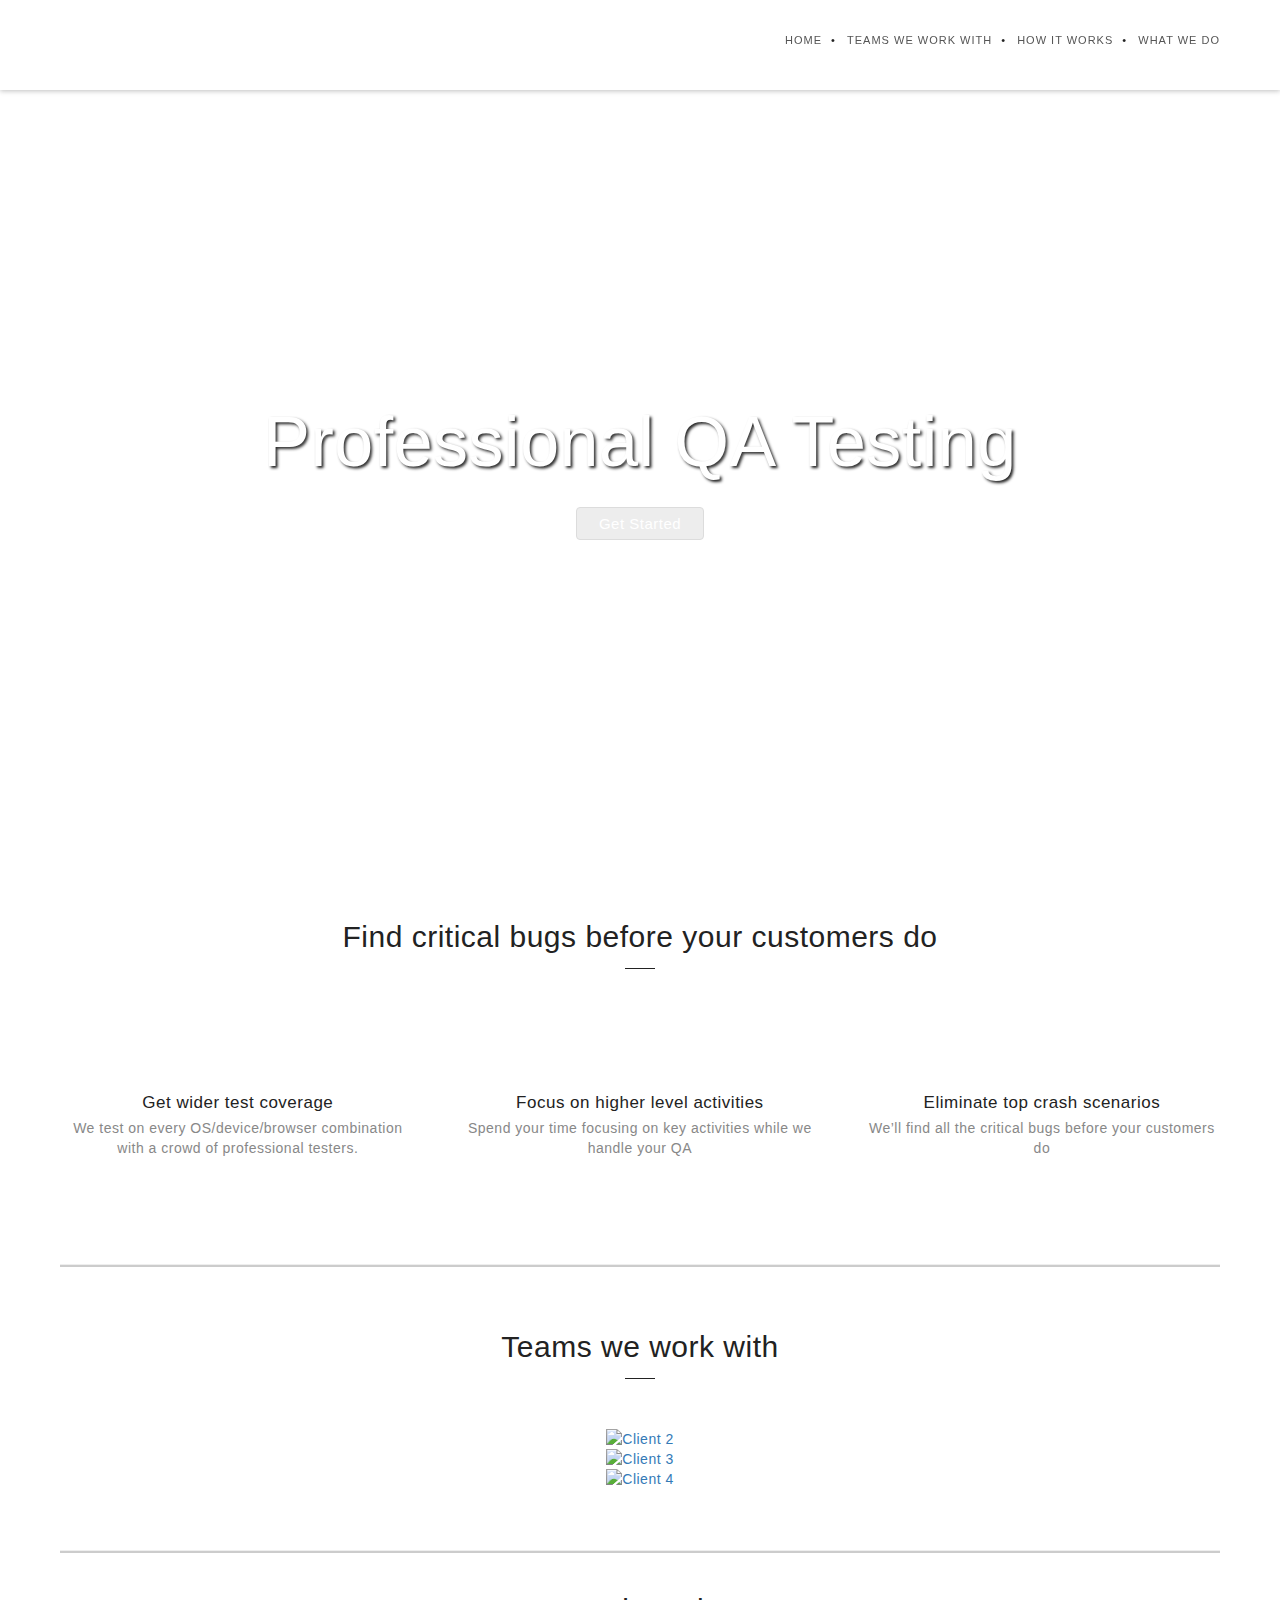
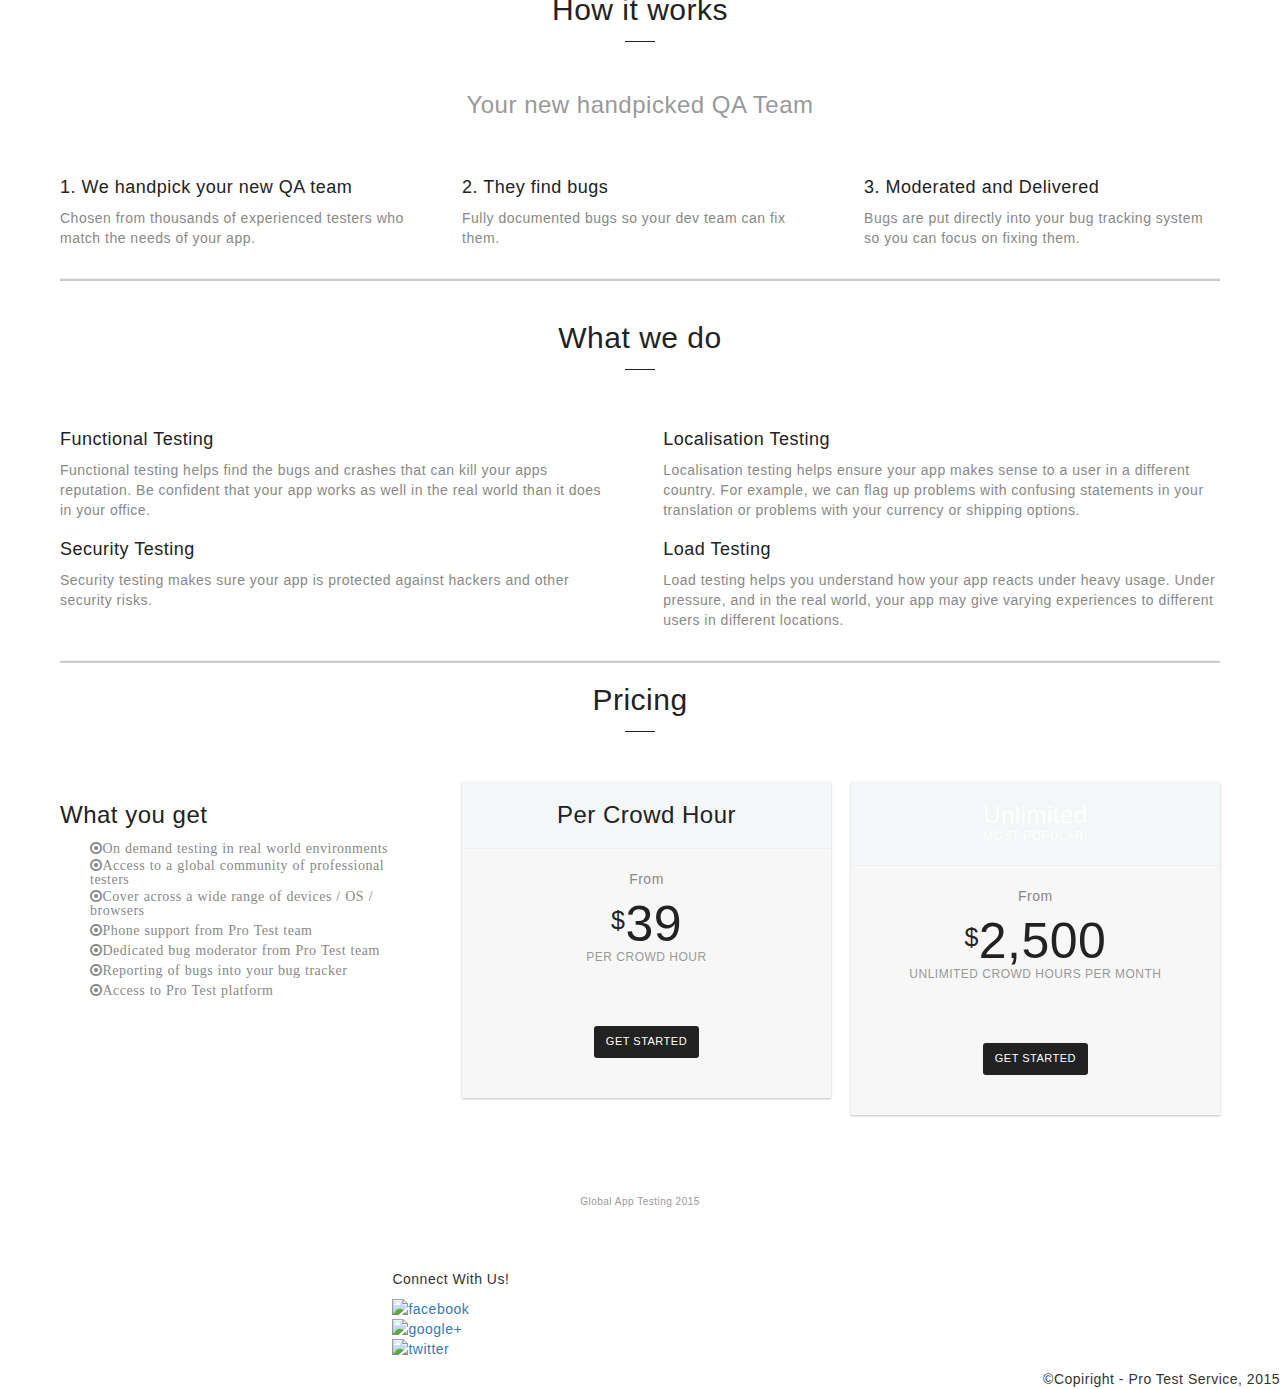
==== scratch.html @ 456d8013 "file adding" ====
<!DOCTYPE html>
<html lang="en-US">

<head>
  <meta charset="UTF-8">
  <meta name="viewport" content="width=device-width, initial-scale=1.0">
  <title>Professional Test Service</title>
  <link rel="shortcut icon" href="../favicon.ico">
  <link rel="stylesheet" type="text/css" href="css/normalize.css">
  <link rel="stylesheet" type="text/css" href="css/component1.css">
  <link rel="stylesheet" type="text/css" href="css/ut.shortcode.css">
  <link rel="stylesheet" type="text/css" href="css/responsive-grid.css">
  <!--link rel="stylesheet" type="text/css" href="css/component.css"-->
  <link rel="stylesheet" type="text/css" href="css/style.css">
  <link rel="stylesheet" type="text/css" href="css/settings.css">
  <link rel="stylesheet" type="text/css" href="css/table.css">
  <link rel="stylesheet" type="text/css" href="css/webkit.css">
  <link rel="stylesheet" type="text/css" href="css/animated_webkit.css">
  <link rel="stylesheet" href="https://maxcdn.bootstrapcdn.com/font-awesome/4.3.0/css/font-awesome.min.css">
  <link rel="stylesheet" href="https://maxcdn.bootstrapcdn.com/bootstrap/3.3.4/css/bootstrap.min.css">
  <link rel="stylesheet" href="https://maxcdn.bootstrapcdn.com/bootstrap/3.3.4/css/bootstrap-theme.min.css">
  <link rel='stylesheet' id='ut-fontawesome-css'  href='http://globalapptesting.com/wp-content/plugins/ut-pricing/assets/css/font-awesome.css?ver=4.1.1' type='text/css' media='all' />
<link rel='stylesheet' id='ut-responsive-grid-css'  href='http://globalapptesting.com/wp-content/plugins/ut-pricing/assets/css/ut-responsive-grid.css?ver=4.1.1' type='text/css' media='all' />
<link rel='stylesheet' id='ut-table-css'  href='http://globalapptesting.com/wp-content/themes/brooklyn/css/ut.table.style.css?ver=4.1.1' type='text/css' media='all' />
<link rel='stylesheet' id='ut-animate-css'  href='http://globalapptesting.com/wp-content/plugins/ut-shortcodes/css/ut.animate.css?ver=4.1.1' type='text/css' media='all' />
<link rel='stylesheet' id='ut-elastislide-css'  href='http://globalapptesting.com/wp-content/themes/brooklyn/css/ut.elastislide.css?ver=4.1.1' type='text/css' media='all' />
<link rel='stylesheet' id='ut-fancyrotator-css'  href='http://globalapptesting.com/wp-content/plugins/ut-shortcodes/css/ut.fancyrotator.css?ver=4.1.1' type='text/css' media='all' />
<link rel='stylesheet' id='ut-shortcodes-css'  href='http://globalapptesting.com/wp-content/themes/brooklyn/css/ut.shortcode.css?ver=4.1.1' type='text/css' media='all' />
<link rel='stylesheet' id='rs-plugin-settings-css'  href='http://globalapptesting.com/wp-content/plugins/revslider/rs-plugin/css/settings.css?ver=4.6.3' type='text/css' media='all' />
  <script src="js/waypoints.min.js"></script> 
  <script src="js/modernizr.custom.js"></script>
<style id='rs-plugin-settings-inline-css' type='text/css'>
.tp-caption a{color:#ff7302;text-shadow:none;-webkit-transition:all 0.2s ease-out;-moz-transition:all 0.2s ease-out;-o-transition:all 0.2s ease-out;-ms-transition:all 0.2s ease-out}.tp-caption a:hover{color:#ffa902}</style>

<style type="text/css" media="screen">.fullstripe-form-title{ font-size: 120%;  color: #363636; font-weight: bold;}

.fullstripe-form-input{}
.fullstripe-form-label{font-weight: bold;}</style>
<style>
.btn {
	background-color:#ededed;
	border:1px solid #dcdcdc;
	display:inline-block;
	cursor:pointer;
	color:#777777;
	font-family:arial;
	font-size:15px;
	padding:5px 22px;
	text-decoration:none;
}
.btn:hover {
	background-color:#dfdfdf;
}
.btn:active {
	position:relative;
	top:1px;
}
.fa-code:before {
  content: "\f121";
}

</style>
</head>

<body id="ut-sitebody" class="home page page-id-11 page-parent page-template-default" data-scrolleffect="easeInOutExpo" data-scrollspeed="650">
	<a class="ut-offset-anchor" id="top" style="top:0px !important;"></a>
	<!-- header section -->
	<header id="header-section" class="ha-header centered ">
	    <div class="grid-container">
	        <div class="ha-header-perspective">
	        	<div class="ha-header-front">
	        		<!-- site log place -->
	            	<!--div class="grid-20 tablet-grid-50 mobile-grid-50 ">
	                    <div class="site-logo">
	                        <a href="scratch.html" title="Pro Test Service" rel="home"><img data-altlogo="Pro Test Service" src="img/logo3.png" alt="Pro Test Service"></a>
	                    </div>
	                </div-->
					<nav id="navigation" class="grid-80 hide-on-tablet hide-on-mobile ">
						<ul id="menu-1" class="menu">
							<li class="ut-home-link"><a href="index0.html" class="external">Home</a></li>
							<li class="menu-item menu-item-type-post_type menu-item-object-page"><a href="#section-our-customers">Teams we work with</a></li>
							<li class="menu-item menu-item-type-post_type menu-item-object-page "><a href="#section-how-it-works">How it works</a></li>
							<li class="menu-item menu-item-type-post_type menu-item-object-page "><a href="#section-what-we-do">What we do</a></li>
						</ul>
					</nav>
					<!--  mobile version -->
					<div class="ut-mm-trigger tablet-grid-50 mobile-grid-50 hide-on-desktop">
	                  	<button class="ut-mm-button"></button>
	                </div>
	                <nav id="ut-mobile-nav" class="ut-mobile-menu mobile-grid-100 tablet-grid-100 hide-on-desktop">
						<div class="ut-scroll-pane">
							<ul id="ut-mobile-menu" class="ut-mobile-menu">
								<li class="ut-home-link"><a href="index0.html" class="external">Home</a></li>
								<li class="menu-item menu-item-type-post_type menu-item-object-page"><a href="#section-our-customers">Teams we work with</a></li>
								<li class="menu-item menu-item-type-post_type menu-item-object-page "><a href="#section-how-it-works">How it works</a></li>
								<li class="menu-item menu-item-type-post_type menu-item-object-page "><a href="#section-what-we-do">What we do</a></li>
							</ul>
						</div>
					</nav>
				</div>	                                     
	        </div><!-- close .ha-header-perspective -->
	    </div> 
	    <link rel="stylesheet" href="//maxcdn.bootstrapcdn.com/font-awesome/4.3.0/css/font-awesome.min.css">    
	</header><!-- close header -->
	<div class="clear"></div>
	<!--div id="wrapper">
		<nav>
			<ul>
				<li class="active"><a href="index0.html">Home</a></li>
				<li><a href="#section-our-customers">Teams we work with</a></li>
				<li><a href="#section-how-it-works">How it works</a></li>
				<li><a href="#section-what-we-do">What we do</a></li>
			</ul>
			<div class="clearfix"></div>
		</nav>
		<div id="callout">
			<p> some text </p>

		</div-->


    <section id="ut-hero" class=" hero ha-waypoint parallax-section parallax-background" data-animate-up="ha-header-hide" data-animate-down="ha-header-hide">
    	<div class="parallax-overlay parallax-overlay-pattern style_one">
        <div class="grid-container">
        <!-- hero holder -->
        <div class="hero-holder grid-100 mobile-grid-100 tablet-grid-100 ut-hero-style-1">
            <div class="hero-inner" style="text-align:center;">                
                <!--img style="margin-bottom: 30px;max-width: 150px;" src="/img/gat_logo_250x217.png"-->                                
                <div class="hdh"><span class="hero-description">Find bugs before your customers do</span></div>
                <div class="hth"><h1 class="hero-title ut-glow">Professional QA Testing</h1></div>
                <span class="hero-btn-holder">
                    <a id="to-about-section" target="_self" href="get_started.html" class="btn">
                        Get Started                        
                    </a>
                </span>
            </div>
        </div><!-- close hero-holder -->
    </div>
    </div> 
    
        
    <div data-section="top" class="ut-scroll-up-waypoint"></div>
</section>
		<!-- hero section -->
<div class="clear"></div>      

		<!--header>
			<a href= "#"> <img src="img/home-image-2.jpg" alt ="Protestservice" title="Protestservice"/></a>
			<div class="grid-container">
		        < hero holder >
		        <div class="hero-holder grid-100 mobile-grid-100 tablet-grid-100 ut-hero-style-1">
		            <div class="hero-inner" style="text-align:center;">                
                        <div class="hth"><h2 class="hero-title ut-glow">Professional QA Testing</h2></div>
		                <span class="hero-btn-holder">
		                    <a href="get_started.html" class="btn">
		                		Get Started                        
		                    </a>
		                </span>
		            </div>
		        </div>
		    </div>
		</header-->
			<!--		<nav>
			<ul>
				<li class='active'><a href="#">Home</a></li>
				<li><a href="#">Teams we work with</a></li>
				<li><a href="#">How it works</a></li>
				<li><a href="#">What we do</a></li>
			</ul>
			<div class="clearfix"></div>
		</nav//--> 

		<div id="main-content" class="wrap ha-waypoint" data-animate-up="ha-header-hide" data-animate-down="ha-header-small">
	    <a class="ut-offset-anchor" id="to-main-content"></a>
		<div class="main-content-background">    
		<section id="our-customers" data-effect="fadeIn" data-width="centered" class="page-id-26 entry-content normal-background  dark   ">
		    <a class="ut-offset-anchor"  id="section-our-customers"></a>
		    <div class="grid-container section-header-holder">
		    	<!-- section header -->
		        <div class="grid-70 prefix-15 mobile-grid-100 tablet-grid-100">
		        	<header class="parallax-header pt-style-2 ">
		                <h2 class="parallax-title "><span>Find critical bugs before your customers do</span></h2>
		            </header>
		        </div>
		            <!-- close section header -->
			</div>
		    <div class="clear"></div>

			<div class="grid-container section-content"><div class="grid-100 mobile-grid-100 tablet-grid-100">
			<div class="header_points" style="min-height:225px;">
			<div class="section">
				<div class="ut-one-third   ut-vertical-style" ><figure data-effect="swing" class="ut-service-icon ut-animate-element animated" style="text-align:center;"><i style="color: #0BB697" class="fa fa-globe"></i></figure><div class="ut-service-column ut-vertical"><h3>Get wider test coverage</h3>
				<p>We test on every OS/device/browser combination with a crowd of professional testers.</p></div></div>
			</div>
	 		
	 		<div class="section">
	 			<div class="ut-one-third   ut-vertical-style" >
	 				<figure data-effect="swing" class="ut-service-icon ut-animate-element animated" style="text-align:center;">
	 					<i style="color: #0BB697" class="fa fa-code"></i>
	 				</figure>
	 				<div class="ut-service-column ut-vertical">
	 					<h3>Focus on higher level activities</h3>
	 					<p>Spend your time focusing on key activities while we handle your QA</p></div></div>
			</div>
			<div class="section">
				<div class="ut-one-third  ut-column-last ut-vertical-style" ><figure data-effect="swing" class="ut-service-icon ut-animate-element animated" style="text-align:center;"><i style="color: #0BB697" class="fa fa-bug"></i></figure><div class="ut-service-column ut-vertical"><h3>Eliminate top crash scenarios</h3>
				<p>We’ll find all the critical bugs before your customers do</p></div></div>
			</div>

			</div>
			<hr style="height: 2px;margin-bottom: 4.5em;">
			<div class="team" style="min-height:200px;" >

			<header class="parallax-header pt-style-2 ">
				<h2 class="parallax-title"><span> Teams we work with </span></h2>
			</header>
			<!--/header-->
			<div class="ut-brands ">
				<!--div id="brand1"><a target="_blank" href="#"><img alt="Client 1" src="img/BlackHaw2.png"></a></div-->
				<div><a href="#"><img alt="Client 2" src="http://gatmarketing.wpengine.com/img/team_quizup.jpg"></a></div>
				<div><a href="#"><img alt="Client 3" src="http://gatmarketing.wpengine.com/img/team_spotify.jpg"></a></div>
				<div><a href="#"><img alt="Client 4" src="http://gatmarketing.wpengine.com/img/team_addison.jpg"></a></div>								
			</div>
		    </div>
		    <hr style="height:2px;">
		    </div>
		    </div>
		    
            <div class="ut-scroll-up-waypoint" data-section="section-our-customers" ></div>      
        </section>       


		<div class="clear"></div>


<!--         How it works section              -->
		
		<section id="how-it-works" data-effect="fadeIn" data-width="centered" class="page-id-18 entry-content normal-background  dark   ">
            <a class="ut-offset-anchor"  id="section-how-it-works"></a>

			<div class="grid-container section-header-holder">
			    <!-- section header -->
				<div class="grid-70 prefix-15 mobile-grid-100 tablet-grid-100">
                    <header class="parallax-header pt-style-2 ">
                        <h2 class="parallax-title "><span>How it works</span></h2>
					</header>
				</div>
				<!-- close section header -->
			</div>
            <div class="clear"></div>
            <div class="grid-container section-content"><div class="grid-100 mobile-grid-100 tablet-grid-100">

				<div class="how_it_works">
					<h3 style="text-align: center;margin-top: -30px;margin-bottom: 50px;color: #999;">Your new handpicked QA Team</h3>
					<div  class="ut-one-third  ">
						<h4>1. We handpick your new QA team</h4>
						<p>Chosen from thousands of experienced testers who match the needs of your app.</p>
					</div>
					<div  class="ut-one-third  ">
						<h4>2. They find bugs</h4>
						<p>Fully documented bugs so your dev team can fix them.</p>
					</div>
					<div  class="ut-one-third ut-column-last  ">
						<h4>3. Moderated and Delivered</h4>
						<p>Bugs are put directly into your bug tracking system so you can focus on fixing them.</p>
					</div>
					<div class="clear"></div>
				</div>
			<hr style="height:2px;">
			</div></div>
			<div class="ut-scroll-up-waypoint" data-section="section-how-it-works" ></div>      
        </section>
        <div class="clear"></div> 

<!--         What we do section                 -->

		<section id="what-we-do" data-effect="fadeIn" data-width="centered" class="page-id-20 entry-content normal-background  dark   ">
            <a class="ut-offset-anchor" data-parent="section-home2" id="section-what-we-do"></a>
			<div class="grid-container section-header-holder">
	            <!-- section header -->
	             <div class="grid-70 prefix-15 mobile-grid-100 tablet-grid-100">
            		<header class="parallax-header pt-style-2 ">
                        <h2 class="parallax-title "><span>What we do</span></h2>
                    </header>
                </div>
                <!-- close section header -->
            </div>
            <div class="clear"></div>

			<div class="grid-container section-content">
			<div class="grid-100 mobile-grid-100 tablet-grid-100">
            <div class="what_we_do">
			
				<div  class="ut-one-half  ">
					<h4>Functional Testing</h4>
					<p>Functional testing helps find the bugs and crashes that can kill your apps reputation. Be confident that your app works as well in the real world than it does in your office.</p>
				</div>
				<div  class="ut-one-half ut-column-last  ">
					<h4>Localisation Testing</h4>
					<p>Localisation testing helps ensure your app makes sense to a user in a different country. For example, we can flag up problems with confusing statements in your translation or problems with your currency or shipping options.</p>
				</div>
				<div class="clear"></div>
				<div  class="ut-one-half  ">
					<h4>Security Testing</h4>
					<p>Security testing makes sure your app is protected against hackers and other security risks.</p>
				</div>
				<div  class="ut-one-half ut-column-last  ">
					<h4>Load Testing</h4>
					<p>Load testing helps you understand how your app reacts under heavy usage. Under pressure, and in the real world, your app may give varying experiences to different users in different locations.</p>
				</div><div class="clear"></div>
				</div>
				<hr style="height:2px;">
				<div id="pricing" class="pricing">
					<header class="parallax-header pt-style-2 ">
						<h2 class="parallax-title "><span>Pricing</span></h2>
					</header>
				<div  class="ut-one-third  ">
					<div class="one_third align-left">
						<h3>What you get</h3>
							<div id="wave-15925253-15ff-484f-9ca1-b556b7c350e4" class="list stars">
								<ul class="fa-ul">
									<li class="fa fa-dot-circle-o">On demand testing in real world environments</li>
									<li class="fa fa-dot-circle-o">Access to a global community of professional testers</li>
									<li class="fa fa-dot-circle-o">Cover across a wide range of devices / OS / browsers</li>
									<li class="fa fa-dot-circle-o">Phone support from Pro Test team</li>
									<li class="fa fa-dot-circle-o">Dedicated bug moderator from Pro Test team</li>
									<li class="fa fa-dot-circle-o">Reporting of bugs into your bug tracker</li>
									<li class="fa fa-dot-circle-o">Access to Pro Test platform</li>
								</ul>
							</div>
					</div>
				</div>
				<div  class="ut-two-thirds ut-column-last  ">
				<div class="ut-pt-wrap ut-pt-wrap-style-2">
					<div class="grid-50 tablet-grid-50 mobile-grid-100">
						<div class="ut-pricing-table">
							<header class="ut-pt-header ut-level-one">
								<h2 class="ut-pt-title">Per Crowd Hour</h2>
							</header>
						<div class="ut-custom-row">
					<div class="price-container ut-pt-pricing">
						<div class="price-from">From</div>
						<div class="price-number ut-pt-price"><sup>$</sup>39</div>
						<div class="price-sub-text ut-pt-price-slogan">Per Crowd Hour</div>
					</div>
				</div>
				<footer class="ut-pt-pricing">
					<a class="ut-btn ut-pt-btn small round" target="_self" href="get_started.html">Get Started</a>
				</footer>
			</div>
			</div>
				<div class="grid-50 tablet-grid-50 mobile-grid-100">
					<div class="ut-pricing-table ut-pt-featured-table">
						<div class="ut-pt-featured">
							<i class="fa fa-star"></i><span class="ut-pt-mp">Unlimited</span>
						</div>
						<header class="ut-pt-header ut-level-one">
							<h2 class="ut-pt-title">Unlimited</h2>
							<span class="ut-pt-title-slogan">Most Popular!</span>
						</header>
						<div class="ut-custom-row">
							<div class="price-container ut-pt-pricing">
							<div class="price-from">From</div>
							<div class="price-number ut-pt-price"><sup>$</sup>2,500</div>
							<div class="price-sub-text ut-pt-price-slogan">Unlimited Crowd Hours Per Month</div>
						</div>
					</div>
					<footer class="ut-pt-pricing">
						<a class="ut-btn ut-pt-btn small round" target="_self" href="get_started.html/">Get Started</a>
					</footer>
			</div>
			</div>
	<div class="clear"></div>
</div>
<br />
</div>
<div class="clear"></div></div>
</div>
</div>
        <div class="ut-scroll-up-waypoint" data-section="section-what-we-do" data-parent="section-home2"></div>      
        </section>
        <div class="clear"></div> 
    </div><!-- close main-content-background -->
    <div class="clear"></div>
	<!-- Footer Section -->
    <footer class="footer ut-footer-light">        
        
        
                
        
                
        
        <div class="footer-content">        
            
            <div class="grid-container">
                
                <div class="grid-70 prefix-15 mobile-grid-100 tablet-grid-100">
                
                                            
                                            
                    <span class="copyright">
                        Global App Testing 2015
                    </span>
                        
                </div>
                    
            </div><!-- close container -->        
        </div><!-- close footer content -->
        
	</footer><!-- close footer -->
        
  
    </div><!-- close #main-content -->
		<div class="ut-one-third  ut-column-last ut-vertical-style" >
			<figure data-effect="swing" class="ut-service-icon ut-animate-element animated" style="text-align:center;">
				<i style="color: #0BB697" class="fa fa-bug"></i>
			</figure>
			<div class="ut-service-column ut-vertical">
				<h3>Eliminate top crash scenarios</h3>
				<p>We’ll find all the critical bugs before your customers do</p>
			</div>
		</div>


<!--         Pricing section  with what you get               -->




    	<!-- Footer Section -->
		<footer class="footer ut-footer-light">        
		    <div class="section">
		      	<p> Connect With Us!</p>
		       	<ul>
		       		<li><a href="#"><img alt="facebook" src="img/png/wg_dark_sm_1.png"></a></li>
					<li><a href="#"><img alt="google+" src="img/png/wg_dark_sm_3.png"></a></li>
					<li><a href="#"><img alt="twitter" src="img/png/wg_dark_sm_8.png"></a></li>
		       	</ul>
			</div>
		</footer>
		<!-- close footer -->

			<p style ="text-align: right; padding: 0px, margin: 1px, font-size: 1px;">&#169;Copiright - Pro Test Service, 2015</p>
</body>
</html>
---- css/component1.css ----
/* #Reset
================================================== */

html, body, div, span, applet, object, iframe, h1, h2, h3, h4, h5, h6, p, blockquote, pre, a, abbr, acronym, address, big, cite, code, del, dfn, em, font, ins, kbd, q, s, samp, small, strike, strong, sub, sup, tt, var, dl, dt, dd, ol, ul, li, fieldset, form, label, legend, table, caption, tbody, tfoot, thead, tr, th, td {
 border: 0;
 font-family: inherit;
 font-size: 100%;
 font-style: inherit;
 font-weight: inherit;
 margin: 0;
 outline: 0;
 padding: 0;
 vertical-align: baseline;
}
html {
	font-size: 100%; /* Corrects text resizing oddly in IE6/7 when body font-size is set using em units http://clagnut.com/blog/348/#c790 */
	-webkit-text-size-adjust: 100%; /* Prevents iOS text size adjust after orientation change, without disabling user zoom */
	-ms-text-size-adjust: 100%; /* www.456bereastreet.com/archive/201012/controlling_text_size_in_safari_for_ios_without_disabling_user_zoom/ */
}
body {
	line-height:1;
}
article, 
aside, 
details, 
figcaption, 
figure, 
footer, 
header, 
nav, 
section {
	display: block;
}
ol, ul {
	list-style: none;
}
table { /* tables still need 'cellspacing="0"' in the markup */
	border-collapse: separate;
	border-spacing: 0;
}
caption, 
th, 
td {
	font-weight: normal;
	text-align: left;
}
blockquote:before, 
blockquote:after, 
q:before, 
q:after {
	content: "";
}
blockquote, 
q {
	quotes: "" "";
}
a:focus {
	outline: 0;
}
a:hover, 
a:active { /* Improves readability when focused and also mouse hovered in all browsers people.opera.com/patrickl/experiments/keyboard/test */
	outline: 0;
}
a img {
	border: 0;
}

/* #General
================================================== */

* {
	margin:0;
	padding:0;
}
*, *:after, *::before {
	-webkit-box-sizing:border-box;
	-moz-box-sizing:border-box;
	box-sizing:border-box;
}
html {
	height:100% !important;
	min-height:100% !important;
}
body {
	margin:0;
	padding:0;
	height:100%;
	min-height:100%;
	width:100%;
	background: #FFFFFF;
	font: 14px/22px "ralewayregular", Helvetica Neue, Helvetica, Arial, sans-serif;
	color: #888888;
	-webkit-font-smoothing: antialiased; /* Fix for webkit rendering */
	-webkit-text-size-adjust: 100%;
	letter-spacing:0.5px;
    overflow-x:hidden;
}
.wrap {
	position:relative;
    z-index:inherit;
}
::-moz-selection {
color: #FFFFFF;
}
::selection {
	color: #FFFFFF;
}

/* #Typography & HTML Standard Tags
================================================== */

h1, 
h2, 
h3, 
h4, 
h5, 
h6 {
	color: #222222;
	line-height:150%;
	font-weight: normal;
	margin-top:0;
}
h1 {
	font-size:30px;
	margin-bottom:5px;
}
h2 {
	font-size:22px;
	margin-bottom:10px;
}
h3 {
	font-size:17px;
	margin-bottom:15px;
}
h4 {
	font-size:15px;
	margin-bottom:12px;
}
h5 {
	font-size:14px;
	margin-bottom:5px;
}
h6 {
	font-size:12px;
	margin-bottom:5px;
}
h1 a, 
h2 a, 
h3 a, 
h4 a, 
h5 a, 
h6 a {
	color:#222222;
}
p img {
	margin: 0;
}
.children, 
.entry-content ol ol, 
.entry-content ol ul, 
.entry-content ul ul, 
.entry-content ul ol, 
.comment-content ol ol, 
.comment-content ol ul, 
.comment-content ul ul, 
.comment-content ul ol {
	margin-bottom: 0;
}
.comment-content ul, 
.entry-content ul {
	list-style-type: disc;
}
.comment-content ol, 
.entry-content ol {
	list-style-type: decimal;
}
ul, 
ol, 
dl {
	margin-left: 30px;
}
table {
	border: 1px solid #EFEFEF;
	border-collapse: collapse;
	border-spacing: 0;
	margin: 0 0 20px 0;
	text-align: left;
	padding: 0 5px;
	width:100%;
}
.ut-footer-dark .ut-footer-area table {
	border-color:#222222;
}
table .even {
	background: #DDDDDD;
}
tr {
	border-bottom: 1px solid #EFEFEF;
}
.ut-footer-dark .ut-footer-area tr {
	border-color: #222222;
}
th {
	font-weight:bold;
}
th, 
td {
	padding: 5px;
	vertical-align: middle;
	text-align: center;
}
caption {
	text-align: left;
}
var, 
kbd, 
samp, 
code, 
pre {
	font: 12px/18px Consolas, "Andale Mono", Courier, "Courier New", monospace;
	background: #F1F1F1;
}
b, 
strong, 
dfn, 
kbd {
	font-weight: bold;
	color:#222222;
}
.hero-description strong,
.hero-description-bottom strong {
    color:inherit;   
}
dfn, 
cite, 
em, 
i, 
address, 
q, 
samp, 
var {
	font-style: italic;
}
address {
	color:#222222;
}
q {
	color:#222222;
	-webkit-hyphens: none;
	-moz-hyphens: none;
	-ms-hyphens: none;
	hyphens: none;
	quotes: none;
}
blockquote {
	color:#222222;
	position:relative;
	-webkit-hyphens: none;
	-moz-hyphens: none;
	-ms-hyphens: none;
	hyphens: none;
	quotes: none;
	font-size:20px;
	line-height:150%;
	padding-left:10px;
	border-left:2px solid;
	text-transform:uppercase;
	letter-spacing:0.5px;
}
blockquote cite {
	font-size:11px;
	font-style:normal;
	display:block;
}
.format-quote blockquote {
	margin-left: 0;
	margin-right: 0;
	font-size:26px;
	line-height:150%;
}
pre {
	white-space: pre;
	overflow: auto;
	padding: 20px;
	clear: both;
	-webkit-border-radius:3px;
	-moz-border-radius:3px;
	border-radius:3px;
}
var, 
kbd, 
code {
	padding: 3px;
}
abbr[title], 
acronym[title], 
dfn[title] {
	cursor: help;
	border-bottom: 1px dotted #666666;
}
del {
	text-decoration: line-through;
}
ins {
	text-decoration: underline;
}
mark, ins {
	text-decoration: none;
	padding:3px;
	color:#FFFFFF;
}
sup {
	font-size: 11px;
	vertical-align: top;
}
sub {
	font-size: 11px;
	vertical-align: bottom;
}
small {
	font-size: 11px;
}
big {
	font-size: 150%;
    font-weight:bold;
}
figure {
	margin: 0;
}
p, 
pre, 
ul, 
ol, 
dl, 
dd, 
blockquote, 
address, 
table, 
fieldset, 
form {
	margin-bottom: 20px;
}
hr {
	background-color: #ccc;
	border: 0;
	height: 1px;
	margin-bottom: 1.5em;
}

/* Removing the dotted outline */

object, embed {
	outline: 0;
}
button::-moz-focus-inner, 
input::-moz-focus-inner {
 border: 0;
 padding: 0;
}

/* #Links
================================================== */

a {
	text-decoration: none;
	outline: 0;
	-webkit-transition:0.2s color linear;
	-moz-transition:0.2s color linear;
	transition:0.2s color linear;
	cursor:pointer;
}
a:hover {
	color: #222222;
	cursor:pointer;
}
.light a:hover {
    color:#FFFFFF;
}
a img {
	border: none;
	vertical-align: bottom;
}

/* #Images & Media
================================================== */

img {
	height: auto; /* Make sure images are scaled correctly. */
	max-width: 100%; /* Adhere to container width. */
	width: auto\9; /* ie8 */
	-ms-interpolation-mode: bicubic;
	border: 0;
	vertical-align:bottom;
}
.alignleft {
	float: left;
}
.alignright {
	float: right;
}
.aligncenter {
	display: block;
	margin-left: auto;
	margin-right: auto;
}
i.alignleft, img.alignleft {
	margin: 5px 20px 5px 0;
}
i.alignright, img.alignright {
	margin: 5px 0 5px 20px;
}
.alignright.ut-custom-icon {
	margin:0 0 0 10px;
}
.alignleft.ut-custom-icon {
	margin:0 10px 0 0;
}
img.aligncenter {
	margin: 5px auto;
}
img.alignnone {
	margin: 0;
}
.wp-caption.alignleft {
	margin: 5px 20px 5px 0;
}
.wp-caption.alignright {
	margin: 5px 0 5px 20px;
}
.wp-caption.alignnone {
	margin: 5px 0 20px 0;
}
img.wp-smiley, 
.rsswidget img {
	border: 0;
	border-radius: 0;
	box-shadow: none;
	margin-bottom: 0;
	margin-top: 0;
	padding: 0;
}
.wp-caption.alignleft + ul, 
.wp-caption.alignleft + ol {
	list-style-position: inside;
}
/* Override the Twitter embed fixed width. */
.entry-content .twitter-tweet-rendered {
	width: 100% !important;
	margin:0 0 20px !important;
}

/* =Media
----------------------------------------------- */

.page-content img.wp-smiley, 
.entry-content img.wp-smiley, 
.comment-content img.wp-smiley {
	border: none;
	margin-bottom: 0;
	margin-top: 0;
	padding: 0;
	vertical-align:middle;
}
.wp-caption {
	position:relative;
	height:auto !important;
	overflow:hidden;
	max-width: 100%;
	padding:0;
	text-align:left;
	margin-bottom:20px;
}
.gallery-item a img, 
.wp-caption a img {
	-webkit-box-shadow:0 0 0 #222222;
	-moz-box-shadow:0 0 0 #222222;
	box-shadow:0 0 0 #222222;
}
.gallery-item {
	margin-left:0 !important;
}
.gallery-item a img:hover, 
.wp-caption a img:hover {
}
.wp-caption img[class*="wp-image-"] {
	display: block;
	margin: 0;
}
.wp-caption img, 
img[class*="wp-image-"] {
	-webkit-border-radius:3px;
	-moz-border-radius:3px;
	border-radius:3px;
	max-width: 100%;
}
.wp-caption .wp-caption-text {
	margin:0;
	padding:5px;
}
.wp-caption-text {
	background: #222222;
	bottom: -50px;
	left: 0;
	margin: 0 !important;
	opacity: 0;
	padding: 1em 0;
	position: absolute;
	-webkit-transition: all 0.2s cubic-bezier(0.25, 0.46, 0.45, 0.94) 0s;
	-moz-transition: all 0.2s cubic-bezier(0.25, 0.46, 0.45, 0.94) 0s;
	transition: all 0.2s cubic-bezier(0.25, 0.46, 0.45, 0.94) 0s;
	width: auto;
	color:#FFFFFF;
	font-size:11px;
	-webkit-border-radius:0 0 0 3px;
	-moz-border-radius:0 0 0 3px;
	border-radius:0 0 0 3px;
}
.wp-caption:hover .wp-caption-text {
	bottom:0;
	opacity:0.8;
}
.gallery-caption {
	position:inherit !important;
	-webkit-transition:inherit !important;
	-moz-transition:inherit !important;
	transition:inherit !important;
	opacity:1 !important;
	background:none !important;
	color:#999999;
}
.site-content .gallery {
	margin-bottom: 20px;
}
.gallery-caption {
}
.gallery img {
	border:none !important;
}
.gallery-item {
	margin-top:0 !important;
	overflow:hidden;
}
.site-content .gallery a img {
	border: none;
	height: auto;
	width: 100%;
}
.site-content .gallery dd {
	margin: 0;
}
.site-content .gallery-columns-4 .gallery-item {
}
.site-content .gallery-columns-4 .gallery-item img {
}
.size-auto, .size-full, .size-large, .size-medium, .size-thumbnail {
	max-width: 100%;
	height: auto;
}
embed, iframe, object {
	max-width: 100%;
}
.ut-video {
	margin-bottom:20px;
}

/* #Header Section
================================================== */

#header-section {
	line-height:80px;
}
.ha-header {
	position: fixed;
	top: 0;
	left: 0;
	width: 100%;
	width:100%;
	padding: 0;
	z-index: 10000;
	-webkit-transform: translateY(0%);
	-moz-transform: translateY(0%);
	transform: translateY(0%);
	-webkit-transition: all 0.5s;
	-moz-transition: all 0.5s;
	transition: all 0.5s;
	-webkit-box-shadow:0 1px 5px rgba(0, 0, 0, 0.25);
	-moz-box-shadow:0 1px 5px rgba(0, 0, 0, 0.25);
	box-shadow:0 1px 5px rgba(0, 0, 0, 0.25);
}
.ha-header.ha-transparent {
	background:transparent;
	-webkit-box-shadow:none;
	-moz-box-shadow:none;
	box-shadow:none;
}
.ha-header.ha-transparent:hover {
	background:rgb(18,18,18);
	background:rgba(18,18,18,0.5);
	-webkit-transition: background 0.5s;
	-moz-transition: background 0.5s;
	transition: background 0.5s;
}
.ha-header.ut-header-light {
	background:rgb(255,255,255);
	background:rgba(255,255,255,0.95);
}
.ha-header.ut-header-dark {
	background:rgb(18,18,18);
	background:rgba(18,18,18,0.95);
}
.ha-header-perspective {
	width: 100%;
	height: 100%;
	position: relative;
	-webkit-perspective: 1100px;
	-moz-perspective: 1100px;
	perspective: 1100px;
	-webkit-perspective-origin: 50% 0;
	-moz-perspective-origin: 50% 0;
	perspective-origin: 50% 0;
}
.ha-header-perspective > div {
	position: relative;
	-webkit-backface-visibility: hidden;
	-moz-backface-visibility: hidden;
	backface-visibility: hidden;
	-webkit-transition: all 0.5s;
	-moz-transition: all 0.5s;
	transition: all 0.5s;/*overflow: hidden; */
}
.ha-header-front {
	z-index: 2;
	-webkit-transform-origin: 50% 100%;
	-moz-transform-origin: 50% 100%;
	transform-origin: 50% 100%;
}
.ha-header-small {
	height: 80px;
}
.ha-header-hide {
	height: 80px;
	overflow:hidden;
	-webkit-transform: translateY(-100%);
	-moz-transform: translateY(-100%);
	transform: translateY(-100%);
}
.ha-header-show {
	height: 80px;
	-webkit-transform: translateY(0%);
	-moz-transform: translateY(0%);
	transform: translateY(0%);
}
.site-logo {
	text-align:left;
	margin:0;
	height:80px;
	color:#222222;
	text-transform:uppercase;
	line-height:80px;
	position:relative;
}
.ha-header.ha-transparent .site-logo .logo a,
.ut-header-dark .site-logo .logo a {
	color:#FFFFFF;
}
.site-logo .logo {
	font-size:20px;
	margin:0;
	-ms-word-wrap: break-word;
	word-wrap: break-word;
	display:block;
	position:absolute;
	top:50%;
	margin-top:-12px;
	left:0;
}
.site-logo img {
	max-height:60px;
	vertical-align:middle;
}
.page-header, 
.parallax-header, 
.section-header {
	text-align:center;
	padding-bottom:30px;
	position:relative;
}
.page-title, 
.parallax-title, 
.section-title {
	font-size:30px;
	margin-bottom:20px;
	position:relative;
}
.header-left {
    text-align:left;
}
.header-right {
    text-align:right;
}
.pt-style-1 .parallax-title {
	background-attachment: scroll;
	background-image: url('images/divider.png');
	background-repeat: repeat-x;
	background-position: top center;
	padding-top:20px;
	display:inline-block;
}
.pt-style-1 .page-title, 
.pt-style-1 .section-title {
	background-attachment: scroll;
	background-image: url('images/divider.png');
	background-repeat: repeat-x;
	background-position: center center;
}
.pt-style-1 .page-title span, 
.pt-style-1 .section-title span {
	padding:0 20px;
}
.pt-style-1.header-left .page-title span, 
.pt-style-1.header-left .section-title span {
    padding-left:0;
}
.pt-style-2 .page-title:after, 
.pt-style-2 .parallax-title:after, 
.pt-style-2 .section-title:after {
	content: "";
	display: block;
	background-color: #222222;
	width: 30px;
	height: 1px;
	margin: 15px auto 0;
}
.light .pt-style-2 .page-title:after, 
.light .pt-style-2 .parallax-title:after, 
.light .pt-style-2 .section-title:after {
	background-color: #FFFFFF;
}
.pt-style-2.header-left .page-title:after, 
.pt-style-2.header-left .parallax-title:after, 
.pt-style-2.header-left .section-title:after {
    margin:15px 0 0;
}
.pt-style-3 .page-title, 
.pt-style-3 .parallax-title, 
.pt-style-3 .section-title {
	margin-bottom:25px;
}
.pt-style-3 .page-title span, 
.pt-style-3 .parallax-title span, 
.pt-style-3 .section-title span {
	color:#FFFFFF;
	padding:5px 10px;
	border: 3px solid #FFFFFF;
	display:inline-block;
}
.pt-style-4 .page-title span, 
.pt-style-4 .parallax-title span, 
.pt-style-4 .section-title span {
	display:inline-block;
	border:3px solid #222222;
	padding:4px 8px;
}
.light .pt-style-4 .parallax-title span, 
.light .pt-style-4 .section-title span {
	display:inline-block;
	border:3px solid #FFFFFF;
	padding:4px 8px;
}
.pt-style-5 .page-title, 
.pt-style-5 .parallax-title, 
.pt-style-5 .section-title {
	margin-bottom:25px;
}
.pt-style-5 .page-title span, 
.pt-style-5 .section-title span {
	color:#FFFFFF;
	padding:5px 10px;
	border: 3px solid #FFFFFF;
	display:inline-block;
	background:#222222;
	-webkit-box-shadow:0 0 0 3px #222222;
	-moz-box-shadow:0 0 0 3px #222222;
	box-shadow:0 0 0 3px #222222;
}
.pt-style-5 .parallax-title span {
	color:#222222;
	padding:5px 10px;
	border: 3px solid #222222;
	display:inline-block;
	background:#FFFFFF;
	-webkit-box-shadow:0 0 0 3px #FFFFFF;
	-moz-box-shadow:0 0 0 3px #FFFFFF;
	box-shadow:0 0 0 3px #FFFFFF;
}
.pt-style-6 .page-title:after, 
.pt-style-6 .parallax-title:after, 
.pt-style-6 .section-title:after {
	content: "";
	display: block;
	border-bottom:1px dotted #222222;
	width: 30px;
	height: 1px;
	margin: 15px auto 0;
}
.light .pt-style-6 .page-title:after, 
.light .pt-style-6 .parallax-title:after, 
.light .pt-style-6 .section-title:after {
	border-bottom:1px dotted #FFFFFF;
}
.pt-style-6.header-left .page-title:after, 
.pt-style-6.header-left .parallax-title:after, 
.pt-style-6.header-left .section-title:after {
    margin:15px 0 0;
}
.page-title span span, 
.page-title .vcard {
	padding:0 !important;
}
.page-title .vcard a:hover {
	color:#222222;
}
.lead, 
.taxonomy-description {
	font-size:1.125em;
	line-height:150%;
}

/* #Hero Section
================================================== */

.home section {
	overflow:hidden;
}
.ut-offset-anchor {
	width:0px;
	height:0px;
	position:relative;
	display:block;
	overflow:hidden;
	visibility:hidden;
	top: -79px; /* must be the same pixel value as for header height */
}

/* Hero Slider */

.ut-hero-slider {
	border:none !important;
	height:100%;
	position:relative;
}
.hero.slider {
	background:#FFFFFF;
}
.hero.slider .parallax-overlay {
	z-index:3;
	display:none;
}
.ut-hero-slider .flex-viewport {
	width:100%;
	height:100%;
}
.ut-hero-slider .slides {
	height: 100%;
	position: relative;
	width: 100%;
}
.ut-hero-slider .slides li {
	background-position: center center !important;
	-webkit-background-size:cover !important;
	-moz-background-size:cover !important;
	background-size: cover !important;
	height: 100%;
	position: relative;
}
.ut-hero-captions {
	position:absolute !important;
	width: 100%;
	z-index:10;
	background: none;
	border: none;
	top: 0;
}
a.ut-flex-control  { 
	display: block; 
	width: 60px; 
	height: 60px; 
	margin: 0; 
	position: absolute;
	top:50%; 
	z-index: 11;
	margin-top:-30px;
	overflow: hidden; 
	opacity: 1; 
	cursor: pointer; 
	color:#ffffff; 
	-webkit-transition: all .3s ease; 
	-moz-transition: all .3s ease; 
	transition: all .3s ease; 
	text-align:center;
}
a.ut-flex-control:before  { font-family: 'FontAwesome'; font-size: 40px; line-height:60px; display: inline-block; content: '\f104'; }
a.ut-flex-control.next:before  { content: '\f105'; }

a.ut-flex-control.prev { left:0; -webkit-border-radius:0 3px 3px 0; -moz-border-radius:0 3px 3px 0; border-radius:0 3px 3px 0; }
a.ut-flex-control.next { right:0; -webkit-border-radius:3px 0 0 3px; -moz-border-radius:3px 0 0 3px; border-radius:3px 0 0 3px; }

a.ut-flex-control.prev:hover { background:rgba(255, 255, 255, 0.15); color:#FFFFFF; }
a.ut-flex-control.next:hover { background:rgba(255, 255, 255, 0.15); color:#FFFFFF; }

.hero-title.extralight {
	font-family: 'ralewayextralight', "Helvetica Neue", Helvetica, Arial, sans-serif; 
}
.hero-title.light {
	font-family: 'ralewaylight', "Helvetica Neue", Helvetica, Arial, sans-serif; 
}
.hero-title.regular {
	font-family: 'ralewayregular', "Helvetica Neue", Helvetica, Arial, sans-serif; 
}
.hero-title.medium {
	font-family: 'ralewaymedium', "Helvetica Neue", Helvetica, Arial, sans-serif; 
}
.hero-title.semibold {
	font-family: 'ralewaysemibold', "Helvetica Neue", Helvetica, Arial, sans-serif; 
}
.hero-title.bold {
	font-family: 'ralewaybold', "Helvetica Neue", Helvetica, Arial, sans-serif; 
}

/* Hero Unit */

.hero {
	height:100%;
	min-height:100%;
	position:relative;
	overflow:hidden;
	text-align:center;
}
.hero .grid-container {
	height:100%;
	min-height:100%;
	position:relative;
}
.hero-holder {
	display:table;
	position:relative;
	position:relative;
	width:100%;
	height:100%;
}
.hero-inner {
	display:table-cell;
	vertical-align:middle;
	position:relative;
	width:100%;
}
.hero-inner .grid-50 {
    vertical-align:middle;
    display:table-cell;   
}
.hero-inner a {
	color:#FFFFFF;
}
.hero-inner a:hover {
	color:#FFFFFF;
}
.hero-inner p {
	font-size:20px;
	line-height:150%;
}
.ut-split-image img {
    margin:0 auto;
    display:block;
}
.hdh, 
.hth, 
.hdb {
	display:block;
	margin:0 auto;
	width:100%;
}
.hero-title {
	margin:0;
	color:#FFFFFF;
	display:inline-block;
	font-size:5.000em;
    line-height:125%;
	-ms-word-wrap: break-word;
	word-wrap: break-word;
}
.ut-split-hero .hero-title {
    font-size:3.571em;
}
.hero-title span {
	font-weight:normal;
}
.hero-description {
	color:#FFFFFF;
	letter-spacing:0.5px;
	font-size:0.857em;
	margin:0 auto;
	text-transform:uppercase;
	display:inline-block;
    padding-bottom:5px;
}
.hero-description-bottom {
	color:#FFFFFF;
	letter-spacing:0.5px;
	font-size:1.125em;
	margin:10px auto 0 auto;
	display:inline-block;
}
.ut-hero-style-4 .hero-description-bottom,
.ut-hero-style-6 .hero-description-bottom,
.ut-hero-style-7 .hero-description-bottom,
.ut-hero-style-8 .hero-description-bottom,
.ut-hero-style-9 .hero-description-bottom,
.ut-hero-style-10 .hero-description-bottom {
    margin:20px auto 0 auto;
}
.ut-hero-style-1 .hero-title {
	background-attachment: scroll;
	background-image: url('images/divider.png');
	background-repeat: repeat-x;
	background-position: top center;
	padding-top:14px;
}
.ut-hero-style-3 .hero-description {
	border-bottom:3px solid rgb(255, 255, 255);
	border-bottom:3px solid rgba(255, 255, 255, 0.15);
	margin-bottom:5px;
}
.ut-hero-style-4 .hero-title {
	background:#FFFFFF;
	padding:8px 12px;
	color:#222222;
	border:3px solid #222222;
	-webkit-box-shadow:0 0 0 3px #FFFFFF;
 	-moz-box-shadow:0 0 0 3px #FFFFFF;
	box-shadow:0 0 0 3px #FFFFFF;
}
.ut-hero-style-5 .hero-description {
	font-size:1.214em;
	border-bottom:3px solid;
	margin-bottom:5px;
}
.ut-hero-style-6 .hero-title {
	padding:0.429em;
	border:1px solid rgb(255, 255, 255);
	border:1px solid rgba(255, 255, 255, 0.15);
}
.ut-hero-style-4 .hero-description,
.ut-hero-style-6 .hero-description,
.ut-hero-style-7 .hero-description,
.ut-hero-style-8 .hero-description {
	margin-bottom:10px;
    padding-bottom:0;
}
.ut-hero-style-7 .hero-title {
	padding:8px 12px;
	border:3px solid rgb(255, 255, 255);
}
.ut-hero-style-8 .hero-title {
	border-top:2px solid rgb(255, 255, 255);
	border-bottom:2px solid rgb(255, 255, 255);
	padding:10px 0;
}
.ut-hero-style-9 .hero-title {
	border-right:3px solid rgb(255, 255, 255);
	border-left:3px solid rgb(255, 255, 255);
	padding:0 20px;
	margin-top:0;
}
.ut-hero-style-10 .hero-title {
	border-right:3px dashed rgb(255, 255, 255);
	border-left:3px dashed rgb(255, 255, 255);
	padding:0 20px;
	margin-top:0;
}
.ut-hero-style-11 .hero-description {
	 font-size:72px;
     line-height:100%;
     width:100%;
}
.ut-hero-style-11 .hero-title {
	 font-size:130px;
     margin:0;
     width:100%;
}
.ut-hero-style-11 .hero-description-bottom {
    font-size:1.429em;
    font-style:italic;
    width:100%; 
}
.ut-hero-style-11 .hero-btn,
.ut-hero-style-11 .hero-second-btn {
	background:rgb(0,0,0);
    background:rgba(0,0,0, 0.8);
	color:#DDDDDD;
	padding:12px 14px;
	font-size:1.000em;
    letter-spacing:1px;
	font-family: 'ralewaysemibold', Helvetica, Arial, sans-serif;
	text-decoration:none !important;
    border:none !important;
    -webkit-border-radius:6px;
    -moz-border-radius:6px;
    border-radius:6px;
    -webkit-transition:0.2s all linear;
	-moz-transition:0.2s all linear;
	transition:0.2s all linear;
}
.ut-hero-style-11 .hero-btn:hover,
.ut-hero-style-11 .hero-second-btn:hover {
	color:#FFFFFF;
    background:rgb(0,0,0);
	background:rgba(0,0,0, 1);
}
.hero-btn-holder {
	display:block;
	margin-top:20px;
}
.hero-btn,
.hero-second-btn {
	background:transparent;
	color:#FFFFFF;
	border:1px solid rgb(255, 255, 255);
	border:1px solid rgba(255, 255, 255, 0.15);
	padding:8px 12px;
	font-size:0.786em;
	cursor:pointer;
	text-transform:uppercase;
	letter-spacing:2px;
	text-align:center;
	display:inline-block;
	-webkit-transition:0.2s background linear;
	-moz-transition:0.2s background linear;
	transition:0.2s background linear;
	font-family: 'ralewaymedium', Helvetica, Arial, sans-serif;
	text-decoration:none !important;
}
.hero-second-btn {
    margin-left:10px;
}
.hero-btn strong,
.hero-second-btn strong {
    color:#FFFFFF !important;
}
.hero-btn:hover,
.hero-second-btn:hover {
	color:#FFFFFF;
	background:rgba(255, 255, 255, 0.15);
}
.ut-hero-style-5 .hero-btn,
.ut-hero-style-5 .hero-second-btn {
	border:1px solid rgb(255, 255, 255);
	border:1px solid rgba(255, 255, 255, 0.15);
}
.ut-hero-style-4 .hero-btn, 
.ut-hero-style-7 .hero-btn, 
.ut-hero-style-8 .hero-btn, 
.ut-hero-style-9 .hero-btn,
.ut-hero-style-4 .hero-second-btn, 
.ut-hero-style-7 .hero-second-btn, 
.ut-hero-style-8 .hero-second-btn, 
.ut-hero-style-9 .hero-second-btn  {
	border:1px solid rgb(255, 255, 255);
}
.ut-hero-style-10 .hero-btn,
.ut-hero-style-10 .hero-second-btn {
	border:1px dashed rgb(255, 255, 255);
}

/* Ut Hero Split Video */

.ut-hero-video .ut-video {
    margin-bottom:0;
}
.ut-hero-video-boxed {
    padding:20px;
    margin:0;
    -webkit-box-shadow:0 10px 10px rgba(0, 0, 0, 0.25);
    -moz-box-shadow:0 10px 10px rgba(0, 0, 0, 0.25);
    box-shadow:0 10px 10px rgba(0, 0, 0, 0.25);
}
.ut-hero-video-boxed.ut-hero-video-dark {
    background:rgba(0,0,0,0.2);
    border:1px solid rgba(0,0,0,0.4);
}
.ut-hero-video-boxed.ut-hero-video-light {
    background:rgba(255,255,255,0.2);
    border:1px solid rgba(255,255,255,0.4);
}

/* UT Slider Tablet */
.ut-tablet-holder {
	height: 100%;
	width: 100%;
	display: table;
}
.ut-tablet-inner {
    display:table-cell;
    position: relative;
    vertical-align: bottom;
    width: 100%;
	text-align:left;
	color:#FFFFFF;
}
.ut-tablet-title {
	color:#FFFFFF;
	margin-bottom:30px;
}
.ut-right-tablet-button {
	margin-right:0;
}
ul.ut-tablet-nav {
	margin:0 0 40px 0;
	padding:0;
}
ul.ut-tablet-nav a {
	color:#FFFFFF;
}
ul.ut-tablet-nav li {
	position:relative;
	padding:0 0 0 15px;
	margin:0;
}
ul.ut-tablet-nav li:before {
    content: "\f096";
    font-family: "FontAwesome";
    font-size: 12px;
	top: 0;
    left: 0;
    position: absolute;
}
ul.ut-tablet-nav li.selected:before {
    content: "\f046";
    font-family: "FontAwesome";
    font-size: 12px;
	top: 0;
    left: 0;
    position: absolute;
}
.ut-tablet-headline {
}
ul.ut-tablet {
	margin:0;
	padding:0;
	background: #444444;
    border-radius: 12px 12px 0 0;
    box-shadow: 0 1px 1px 1px #000000 inset,  
				0 0 0 0 #666666, 0 0 0 0 rgba(0, 0, 0, 0.2);
	border-top:25px solid #141414;	
	border-right:25px solid #141414;		
	border-left:25px solid #141414;
	overflow:hidden;
}
ul.ut-tablet li {
	display:none;
	position:relative;
	padding:2px 2px 0;
	margin:0;
	width:100%;
	height:100%;
	overflow:hidden;
}
ul.ut-tablet li img {
	width:100%;
	margin:0;
	padding:0;
}
ul.ut-tablet li.show {
	display:block;
}
.ut-tablet-single-title {
	color:#FFFFFF;
}
.ut-tablet-overlay {
	position:absolute;
	top:0;
	left:0;
	width:100%;
	height:100%;
	background:rgb(0, 0, 0);
	background:rgba(0, 0, 0, 0.9);
	opacity:0;
	-webkit-transition:0.2s linear;
	-moz-transition:0.2s linear;
	transition:0.2s linear;
	padding:120px 50px 50px;
	text-align:center;
	color:#FFFFFF !important;
	overflow:hidden;
}
.ut-tablet .show:hover .ut-tablet-overlay {
	opacity:1;
}
.ut-tablet-overlay-content {
	height:100%;
}
.ut-tablet-overlay .ut-btn {
	font-weight:bold;
}

/* Hero Video */

.ut-video-container {
  min-height: 100%;
  width: 100%;
  top: 0;
  left: 0;
  right: 0;
  z-index:-1;
}
.ut-video-container video {
    min-width: 100%;
    min-height: 100%;
    position: absolute;
    top: 50%;
    left: 50%;
    -webkit-transform: translate(-50%, -50%);
    -moz-transform: translate(-50%, -50%);
    -ms-transform: translate(-50%, -50%);
    -o-transform: translate(-50%, -50%);
    transform: translate(-50%, -50%);
}
.ut-hero-video-position {
    top:-100% !important;
    position:relative !important;
    height: 100%;
}

/* #Navigation
================================================== */

#navigation {
	font-family: 'ralewaymedium', Helvetica, Arial, sans-serif;
	float:right;
}
#navigation ul {
	position: relative;
	float:right;
}
#navigation ul li {
	position:relative;
	display:block;
	float:left;
}
#navigation ul li a {
	white-space:nowrap;
	padding-left:25px;
	color: #555555;
	text-transform: uppercase;
	letter-spacing: 1px;
	font-size:11px;
	position:relative;
	text-decoration: none;
	display:block;
}
.ha-transparent #navigation ul li a {
	color:#FFFFFF;
}
.ut-header-dark #navigation ul li a {
	color: #999999;
}
.ha-transparent #navigation ul li a:after {
	content:'•';
	position:absolute;
	top:0;
	color:#FFFFFF;
	left:9px;
}
#navigation ul li a:after {
	content:'•';
	position:absolute;
	top:0;
	color:#222222;
	left:9px;
}
.ut-header-dark #navigation ul li a:after {
	content:'•';
	position:absolute;
	top:0;
	color:#999999;
	left:9px;
}
#navigation ul li:first-child a:after {
	display: none;
}

/* Nav Sublevel  */

#navigation ul.sub-menu {
	margin-left:25px;
	-webkit-box-shadow: 0 1px 5px rgba(0, 0, 0, 0.25);
	-moz-box-shadow: 0 1px 5px rgba(0, 0, 0, 0.25);
	box-shadow: 0 1px 5px rgba(0, 0, 0, 0.25);
	-webkit-transition:0.2s all linear;
	-moz-transition:0.2s all linear;
	transition:0.2s all linear;
}
#navigation ul.sub-menu ul, #navigation ul.sub-menu li {
	margin-left:0;
}
#navigation ul.sub-menu li a:after {
	display: none;
}
#navigation ul.sub-menu li > a {
	height: 32px;
	line-height: 32px;
	min-width: 165px;
	position: static;
	color:#999999;
	background:rgb(18,18,18);
	background:rgba(18,18,18,0.95);
	margin:0;
	padding:0 15px;
	-webkit-transition:0.2s all linear;
	-moz-transition:0.2s all linear;
	transition:0.2s all linear;
	font-size:10px !important;
}
#navigation ul.sub-menu {
	border-top:2px solid;
}
#navigation ul.sub-menu li a:hover {
	background:#121212;
}
#navigation ul li ul li ul li {
	display:block;
}
#navigation ul li ul li ul li {
	display:block;
}

/* Responsive Menu */

.ut-mm-trigger {
	cursor:pointer;
	text-align:right;
	position:relative;
	line-height:80px;
	height:80px;
}
.ut-mm-button {
	border:none;
	height:50px;
	cursor:pointer;
	margin:15px 0;
	padding:0;
	background:transparent;
}
.ut-mm-button:before {
	content: "\f0ca";
	font-family:'FontAwesome';
	font-size:35px;
	text-align:center;
	background:transparent;
	color:#FFFFFF;
	-webkit-transition:.2s color linear;
	-moz-transition:.2s color linear;
	transition:.2s color linear;
}
.ut-mm-button:hover,
.ut-mm-button:focus,
.ut-mm-button.active {
	background:transparent;
	outline: none !important;
}
#ut-mobile-nav {
	margin:0;
}
.ut-mobile-menu {
	line-height: 150%;
	margin: 0;
}
#ut-mobile-menu {
	margin:30px 0;
	padding:0;
	border-top:1px solid #EFEFEF;
	text-align:left;
	font-size:14px;
	text-transform:uppercase;
     margin-bottom: 100px !important;
}
.ut-mobile-menu .sub-menu {
	margin:0;
}
.ha-transparent .ut-mobile-menu a,
.ut-header-dark .ut-mobile-menu a,
.ut-mobile-menu a {
	color:#555555;
	padding:10px 0;
	border-bottom:1px solid #EFEFEF;
	display:block;
	padding-left:30px;
	position:relative;
	-webkit-transition:none;
	-moz-transition:none;
	transition:none;
}
.ut-header-dark .ut-mobile-menu a,
.ut-header-dark #ut-mobile-menu {
    border-color:#000;   
}
.ut-header-light #ut-mobile-nav {
	background:#FFFFFF;
}
.ut-header-dark #ut-mobile-nav {
	background:#121212;
}
.ha-transparent #ut-mobile-menu,
.ha-transparent #ut-mobile-menu a {
    border-color:#999999;   
}
.ut-header-dark #ut-mobile-menu
.ut-header-dark .ut-mobile-menu a {
	border-color:#222222;
}
.ut-mobile-menu a:after {
	content:'•';
	position:absolute;
	top:10px;
	left:15px;
}
.ut-mobile-menu a:hover:after,
.ut-mobile-menu a:hover {
	color:#FFFFFF;
}
.ut-mobile-menu li {
	padding:0;
	margin:0;
}
/* mobile menu scroll */
#ut-mobile-nav {
	overflow:hidden;
	position:relative;
	left:-10px;
	display: none;
}
.ut-scroll-pane {
	-webkit-overflow-scrolling: touch;
	overflow-y: scroll;
}

/* #Team Section
================================================== */

.member-wrap {
	margin-left:-10px !important;
	margin-right:-10px !important;
}
.member-box {
	margin-bottom:0;
	position:relative;
	overflow:hidden;
}
.ut-hide-member-details {
	color:#222222;
	font-size:24px;
	float:right;
}
.light .ut-hide-member-details:hover {
	color:#FFFFFF;
}
.light .ut-overlay {
	background:#111111;
}
.ut-overlay {
	background:#FFFFFF;
}
.mp-holder {
	margin: 0 auto 20px auto;
	position:relative;
	z-index:1;
}
.mp-holder .member-photo {
	margin: 0;
	position: relative;
}
.mp-holder .member-photo img {
	width: 100%;
	display: block;
	position: relative;
	-webkit-box-shadow:0 0 0 #000000;
	-moz-box-shadow:0 0 0 #000000;
	box-shadow:0 0 0 #000000;
}
.mp-holder .member-description {
	position: absolute;
	top: 0;
	left: 0;
	padding: 20px;
	background: #222222;
	background:rgba(0, 0, 0, 0.7);
	color: #FFFFFF;
}
.mp-holder .member-description h3 {
	margin:0;
	padding:0;
	color: #FFFFFF;
	text-transform:uppercase;
}
.mp-holder .member-description .ut-member-details i {
	padding-left:5px;
}
.mp-holder .member-description .ut-member-details {
	display: inline-block;
	font-size:11px;
	text-transform:uppercase;
}
.mp-holder .member-description a:hover {
	color:#FFFFFF;
}
.mp-holder .member-description span {
	font-size:11px;
	text-transform:uppercase;
}
.mp-holder .member-photo {
	overflow: hidden;
}
.mp-holder .member-photo img {
	-webkit-transition: -webkit-transform 0.4s;
	-moz-transition: -moz-transform 0.4s;
	transition: transform 0.4s;
}
.no-touch .mp-holder .member-photo:hover img, .mp-holder .member-photo.cs-hover img {
	-webkit-transform: translateY(-0px);
	-moz-transform: translateY(-0px);
	-ms-transform: translateY(-0px);
	transform: translateY(-0px);
}
.mp-holder .member-description {
	height: 100%;
	width: 100%;
	top: auto;
	bottom: 0;
	opacity: 0;
	-webkit-transform: translateY(100%);
	-moz-transform: translateY(100%);
	-ms-transform: translateY(100%);
	transform: translateY(100%);
	-webkit-transition: -webkit-transform 0.4s, opacity 0.1s 0.3s;
	-moz-transition: -moz-transform 0.4s, opacity 0.1s 0.3s;
	transition: transform 0.4s, opacity 0.1s 0.3s;
}
.no-touch .mp-holder .member-photo:hover .member-description, .mp-holder .member-photo.cs-hover .member-description {
	opacity: 1;
	-webkit-transform: translateY(0px);
	-moz-transform: translateY(0px);
	-ms-transform: translateY(0px);
	transform: translateY(0px);
	-webkit-transition: -webkit-transform 0.4s, opacity 0.1s;
	-moz-transition: -moz-transform 0.4s, opacity 0.1s;
	transition: transform 0.4s, opacity 0.1s;
}
.mp-holder .member-description .ut-member-details {
	position: absolute;
	bottom: 20px;
	right: 20px;
}
.ut-overlay {
	position: fixed;
	width: 100%;
	height: 100%;
	visibility: hidden;
	top: 0;
	left: 0;
	z-index: 998;
	opacity: 0;
	-webkit-transition: all 0.3s;
	-moz-transition: all 0.3s;
	transition: all 0.3s;
	-webkit-transform: translate3d(0, 0, 0);
}
.ut-modal-box {
	position: fixed;
	top: 50%;
	left: 50%;
	width: 50%;
	height: 100%;
	z-index: 999;
	visibility: hidden;
	-webkit-backface-visibility: hidden;
	-moz-backface-visibility: hidden;
	backface-visibility: hidden;
	opacity:0;
}
.ut-overlay-show {
	visibility: visible;
	opacity: 1;
}
.ut-box-show {
	visibility: visible;
}
.ut-modal-box-effect .member-detail-box {
	opacity: 0;
	-webkit-transition: all 0.3s;
	-moz-transition: all 0.3s;
	transition: all 0.3s;
}
.ut-box-show.ut-modal-box-effect .member-detail-box {
	opacity: 1;
}
.member-detail-box {
}
.ut-member-name {
	margin-bottom:0;
	color:#222222;
	font-size:17px;
}
.ut-member-title {
	display:block;
	font-size:11px;
	letter-spacing:0.5px;
	line-height:150%;
	text-transform:uppercase;
	margin-top:5px;
	margin-bottom:20px;
}
.team-bio .member-box {
	text-align:center;
}
.team-bio .member-box h3 {
	margin-top:0;
}
.team-bio .member-photo {
	float:none;
	width:100%;
	height:auto;
	border:none;
	margin-right:0;
}
.ut-mfh {
	position:relative;
}
.member-photo-large {
	margin-bottom:20px;
}
.team-bio .member-photo img {
	border:4px solid #F1F4F5;
}
.bio-desc h3 {
	color:#222222;
}
.member-social {
	margin:0;
	position:absolute;
	bottom:20px;
	left:30px;
}
.member-social a {
	text-align:center;
	display:inline-block;
	line-height:40px;
	color:#FFFFFF;
	margin-right:10px;
	-webkit-transition:0.2s all linear;
	-moz-transition:0.2s all linear;
	transition:0.2s all linear;
}
.member-social a:hover {
	color:#FFFFFF;
}

/* Style 2 */ 

.no-touch .ut-member-style-2 .mp-holder .member-photo:hover img, 
.ut-member-style-2 .mp-holder .member-photo.cs-hover img {
	-webkit-transform: translateY(-50px);
	-moz-transform: translateY(-50px);
	-ms-transform: translateY(-50px);
	transform: translateY(-50px);
}
.ut-member-style-2 .ut-so-link {
	color:#FFFFFF;
	background:#222222;
	-webkit-border-radius:50%;
	-moz-border-radius:50%;
	border-radius:50%;
	text-align:center;
	display:inline-block;
	width:30px;
	line-height:30px;
	-webkit-transition:0.2s all linear;
	-moz-transition:0.2s all linear;
	transition:0.2s all linear;
	margin-right:10px;
}
.ut-member-style-2 .ut-so-link:hover {
	color:#FFFFFF !important;	
}
.ut-member-style-2 .ut-so-link:last-child {
	margin-right:0;
}
.ut-member-style-2 .member-description .ut-member-title .ut-member-name {
	color:#ffffff;
}
.ut-member-style-2 .mp-holder .member-description {
	background:#121212;
	color:#898989;
}

/* Style 3 */

.ut-member-style-3 .mp-holder {
	border-bottom:1px solid #EFEFEF;
}
.light .ut-member-style-3 .mp-holder {
	border-bottom:1px solid #FFFFFF;
}
.member-description-style-3 {
	padding:20px;
	text-align:center;
}
.ut-member-style-3 .member-social {
	position:relative;
	top:0;
	left:0;	
}
.ut-member-style-3 .member-social a {
	color:#DDDDDD;
	border:1px solid #DDDDDD;
	-webkit-border-radius:50%;
	-moz-border-radius:50%;
	border-radius:50%;
	width:40px;
	-webkit-transition:0.2s all linear;
	-moz-transition:0.2s all linear;
	transition:0.2s all linear;
}
.light .ut-member-style-3 .member-social a {
	color:#FFFFFF;
	border:1px solid #FFFFFF;
}
.ut-member-style-3 .member-social a:last-child {
	margin-right:0;
}

/* Style 4 */

.member-photo-style-4-wrap {
    position:relative;
    margin-bottom:20px;
    overflow:hidden;
}
.member-photo-style-4-wrap:hover .member-photo-style-4 {
    display:none;   
}
.member-photo-style-4-wrap:hover .member-photo-style-4-hover {
    display:inherit;   
}
.member-photo-style-4-hover {
    display:none;
}
.member-description-style-4 {
    text-align:center;
}
.member-photo-style-4 img,
.member-photo-style-4-hover img {
    margin:0 auto;
    display:block;
    -webkit-backface-visibility:hidden;
    backface-visibility:hidden;
}
.member-photo-style-4-wrap .member-social {
    left:20px;
    bottom:5px;
    word-break:
}
.member-photo-style-4-wrap .member-social a:hover {
    color:#222222 !important;
}

/* #Parallax
================================================== */

.parallax-section {
	overflow:hidden;
}
.parallax-content {
	color:#FFFFFF;
	position:relative;
}
.normal-background, .parallax-background {
	-webkit-background-size: cover !important;
	-moz-background-size: cover !important;
	-o-background-size: cover !important;
	background-size: cover !important;
	background-repeat:repeat-y;
}
.normal-background {
	background-position:center center;
}
.parallax-background.fixed {
	background-attachment: fixed !important;
}
.parallax-overlay-pattern {
	background-image: url('images/overlay-pattern.png');
}
.parallax-overlay {
	top:0;
	left:0;
	width:100%;
	height:100%;
	background-repeat:repeat;
}

/* #Blog
================================================== */

.site-header {
	margin-bottom:70px;
}
#primary {
	padding-top:160px;
	padding-bottom:60px;
}
#primary > .post:last-child {
	border-bottom:0;
	margin-bottom:0;
	padding-bottom:0;
}
.blog #primary {
	padding-top:80px;
}
.search .hentry, .post {
	margin-bottom:50px;
	padding-bottom:30px;
	border-bottom:1px solid #EFEFEF;
}
.single-post .post {
	margin:0;
	padding:0;
	border:none;
}
.entry-title {
	margin:0;
	-ms-word-wrap: break-word;
	word-wrap: break-word;
	text-transform:uppercase;
	font-size:22px;
}
h1.entry-title {
	font-size:22px;
}
.entry-header {
	margin-bottom:20px;
}
.ut-post-thumbnail {
	margin-bottom:20px;
}
.entry-thumbnail {
	margin:0;
	position:relative;
}
.entry-thumbnail img {
	margin:0;
	-webkit-border-radius:3px;
	-moz-border-radius:3px;
	border-radius:3px;
}
.page-links {
	margin:0 0 20px 0;
	font-size:11px;
	letter-spacing:0.5px;
	text-transform:uppercase;
}
.page-links ul {
	list-style:none;
	margin:0;
	padding:0;
}
.page-links ul li {
	display:inline;
	margin-right:10px;
}
.page-links ul li a {
	font-weight:bold;
}

/* #Blog Posts & Post Formats
================================================== */

.ut-sticky {
	display:none;
}
.sticky .entry-meta .ut-sticky {
	display:block;
}
.entry-meta {
	font-size:11px;
	text-align:right;
	margin-bottom:20px;
	color:#222222;
}
.entry-header .entry-meta {
	text-align:left;
	margin-top:5px;
	margin-bottom:0;
}
.reply-link i, .edit-link i, .tags-links i, .entry-meta i {
	padding-right:5px;
	color:#222222;
}
.entry-meta .author-links, .entry-meta .cat-links, .entry-meta .comments-link, .entry-meta .edit-link {
	color:#222222;
	display:block;
	text-transform:uppercase;
	letter-spacing:0.5px;
}
.entry-header .entry-meta .date-format, .entry-header .entry-meta .author-links, .entry-header .entry-meta .cat-links, .entry-header .entry-meta .comments-link {
	display:inline-block;
	margin-right:10px;
	text-transform:uppercase;
	letter-spacing:0.5px;
}
.tags-links a, .entry-meta a {
	color:#888888;
}
.permalink {
	text-transform:uppercase;
	letter-spacing:0.5px;
}
.tags-links {
	margin-bottom:20px;
	font-size:11px;
	color:#222222;
	display:block;
	text-transform:uppercase;
	letter-spacing:0.5px;
}
.date-format {
	margin-bottom:20px;
	padding-bottom:20px;
	border-bottom:1px solid #EFEFEF;
	font-family:'Helvetica', Arial, Sans-serif !important;
}
.entry-header .date-format {
	margin:0;
	padding:0;
	border:none;
	font-family:inherit;
}
.date-format .day {
	font-size:60px;
	display:block;
	line-height:50px;
	font-weight:bold;
	color:#222222;
}
.date-format .month {
	color:#222222;
	display:block;
	text-transform:uppercase;
	font-size:14px;
}
a.more-link {
	color:#222222;
	font-size:11px;
	text-transform:uppercase;
	letter-spacing:0.5px;
}
a.more-link .more-link {
	text-align:right;
	display:block;
	width:auto;
}
.author-link i, a.more-link i {
	-webkit-transition:0.3s all ease;
	-moz-transition:0.3s all ease;
	transition:0.3s all ease;
	padding-left:5px;
}
.author-link:hover i, a.more-link:hover i {
	padding-left:10px;
}

/* About the Author */

.author-info {
	margin-top:30px;
	padding-top:50px;
	margin-bottom:20px;
	border-top:1px solid #EFEFEF;
}
.author-avatar {
	float:left;
	margin-right:20px;
}
.author-avatar img {
	-webkit-border-radius:3px;
	-moz-border-radius:3px;
	border-radius:3px;
}
.author-bio {
	color:#222222;
}
.the-author {
	display:block;
	font-weight:bold;
}

/* Format chat */

.format-chat p {
	margin:0;
	padding:3px;
}
.format-chat p:nth-child(2n+1) {
	background:#F0F0F0;
}
.format-chat .entry-content {
	margin-bottom:20px;
}
/* Format gallery */ 

.ut-gallery-wrap {
	overflow:hidden;
}
.ut-gallery-slider {
	margin: 0;
	padding: 0;
}
.ut-gallery-slider {
	height:320px;
	background:url('images/loaders/ajax-loader.gif');
	background-repeat:no-repeat;
	background-position:center center;
}
.ut-gallery-slider.loaded {
	background:none;
}
.ut-gallery-slider .slides > li {
	display: none;
	-webkit-backface-visibility: hidden;
}
.ut-gallery-slider .slides > li img {
	-webkit-border-radius:3px;
	-moz-border-radius:3px;
	border-radius:3px;
}
.ut-gallery-slider .slides {
	zoom: 1;
}
.ut-gallery-slider {
	margin: 0 0 20px;
	background: #FFFFFF;
	position: relative;
	zoom: 1;
}
.ut-gallery-slider .flex-direction-nav {
 	*height: 0;
	list-style:none;
}
.ut-gallery-slider .flex-direction-nav a  { 
	display: block; 
	width: 30px; 
	height: 30px; 
	margin: 0; 
	position: absolute;
	bottom:10px; 
	z-index: 10; 
	overflow: hidden; 
	opacity: 1; 
	cursor: pointer; 
	color:#ffffff; 
	-webkit-transition: all .3s ease; 
	-moz-transition: all .3s ease; 
	transition: all .3s ease; 
	text-align:center;
	-webkit-border-radius:3px;
	-moz-border-radius:3px;
	border-radius:3px; 
}
.ut-gallery-slider .flex-direction-nav a:before  { font-family: 'FontAwesome'; font-size: 20px; line-height:30px; display: inline-block; content: '\f104'; }
.ut-gallery-slider .flex-direction-nav a.flex-next:before  { content: '\f105'; }

.ut-gallery-slider .flex-direction-nav .flex-prev { right:45px !important; }
.ut-gallery-slider .flex-direction-nav .flex-next { right:10px; }

.ut-gallery-slider .flex-direction-nav .flex-prev:hover { background:#121212; }
.ut-gallery-slider .flex-direction-nav .flex-next:hover { background:#121212; }

/* Format Audio */

.mejs-container, .mejs-embed, .mejs-embed body {
	background:#222222 !important;
	margin-bottom:20px;
}
.mejs-container .mejs-controls {
	background:none !important;
}
.mejs-controls .mejs-button button:focus {
	outline:none !important;
}
.mejs-controls .mejs-time-rail .mejs-time-loaded {
	background:none !important;
}
.mejs-controls .mejs-time-rail .mejs-time-float {
	background:#222222 !important;
	color:#FFFFFF !important;
	border-color:#222222 !important;
}

/* Format Quote */

.format-quote blockquote {
	text-transform:uppercase;
	font-size:22px;
}

/* Format Link */ 

.format-link .entry-header a {
	padding:20px;
	-webkit-border-radius:3px;
	-moz-border-radius:3px;
	border-radius:3px;
	display:block;
	-webkit-transition:0.3s all ease;
	-moz-transition:0.3s all ease;
	transition:0.3s all ease;
}
.format-link .entry-header a .entry-title,
.format-link .entry-header .entry-title a {
	color:#FFFFFF;
}
.format-link .entry-header a:hover {
	background:#222222 !important;
	color:#FFFFFF;
}
.format-link .entry-header .entry-title i {
	padding-right:5px;
}

/* #Blog Navigation
================================================== */

#ut-blog-navigation {
	margin:0;
	padding:10px 0;
	color:#222222;
	background:#F1F1F1;
}
#ut-blog-navigation a {
	color:#222222;
	font-size:60px;
	line-height:60px;
}
#ut-blog-navigation .nav-previous {
	float:left;
}
#ut-blog-navigation .nav-next {
	float:right;
}
/* #Comments
================================================== */

#comments {
	padding-top:50px;
	margin-top:30px;
	border-top:1px solid #EFEFEF;
}
.author-title, #reply-title, .comments-title {
	text-transform:uppercase;
	font-size:17px;
	margin-bottom:20px;
}
#reply-title {
	margin-bottom:10px;
}
.comment-body {
	background:#F1F1F1;
	overflow:hidden;
	padding:20px;
	-webkit-border-radius:3px;
	-moz-border-radius:3px;
	border-radius:3px;
	position:relative;
}
.ut-arrow-left {
	width: 0;
	height: 0;
	border-top: 10px solid transparent;
	border-bottom: 10px solid transparent;
	border-right:10px solid #F1F1F1;
	position:absolute;
	left:90px;
	top:40px;
}
.comment-list {
	margin-left:0;
	padding-bottom:30px;
	margin-bottom:50px;
	border-bottom:1px solid #EFEFEF;
}
.comment-list li.comment {
	position:relative;
}
.comment-list li article {
	margin-bottom:20px;
}
#comment-nav-above, #comment-nav-below {
	margin-bottom:50px;
	font-size:11px;
	text-transform:uppercase;
	letter-spacing:0.5px;
	padding-bottom:50px;
	border-bottom:1px solid #EFEFEF;
}
.comment-avatar {
	float:left;
	margin-right:20px;
	margin-bottom:20px;
}
.comment-avatar .avatar {
	-webkit-border-radius:3px;
	-moz-border-radius:3px;
	border-radius:3px;
}
.bypostauthor {
	color:inherit;
}
.fn {
	font-size:inherit;
	color:#222222;
	font-style:inherit;
	font-weight:bold;
}
.fn a {
	color:#222222;
}
.comment-footer {
	font-size:11px;
	text-transform:uppercase;
	text-align:right;
}
.comment-footer .edit-link {
	margin-left:10px;
}
.comment-footer a {
	color:#222222;
}
.comment-metadata {
	font-size:11px;
	color:#888888;
	letter-spacing:0.5px;
	text-transform:uppercase;
}
.comment-metadata a {
	color:#888888;
}
.comment-header, .comment-metadata, .comment-footer {
}
.comment-header {
	margin-bottom:20px;
}
#commentform p.comment-form-author, #commentform p.comment-form-email {
	float: left;
	margin-right: 2%;
	width: 32%;
}
#commentform p.comment-form-url {
	float: left;
	width: 32%;
}
#commentform input#author, #commentform input#email, #commentform input#url {
	width:100%;
	display:block;
	margin-bottom:0;
}
#commentform textarea {
	width:100%;
	display:block;
	min-height:200px;
}
#commentform #submit {
	margin:0;
}
#searchform label, .comment-awaiting-moderation, #commentform label {
	color:#222222;
}
#searchform label, .comment-awaiting-moderation, #cancel-comment-reply-link, #commentform label {
	font-size:11px;
	letter-spacing:0.5px;
	text-transform:uppercase;
}
#cancel-comment-reply-link:hover {
	color:#222222;
}
.comment-edit-link:hover, .comment-reply-link:hover {
	color:#888888;
}
.pingback {
	margin-bottom:20px;
}

/* #Sidebar & Widgets
================================================== */

#secondary {
	padding-top:160px;
	font-size:12px;
	color:#888888;
	margin-bottom:80px;
}
#secondary ul.sidebar {
	padding-left:25px;
}
#secondary ul.sidebar li:last-child {
    margin-bottom:0;
    padding-bottom:0;
}
.blog #secondary {
	padding-top:80px;
}
.page-template-templatestemplate-archive-php a, 
#secondary a {
	color:#222222;
}
ul.sidebar, .widget-container ul {
	margin:0;
	padding:0;
	list-style:none;
}
.widget-title {
	font-size:13px;
	color:#222222;
	text-transform:uppercase;
	margin-bottom:20px;
}
.widget-container {
	margin-bottom:30px;
}
.widget-container select, 
.widget-container ul {
	margin-bottom:20px;
}
.widget-container ul.sub-menu, 
.widget-container ul.children {
	margin:0;
}
.widget_tag_cloud {
	margin-bottom:45px;
}
.ut-archive-tags a, .widget_tag_cloud a {
	display:inline-block;
	font-size:10px !important;
	border:1px solid #888888;
	color:#888888 !important;
	padding:3px 6px;
	margin:0 2px 5px 0;
	text-transform:uppercase;
	-webkit-transition:0.2s all linear;
	-moz-transition:0.2s all linear;
	transition:0.2s all linear;
	font-family: 'ralewaymedium', Helvetica, Arial, sans-serif;
}
.ut-footer-dark .ut-footer-area .widget_tag_cloud a {
	border:1px solid #777777;
	color:#777777 !important;
}
.ut-archive-tags a:hover, .widget_tag_cloud a:hover {
	border-color:#222222;
	color:#222222 !important;
}
.widget_categories ul, .widget_pages ul, .widget_nav_menu ul, .widget_recent_entries ul, .widget_recent_comments ul, .widget_meta ul, .widget_archive ul {
	margin-bottom:15px;
}
.widget_categories li, .widget_pages li, .widget_nav_menu li, .widget_recent_entries li, .widget_recent_comments li, .widget_meta li, .widget_archive li {
	padding-bottom:5px;
	margin-bottom:5px;
	border-bottom:1px solid #EFEFEF;
	padding-left:10px;
	position:relative;
}
.ut-footer-dark .ut-footer-area .widget_categories li, 
.ut-footer-dark .ut-footer-area .widget_pages li, 
.ut-footer-dark .ut-footer-area .widget_nav_menu li, 
.ut-footer-dark .ut-footer-area .widget_recent_entries li, 
.ut-footer-dark .ut-footer-area .widget_recent_comments li, 
.ut-footer-dark .ut-footer-area .widget_meta li, 
.ut-footer-dark .ut-footer-area .widget_archive li {
	border-bottom:1px solid #222222;
}
.widget_recent_comments li {
	padding-left:0;
}
.widget_categories li:before, 
.widget_pages li:before, 
.widget_nav_menu li:before, 
.widget_recent_entries li:before, 
.widget_meta li:before, 
.widget_archive li:before {
	font-family: 'FontAwesome';
	content: "\f105";
	font-weight: normal;
	font-style: normal;
	position:absolute;
	top:0;
	left:0;
	color:#222222;
}
.ut-footer-dark .ut-footer-area .widget_categories li:before, 
.ut-footer-dark .ut-footer-area .widget_pages li:before, 
.ut-footer-dark .ut-footer-area .widget_nav_menu li:before, 
.ut-footer-dark .ut-footer-area .widget_recent_entries li:before, 
.ut-footer-dark .ut-footer-area .widget_meta li:before, 
.ut-footer-dark .ut-footer-area .widget_archive li:before {
    color:#777777;
}
.widget_pages li.page_item_has_children, 
.widget_nav_menu li.menu-item-has-children {
	margin-bottom:0;
	padding-bottom:0;
	border-bottom:0;
}
.ut-footer-dark .ut-footer-area .widget_pages li.page_item_has_children, 
.ut-footer-dark .ut-footer-area .widget_nav_menu li.menu-item-has-children {
	margin-bottom:0;
	padding-bottom:0;
	border-bottom:0;
}
.widget_pages li.page_item_has_children .children, 
.widget_nav_menu li.menu-item-has-children .sub-menu {
	margin:0;
}
.widget_pages li.page_item_has_children .children li:first-child, 
.widget_nav_menu li.menu-item-has-children .sub-menu li:first-child {
	padding-top:5px;
	margin-top:5px;
	border-top:1px solid #EFEFEF;
}
.ut-footer-dark .ut-footer-area .widget_pages li.page_item_has_children .children li:first-child, 
.ut-footer-dark .ut-footer-area .widget_nav_menu li.menu-item-has-children .sub-menu li:first-child {
	border-top:1px solid #222222;
}
.widget_pages li.page_item_has_children .children li:first-child:before, 
.widget_nav_menu li.menu-item-has-children .sub-menu li:first-child:before {
	top:5px;
}
.ut-flickr-item {
	width:75px;
	height:75px;
	background:url('images/loaders/ajax-loader.gif');
	background-repeat:no-repeat;
	background-position:center center;
}
.ut-flickr-item.loaded {
	background:none;
}
.ut_widget_flickr .flickr_items {
	margin-bottom:15px;
}
.ut_widget_flickr li {
	float:left;
	margin:0 5px 5px 0;
}
.ut_widget_flickr li img {
	-webkit-border-radius:3px;
	-moz-border-radius:3px;
	border-radius:3px;
	opacity:1;
	-webkit-transition:0.2s all linear;
	-moz-transition:0.2s all linear;
	transition:0.2s all linear;
}
.ut_widget_flickr li img:hover {
	opacity:0.5;
}
.widget_rss .rsswidget img {
	vertical-align:middle;
}
.widget_rss li {
	margin-bottom:10px;
}
.widget_rss .rss-date {
	display:block;
}
.tweet-left {
	display:none;
}
.tweet_list li {
	padding-left:20px;
	position:relative;
}
.ut-footer-dark .tweet_list li {
    border-color:#222222;
}
.tweet_list li:before {
	font-family: 'FontAwesome';
	content: "\f099";
	font-weight: normal;
	font-style: normal;
	position:absolute;
	top:0;
	left:0;
	color:#222222;
}
.ut-footer-dark .tweet_list li:before { 
    color:#777777;
}

/* #Default Pages
================================================== */

.page-header .entry-meta {
	text-align:center;
}

/* #Archive Template
================================================== */

.ut-archive-tags {
	margin-bottom:45px;
}
.ut-daily-archive-list, .ut-monthly-archive-list, .ut-monthly-archive-list, .ut-yearly-archive-list, .ut-contributors-archive-list, .ut-categories-archive-list, .ut-latest-posts-list {
	list-style:none;
	margin:0 0 20px 0;
}
.ut-daily-archive-list li, .ut-monthly-archive-list li, .ut-monthly-archive-list li, .ut-yearly-archive-list li, .ut-contributors-archive-list li, .ut-categories-archive-list li, .ut-latest-posts-list li {
	padding-bottom:5px;
	margin-bottom:5px;
	border-bottom:1px solid #EFEFEF;
	padding-left:10px;
	position:relative;
	list-style:none;
}
.ut-daily-archive-list li:before, .ut-monthly-archive-list li:before, .ut-monthly-archive-list li:before, .ut-yearly-archive-list li:before, .ut-contributors-archive-list li:before, .ut-categories-archive-list li:before, .ut-latest-posts-list li:before {
	font-family: 'FontAwesome';
	content: "\f105";
	font-weight: normal;
	font-style: normal;
	position:absolute;
	top:0;
	left:0;
}
.ut-archive-template-title {
	text-transform:uppercase;
	font-size:17px;
}

/* #Contact Section
================================================== */

.wpcf7-not-valid-tip, .post-password-form label, 
.wpcf7-form {
	font-size:11px !important;
	text-transform:uppercase;
}
#contact-section .background-map {
  display: block;
  height: 100%;
  position: absolute;
  top: 0;
  width: 100%;
  z-index:0;
}
#contact-section ul,
#contact-section ol {
	text-transform:uppercase;
	font-size:11px;
    list-style:outside;
    margin-left:15px;
}
.light .ut-left-footer-area,
.light .ut-right-footer-area {
	padding:30px 30px 10px 30px;
	background:rgba(255, 255, 255, 0.15);
}
.ut-left-footer-area {
	margin-bottom:0;
}
.contact-section.contact-map {
	position:relative;
}
.contact-section .wpcf7-form p, 
.contact-section .wpcf7-form .wpcf7-response-output {
	margin:0 !important;
}
.light#contact-section a:hover {
	color:#FFFFFF;
}
.contact-section .wpcf7-form .ajax-loader {
	display:none;
}
.dark .wpcf7-form {
	color:#222222;
}
.wpcf7-not-valid-tip {
	background:#222222 !important;
	color:#FFF !important;
	border:none !important;
	padding-left:10px !important;
}
.fa-ul li .fa {
	line-height:inherit;
}
.fa-ul li {
	list-style:none !important;
}
.fa-ul {
    list-style:none !important;
}

/* #Footer
================================================== */

.footer {
	padding: 30px 0 0;
	background:#FFFFFF;
	position:relative;
}
.footer.ut-footer-dark {
	background:#121212;
}
.footer.ut-footer-dark h1,
.footer.ut-footer-dark h2,
.footer.ut-footer-dark h3,
.footer.ut-footer-dark h4,
.footer.ut-footer-dark h5,
.footer.ut-footer-dark h6,
.footer.ut-footer-dark strong, 
.footer.ut-footer-dark b {
	color:#777777;
}
a.toTop {
	display: block;
	width: 40px;
	height: 40px;
	background: #FFFFFF;
	font-size: 28px;
	line-height: 38px;
	position: absolute;
	top: -40px;
	left: 0;
	right: 0;
	margin: auto;
	color:#222222;
	-webkit-border-radius:3px 3px 0 0;
	-moz-border-radius:3px 3px 0 0;
	border-radius:3px 3px 0 0;
	-webkit-box-shadow:0px -5px 5px rgba(0, 0, 0, 0.2);
	-moz-box-shadow:0px -5px 5px rgba(0, 0, 0, 0.2);
	box-shadow: 0px -5px 5px rgba(0, 0, 0, 0.2);
	-webkit-transform: translateZ(0);
	-webkit-transition:0.2s all linear;
	-moz-transition:0.2s all linear;
	transition:0.2s all linear;
    text-align:center;
}
.ut-footer-dark a.toTop {
	background:#121212;
	color:#FFFFFF;
}
.toTop:hover {
	-webkit-box-shadow:0px -5px 5px rgba(0, 0, 0, 0.1);
	-moz-box-shadow:0px -5px 5px rgba(0, 0, 0, 0.1);
	box-shadow: 0px -5px 5px rgba(0, 0, 0, 0.1);
}
.toTop i {
	-webkit-transition:0.2s all linear;
	-moz-transition:0.2s all linear;
	transition:0.2s all linear;
}
.copyright {
	padding:0;
	margin:0;
	letter-spacing:0.5px;
	font-size:10px;
	color:#999999;
	display:block;
}
.ut-footer-area {
    padding-top:20px;
}
.footer-content {
    text-align:center;
    padding-bottom:30px;
}
.ut-footer-area ul.sidebar a {
    color:#222222;
}
.ut-footer-dark .ut-footer-area ul.sidebar a {
    color:#777777;
}
.ut-footer-dark .widget-title {
    color:#ffffff !important;
}
.ut-footer-area {
    color:#888888;
}
.footer-content h3 {
	text-transform:none;
	margin:0;
	position:relative;
}
.footer-content a,
.copyright a {
	color:#222222;
	text-transform:uppercase;
}
.ut-footer-dark .footer-content a,
.ut-footer-dark .copyright a {
	color:#777777;
	text-transform:uppercase;
}
.ut-footer-so {
    margin:20px 0 15px 0;
    padding:0;
    display:block;   
}
.ut-footer-so li {
    display:inline-block;
}
.ut-footer-so li a {
    margin:0 5px; 
    width:30px;
    height:30px;
    display:block;
    text-align:center;
}
.ut-footer-so li a {
    line-height:30px;
}
.ut-footer-so li a i {
    color:#999999 !important;
    font-size:15px;
    vertical-align:inherit !important;
    -webkit-transition:0.2s all linear;
	-moz-transition:0.2s all linear;
	transition:0.2s all linear;
}
.ut-footer-so li a  {
    border:1px solid #999999;
    -webkit-transition:0.2s all linear;
	-moz-transition:0.2s all linear;
	transition:0.2s all linear;
}

/* #Buttons
================================================== */

.light button, .light input[type="submit"], .light input[type="button"] {
	border: none;
	display: inline-block;
	text-align:center;
	text-decoration: none;
	cursor: pointer;
	margin-bottom: 20px;
	line-height: normal;
	color: #FFFFFF;
	padding:8px 12px;
	cursor:pointer;
	text-transform:uppercase;
	letter-spacing:0.5px;
	text-align:center;
	-webkit-transition:0.2s background linear;
	-moz-transition:0.2s background linear;
	transition:0.2s background linear;
	-webkit-border-radius: 3px;
	-moz-border-radius: 3px;
	border-radius: 3px;
	-webkit-box-sizing: border-box;
	-moz-box-sizing: border-box;
	box-sizing: border-box;
	-webkit-background-clip: padding;
	-moz-background-clip: padding;
	background-clip: padding-box;
	-webkit-appearance: none;
	width:auto;
	font-family: 'ralewaymedium', Helvetica, Arial, sans-serif;
}
.light button:hover, .light input[type="submit"]:hover, .light input[type="button"]:hover, .light button:focus, .light input[type="submit"]:focus, .light input[type="button"]:focus {
	color: #FFFFFF;
	background: #111111;
	border:none;
}

/* Fix for odd Mozilla border & padding issues */
button::-moz-focus-inner, input::-moz-focus-inner {
border: 0;
padding: 0;
}

/* #Forms
================================================== */

form {
	margin:0;
}
.light input, .light textarea {
	border: 1px solid transparent;
	padding: 10px;
	outline: none;
	color: #FFFFFF;
	margin: 0;
	width:100%;
	max-width:100%;
	display: block;
	vertical-align: baseline; /* Improves appearance and consistency in all browsers */
 	*vertical-align: middle; /* Improves appearance and consistency in all browsers */
	margin-bottom: 20px;
	-webkit-transition:0.2s background linear;
	-moz-transition:0.2s background linear;
	transition:0.2s background linear;
	-webkit-transform: translateZ(0);
	-webkit-box-sizing: border-box;
	-moz-box-sizing: border-box;
	box-sizing: border-box;
	-webkit-background-clip: padding;
	-moz-background-clip: padding;
	background-clip: padding-box;
	background:rgb(0, 0, 0);
	background:rgba(0, 0, 0, 0.50);
	-webkit-border-radius:0;
	-moz-border-radius:0;
	border-radius: 0;
	-webkit-appearance: none;
}
.contact-section textarea {
	overflow: auto; /* Removes default vertical scrollbar in IE6/7/8/9 */
	vertical-align: top; /* Improves readability and alignment in all browsers */
	resize: vertical;
}
.light input:focus, .light textarea:focus {
	border: 1px solid transparent;
	color: #FFFFFF;
	background:rgb(0, 0, 0);
	background:rgba(0, 0, 0, 0.85);
}
.success-message, .alert-message, .error-message {
	display:none;
	font-size:12px;
	letter-spacing:0.5px;
}
.widget_search .search-submit, .widget_search #searchform span {
	display:none;
}
select {
	width:100%;
	max-width:100%;
	color: #222222;
	padding:10px;
	border:none;
	outline:none;
	background: #FFFFFF;
	border: 1px solid #DDDDDD;
	border-radius:0;
	-webkit-transform: translateZ(0);
	-webkit-box-sizing: border-box;
	-moz-box-sizing: border-box;
	box-sizing: border-box;
	-webkit-background-clip: padding;
	-moz-background-clip: padding;
	background-clip: padding-box;
	-webkit-transition:.2s border linear;
	-moz-transition:.2s border linear;
	transition:.2s border linear;
}

/* Global */

input[type="radio"], input[type="checkbox"] {
	display:inherit !important;
	width:inherit !important;	
}
input[type="checkbox"] {
	-webkit-appearance: checkbox!important;
}
.dark .wpcf7-form input, .dark .wpcf7-form textarea,
input, textarea {
	background: #FFFFFF;
	border: 1px solid #DDDDDD;
	color: #b2b2b6;
	letter-spacing:0.5px;
	padding: 10px;
	outline: none;
	margin: 0;
	width:100%;
	max-width:100%;
	display: block;
	vertical-align: baseline; /* Improves appearance and consistency in all browsers */
 	*vertical-align: middle; /* Improves appearance and consistency in all browsers */
	margin-bottom: 20px;
	-webkit-transition:0.2s border linear;
	-moz-transition:0.2s border linear;
	transition:0.2s border linear;
	-webkit-transform: translateZ(0);
	-webkit-box-sizing: border-box;
	-moz-box-sizing: border-box;
	box-sizing: border-box;
	-webkit-background-clip: padding;
	-moz-background-clip: padding;
	background-clip: padding-box;
	-webkit-border-radius:0;
	-moz-border-radius:0;
	border-radius: 0;
	-webkit-appearance: none;
}
#secondary input, #secondary textarea, #secondary select {
	font-size:12px;
}
input:focus, textarea:focus, select:focus, .dark .wpcf7-form input:focus, .dark .wpcf7-form textarea:focus, .dark .wpcf7-form select:focus {
	-webkit-box-shadow: 0 1px 3px rgba(0,0,0,.1) inset;
	-moz-box-shadow: 0 1px 3px rgba(0,0,0,.1) inset;
	box-shadow: 0 1px 3px rgba(0,0,0,.1) inset;
	border-color: #cfcfcf;
	background: #FFFFFF;
	color: #222222;
}
button, input[type="button"], input[type="submit"], .dark button, .dark input[type="button"], .dark input[type="submit"] {
	border: none;
	display: inline-block;
	text-align:center;
	text-decoration: none;
	cursor: pointer;
	margin-bottom: 20px;
	line-height: normal;
	color: #FFFFFF;
	padding:8px 12px;
	font-size:11px;
	cursor:pointer;
	text-transform:uppercase;
	letter-spacing:0.5px;
	text-align:center;
	-webkit-transition:0.2s background linear;
	-moz-transition:0.2s background linear;
	transition:0.2s background linear;
	-webkit-border-radius: 3px;
	-moz-border-radius: 3px;
	border-radius: 3px;
	-webkit-box-sizing: border-box;
	-moz-box-sizing: border-box;
	box-sizing: border-box;
	-webkit-background-clip: padding;
	-moz-background-clip: padding;
	background-clip: padding-box;
	-webkit-appearance: none;
	width:auto;
	font-family: 'ralewaymedium', Helvetica, Arial, sans-serif;
}
button:hover, input[type="submit"]:hover, input[type="button"]:hover, button:focus, input[type="submit"]:focus, input[type="button"]:focus, .dark button:hover, .dark input[type="submit"]:hover, .dark input[type="button"]:hover, .dark button:focus, .dark input[type="submit"]:focus, .dark input[type="button"]:focus {
	background:#222222;
	color:#FFFFFF;
	border:none;
}

/* #Split Screen Section
================================================== */

.ut-split-screen-poster {
	background-position:50% 50% !important;
	background-repeat:no-repeat !important;
	background-size:cover !important;
	background-attachment:scroll !important;
    margin:0 auto;
}
.ut-split-screen .parallax-header, 
.ut-split-screen .section-header {
	text-align:left;	
}
.ut-split-content-right,
.ut-split-content-left {
	padding:140px 0 70px 0;
}
.ut-split-screen .pt-style-6 .page-title:after, 
.ut-split-screen .pt-style-6 .parallax-title:after, 
.ut-split-screen .pt-style-6 .section-title:after,
.ut-split-screen .pt-style-2 .page-title:after, 
.ut-split-screen .pt-style-2 .parallax-title:after, 
.ut-split-screen .pt-style-2 .section-title:after {
	margin:15px 0;	
}
.ut-split-screen .pt-style-1 .page-title span, 
.ut-split-screent .pt-style-1 .section-title span {
	padding:0 20px 0 0;
}
.ut-split-content-left .pt-style-1 .section-title span,
.ut-split-content-right .pt-style-1 .section-title span,
.ut-split-content-left .pt-style-1 .page-title span,
.ut-split-content-right .pt-style-1 .page-title span {
    padding-left:0;
}

/* #Misc
================================================== */

.add-padding {
	padding-right:20px !important;
	padding-left:20px !important;
}
.remove-bottom {
	margin-bottom: 0 !important;
}
.half-bottom {
	margin-bottom: 10px !important;
}
.add-bottom {
	margin-bottom: 20px !important;
}
.ut-half-height {
	height:50% !important;
}
.section-content {
	position:relative;
}
.ut-section-shadow {
	-webkit-box-shadow:0 -5px 4px rgba(0, 0, 0, 0.08) inset;
	-moz-box-shadow:0 -5px 4px rgba(0, 0, 0, 0.08) inset;
	box-shadow:0 -5px 4px rgba(0, 0, 0, 0.08) inset;
}
.dark blockquote {
	color:#222222;
}
.dark cite, 
.dark, 
.dark .lead {
	color:#888888;
}
.dark .lead {
	font-size:1.125em;
}
.dark b, .dark strong {
	color:#222222;
}
.dark h1, .dark h2, .dark h3, .dark h4, .dark h5, .dark h6 {
	color:#222222;
}
.light cite, 
.light blockquote, 
.light, .light .lead {
	color:#FFFFFF;
}
.light .lead {
	font-size:1.125em;
}
.light b, .light strong {
	color:#FFFFFF;
}
.light h1, .light h2, .light h3, .light h4, .light h5, .light h6 {
	color:#FFFFFF;
}
.ut-rounded {
	-webkit-border-radius:3px;
	-moz-border-radius:3px;
	border-radius:3px;
}
.ut-circle {
	-webkit-border-radius:50%;
	-moz-border-radius:50%;
	border-radius:50%;
}
span.ut-word-rotator {
	color:inherit !important;
}
div.pp_default .pp_content .ppt {
	font-size:13px;
	color:#222222 !important;
}
.error404 .search-submit, .search-no-results .search-submit {
	margin-bottom:0;
}
#qLpercentage {
	font-size:12px !important;
	text-transform:uppercase;
	font-family: 'ralewaysemibold';
}
.playerBox {
	max-width:inherit !important;
}
.ut-video-control,
.ut-audio-control {
  bottom: 20px;
  position: absolute;
  text-indent:-9999px;
  width:25px;
  height:25px;
  left: 50%;
  margin-left:-12px;
  display:block;
  z-index:1;
}
#contact-section .ut-video-control {
  top:20px;
  bottom: auto;
}
.ut-mute {
	background-attachment: scroll;
	background-image: url('images/ut-unmute.png');
	background-repeat: no-repeat;
	background-position: center center;	
}
.ut-unmute {
	background-attachment: scroll;
	background-image: url('images/ut-mute.png');
	background-repeat: no-repeat;
	background-position: center center;	
}
.ut-video-section,
.ut-video-section .parallax-overlay {
    position:relative;
}
#ut-loader-logo {
	width:400px;
	height:300px;
	display:block;
	position: absolute;
	fontSize: 3em;
	top: 50%;
	left: 50%;
	margin-left: -200px !important;
	overflow:hidden;
}
.ut-loader-overlay {
	position:fixed;
	height:100%;
	width:100%;
	z-index:2501;
	top:0;
	left:0;
}
#wpstats {
	display:none;
}
.ut_widget_twitter a {
    word-break:break-all;
}

/* message div for theme activation */

.ut-install-note {
	margin-top:40px;
	margin-bottom:40px;
}

/* fit text fix for slider */

.js .slides .hero-holder {
	opacity:0;
}
.js .slides .hero-holder.show {
	opacity:1;
}

/* team member popup */

.ut-modal-box {
	margin-left:-25%; /* center box */
}

/* hidden avatar fix for chrome */

.ut-rotate-avatar {
	min-height:200px;
}

/* background color for video backgrounds */

.main-content-background {
	background:#FFFFFF;
}
.home:not(.blog) .main-content-background {
	background: transparent !important;
}

/* Revolution Slider */

.tp-bullets.simplebullets.round .bullet {
	background:none !important;
	-webkit-border-radius:50%;
	-moz-border-radius:50%;
	border-radius:50%;
	width:14px;
	height:14px;
	border:1px solid rgb(255,255,255);
	border:1px solid rgba(255,255,255, 0.15);	
}
.tp-bullets.simplebullets.round .selected {
	border-color:#FFFFFF !important;	
}
.themecolor-bg {
	padding:3px 5px;
	color:#FFFFFF;
}
.tp-rightarrow.default,
.tp-leftarrow.default {
	background: none !important;
}
.tp-rightarrow.default:hover:before,
.tp-leftarrow.default:hover:before {
	color:#FFFFFF;
	-webkit-transition:0.2s color linear;
	-moz-transition:0.2s color linear;
	transition:0.2s color linear;
}
.tp-rightarrow.default:before {
	content: "\f105";
	font-family: 'FontAwesome';
	font-size:65px;
	color:rgb(255,255,255);
	color:rgba(255,255,255, 0.15);	
}
.tp-leftarrow.default:before {
	content: "\f104";
	font-family: 'FontAwesome';
	font-size:65px;
	color:rgb(255,255,255);
	color:rgba(255,255,255, 0.15);	
}
.hero-title.ut-glow {
    color:#FFFFFF;
    text-shadow:0 0 40px #FFFFFF, 
                2px 2px 3px black; 
}
.light .section-title.ut-glow,
.light .parallax-title.ut-glow,
.light .page-title.ut-glow,
.light .section-title.ut-glow {
    color:#FFFFFF;
    text-shadow:0 0 40px #FFFFFF, 
                2px 2px 3px black;
}
.dark .section-title.ut-glow,
.dark .parallax-title.ut-glow,
.dark .page-title.ut-glow,
.dark .section-title.ut-glow {
    color:#222222;
    text-shadow:0 0 40px #222222, 
                2px 2px 3px black;
}

/* #Media Queries
================================================== */

/* Phone & Small Tablets */
@media screen and (max-width: 767px) {

.parallax-section {
	background-position:center center !important;
	background-repeat:repeat-y !important;
	/*background-attachment:fixed !important;*/
	background-size:cover !important;
}
#header-section.fullwidth {
    padding:0 10px;
}

/* Hero */
.hero-title,
.ut-split-hero .hero-title {
    font-size:2.143em;
}
.ut-hero-style-1 .hero-title {
	background:none;
	padding:0;
}
.ut-hero-style-4 .hero-title,
.ut-hero-style-6 .hero-title,
.ut-hero-style-7 .hero-title  {
	padding:5px;
}
.ut-hero-style-9 .hero-title,
.ut-hero-style-10 .hero-title {
    border:none;
    padding:0;   
}
.hero-second-btn {
    margin-top:10px;
}

/* Header Styles */

.pt-style-1 .page-title, .pt-style-1 .section-title {
	background:none;
}
.pt-style-1 .page-title span, .pt-style-1 .section-title span {
	padding:0;
}
.portfolio-title {
	font-size:0.857em !important;
}
#secondary {
	padding-top:0 !important;
}
.sidebar {
	padding-left:0 !important;
}
a.ut-flex-control {
    top:auto;
	bottom:0 !important;
}
.ut-half-height {
	height:100% !important;	
}
.hero-inner {
	text-align:center !important;
}
.ut-split-content-left,
.ut-split-content-right {
	padding:80px 20px 60px 20px !important;
}
.member-photo-style-4-wrap .member-social {
    display:none;
}
.hero-holder.ut-split-hero {
    margin-top:0 !important;
}
.light .ut-left-footer-area,
.light .ut-right-footer-area {
	padding:10px;
}
.lead {
	padding:0 !important;
}
.parallax-header,
.page-header,
.section-header {
    margin-left:0 !important;
    margin-right:0 !important;
}

}

/* Tablet Landscape */
@media screen and (min-width: 768px) and (max-width: 1024px) {

.parallax-section {
	background-position:center center !important;
	background-repeat:repeat-y !important;
	/*background-attachment:fixed !important;*/
	background-size:cover !important;
}
#header-section.fullwidth {
    padding:0 10px;
}
.hero-title {
    font-size:3.571em;   
}
.ut-split-hero .hero-title {
    font-size:2.857em;
}
.portfolio-title {
	font-size:0.857em !important;
}
.ut-tablet-overlay {
	padding:50px 50px 50px;
}
.ut-left-tablet-button {
	margin-right:0;
}
.hero-second-btn {
    margin-top:10px;
    margin-left:0;
}
.lead {
	padding:0 !important;
}
.parallax-header,
.page-header,
.section-header {
    margin-left:0 !important;
    margin-right:0 !important;
}

}

/* #WPML
================================================== */

.menu-item-language img.iclflag {
	margin-right:5px;
	vertical-align:middle !important;
}

/* #Rain
================================================== */

.hero canvas {
	z-index:-1;
}
#ut-rain-background {
  left: 0;
  position: absolute;
  top: 0;
  z-index: -2;
  overflow: hidden;
  max-width: none !important;
  visibility:hidden;
}
.hero-audio-holder {
	display:none;
	visibility:hidden;
}

/* #Canvas Animation Effect
================================================== */

#ut-animation-canvas {
    position:absolute;
    top:0;
    left:0;
    z-index:inherit;
}

/* #Single Portfolio
================================================== */

.single-portfolio .ut-portfolio-info {
    font-weight:bold;
}
.dark .single-portfolio .ut-portfolio-info {
    color:#222222;
    font-weight:bold;
}
.single-portfolio .ut-portfolio-info span {
    color:#888888;
    font-weight:normal;
}
.ut-single-video iframe {
    height: 100%;
    position: relative;
    width: 100%;
}
.ut-project-sc {
    margin:30px 0 20px 0;
    border-top:1px solid #DDDDDD;
    border-bottom:1px solid #DDDDDD;
    padding:10px 0;   
}
.ut-project-sc.no-border {
    border:none !important;
}
.light .ut-project-sc {
    border-color:#999999;   
}
.ut-project-sc li {
    float:left;
    display:block;
    margin-right:15px;
}
.ut-project-sc li a {
    color:#999999;
}
.ut-project-sc li a:hover {
    color:#222222;   
}
.light .ut-project-sc li a:hover {
    color:#FFFFFF;
}
---- css/ut.shortcode.css ----
/* Powered by UNITED THEMES COPYRIGHT 2013 UNITED THEMES // www.unitedthemes.com */
.clear {
	clear: both;
	display: block;
	overflow: hidden;
	visibility: hidden;
	width: 0;
	height: 0;
}

/* UNITED THEMES BUTTONS */

.ut-btn {
    cursor: pointer;
    display: inline-block;
    margin: 0 20px 20px 0;
    text-align: center;
    text-decoration: none;
    text-transform: uppercase;
    padding: 8px 12px;
	color:#FFFFFF !important;
	background:transparent;
	-webkit-transition:0.2s all linear;
	-moz-transition:0.2s all linear;
	transition:0.2s all linear;
	font-family: 'ralewaymedium', Helvetica, Arial, sans-serif;
}
.ut-btn.small {
	font-size:11px;
}
.ut-btn.medium {
	font-size:13px;
	height: 44px;
    line-height: 44px;
	padding: 0 20px;
}
.ut-btn.large {
	height: 50px;
    line-height: 51px;
	font-size:17px;
	padding: 0 20px;
}
.ut-btn.round {
	-webkit-border-radius:3px;
	-moz-border-radius:3px;
	border-radius:3px;
}
.ut-btn:hover {
	color:#FFFFFF;
}
p .ut-btn {
	margin:0;
}

/* Theme Color Button */ 
.ut-btn.theme-btn:hover {
	background:#222222 !important;
}
/* dark */
.ut-btn.dark {
	background:#222222;
}
/* Red */
.ut-btn.red {
	background:#e74c3c;
}
.ut-btn.red:hover {
	background:#222222;
}
/* Turquoise */
.ut-btn.turquoise {
	background:#1abc9c;
}
.ut-btn.turquoise:hover {
	background:#222222;
}
/* Green */
.ut-btn.green {
	background:#2ecc71;
}
.ut-btn.green:hover {
	background:#222222;
}
/* Blue */
.ut-btn.blue {
	background:#3498db;
}
.ut-btn.blue:hover {
	background:#222222;
}
/* Midnight Blue */
.ut-btn.mid-blue {
	background:#34495e;
}
.ut-btn.mid-blue:hover {
	background:#222222;
}
/* Yellow */
.ut-btn.yellow {
	background:#f1c40f;
}
.ut-btn.yellow:hover {
	background:#222222;
}
/*  Orange */
.ut-btn.orange {
	background:#FF6E00;
}
.ut-btn.orange:hover {
	background:#222222;
}
/* Grey */
.ut-btn.grey {
	background:#95a5a6;
}
.ut-btn.grey:hover {
	background:#222222;
}
/* Purple */
.ut-btn.purple {
	background:#9b59b6;
}
.ut-btn.purple:hover {
	background:#222222;
}

/* UNITED THEMES Alert - Messages Boxes */

.ut-alert {
	margin:0 0 20px;
	padding:30px;
}
.ut-alert.white {
	background:#FFFFFF;
	border:1px solid;
	color:#222222;
}
.ut-alert.white h1,
.ut-alert.white h2,
.ut-alert.white h3,
.ut-alert.white h4,
.ut-alert.white h5, 
.ut-alert.white h6,
.ut-alert.white strong {
	color:#222222;
}
.ut-alert.grey {
	color:#222222;
	background:#F1F1F1;
}
.ut-alert.grey h1,
.ut-alert.grey h2,
.ut-alert.grey h3,
.ut-alert.grey h4,
.ut-alert.grey h5, 
.ut-alert.grey h6,
.ut-alert.grey strong {
	color:#222222;
}
.ut-alert.themecolor,
.ut-alert.themecolor h1,
.ut-alert.themecolor h2,
.ut-alert.themecolor h3,
.ut-alert.themecolor h4,
.ut-alert.themecolor h5, 
.ut-alert.themecolor h6,
.ut-alert.themecolor strong {
	color:#FFFFFF;
}



/* UNITED THEMES Skill Bars */

.ut-skill {
	margin-bottom:20px;
}
.ut-skill-percent,
.ut-skill-name {
	font-size:11px;
	text-transform:uppercase;
	letter-spacing:0.5px;
}
.ut-skill-name { color:#222222; }
.dark .ut-skill-name { color:#222222; }
.light .ut-skill-name { color:#FFFFFF; }
.ut-skill-percent {
	color:#FFFFFF;
	line-height:30px;
	padding:0 10px 0;
}
.ut-skill-bar {
	height:30px;
	width:100%;
	display:block;
}
.ut-skill-active {
	width:0px;
}
.ut-skill-overlay {
	height:30px;
	background:#111111;
}
.ut-skill-overlay:hover {
}

/* UNITED THEMES Skill Bars */ 

.ut-brands {
	text-align:center;
}
.ut-brands a {
	-webkit-transition:0.2s opacity linear;
	-moz-transition:0.2s opacity linear;
	transition:0.2s opacity linear;
	opacity:1;
}

.ut-brands a:hover {
	opacity:0.7;	
}

/* UNITED THEMES Columns */

.ut-one-half,
.ut-one-third,
.ut-two-thirds,
.ut-three-fourths,
.ut-one-fourth,
.ut-one-fifth,
.ut-two-fifth,
.ut-three-fifth,
.ut-four-fifth,
.ut-one-sixth,
.ut-five-sixth {
	float:left;
	margin-bottom:0;
	margin-right:4%;
	position:relative;
	display:inline;
	-webkit-box-sizing:border-box;
	-moz-box-sizing:border-box;
	box-sizing:border-box;
}
.ut-column-last {
	clear:right;
	margin-right:0;
}
.ut-one-half {
	width:48%;
}
.ut-one-third {
	width:30.66%;
}
.ut-two-thirds {
	width:65.33%;
}
.ut-three-fourths {
	width:74%;
}
.ut-one-fourth {
	width:22%;
}
.ut-one-fifth {
	width:16.8%;
}
.ut-two-fifth {
	width:37.6%;
}
.ut-three-fifth {
	width:58.4%;
}
.ut-four-fifth {
	width:79.2%;
}
.ut-one-sixth {
	width:13.33%;
}
.ut-five-sixth {
	width:82.67%;
}

/* UNITED THEMES Custom Icon */

.ut-custom-icon a i {
	-webkit-transition:0.3s all ease;
	-moz-transition:0.3s all ease;
	transition:0.3s all ease;
}

/* UNITED THEMES Highlights */

.ut-highlight-one,
.ut-highlight-two,
.ut-highlight-three,
.ut-highlight-four {
	padding:2px;
	color:#F26535;
}
.ut-highlight-two {
	color: #FFF;
	background:#222222;
}
.ut-highlight-three {
	background: #FF3;
	color:#222222;
}
.ut-highlight-four {
	color: #FFF;
	background: #F00;
}
/* UNITED THEMES Tabs */

.ut-nav-tabs {
	margin-bottom: 20px;
	margin-left: 0;
	padding-left: 0;
	list-style: none !important;
}
.ut-nav-tabs li {
	float:left;
	display: list-item;
	margin-right:10px;
	margin-bottom:10px;
}
.ut-nav-tabs li a {
	font-weight: normal;
	font-size:11px;
	display:block;
	text-transform:uppercase;
	padding: 4px 12px;
	background:transparent;
	color:#888888;
	border:1px solid #888888;
	-webkit-transition:0.2s all linear;
	-moz-transition:0.2s all linear;
	transition:0.2s all linear;
}
.light .ut-nav-tabs li a {
	color:#FFFFFF;
	border:1px solid #FFFFFF;
}
.ut-nav-tabs li a:hover {
	color:#222222;
	border-color:#222222;
}
.ut-nav-tabs li.active a {
	color: #FFFFFF;
	border-color:#222222;
	background:#222222;
}
.light .ut-nav-tabs li.active a:hover,
.light .ut-nav-tabs li.active a {
	color: #222222 !important;
	border-color:#FFFFFF !important;
	background:#FFFFFF !important;
}
.ut-tab-content {
}
.ut-tab-content h3 {
	font-size:17px;
	text-transform:uppercase;
}
.ut-tab-content .tab-pane {
	display: none;
}
.ut-tab-content .tab-pane.active {
	display: block;
}

/* UNITED THEMES Accordion */

.ut-accordion {
}
.ut-accordion-group {
}
.ut-accordion-heading {
	-webkit-transition:0.2s all linear;
	-moz-transition:0.2s all linear;
	transition:0.2s all linear;
	margin-bottom:10px;
}
.ut-accordion-heading a {
	font-weight: normal;
	display:block;
	cursor: pointer;
	font-size:11px;
	display:block;
	text-transform:uppercase;
	padding: 4px 12px;
	background:transparent;
	color:#888888;
	border:1px solid #888888;
	-webkit-transition:0.2s all linear;
	-moz-transition:0.2s all linear;
	transition:0.2s all linear;
}
.light .ut-accordion-heading a {
	color:#FFFFFF;
	border:1px solid #FFFFFF;
}
.ut-accordion-heading a.active {
	color:#FFFFFF;
	border:1px solid #222222;
	background:#222222;
}
.light .ut-accordion-heading a.active {
	color:#222222;
	border:1px solid #FFFFFF;
	background:#FFFFFF;
}
.ut-accordion-heading a.active:hover {
	color:#FFFFFF;
	border:1px solid #222222;
	background:#222222;
}
.light .ut-accordion-heading a.active:hover {
	color:#222222 !important;
	border:1px solid #FFFFFF !important;
	background:#FFFFFF !important;
}
.ut-accordion-heading a:hover {
	color:#222222;
	border-color:#222222;
}
.ut-accordion-body.collapse {
	display: none;
}
.ut-accordion-body.collapse.in {
	display: block;
}
.ut-accordion-body.collapsing {
	position: relative;
	height: 0;
	overflow: hidden;
	-webkit-transition: height 0.35s ease;
	-moz-transition:height 0.35s ease;
	transition: height 0.35s ease;
}
.ut-accordion-inner {
	padding-top:0;
	margin-bottom: 20px;
}
.ut-accordion-inner h3 {
	font-size:17px;
	text-transform:uppercase;
}

/* UNITED THEMES Blockquotes */

.ut-blockquote-right {
	float:right;
	margin:0;
	width:35%;
	margin-left:20px;
}
.ut-blockquote-left {
	float:left;
	margin:0;
	width:35%;
	margin-right:20px;
}
.ut-blockquote-left blockquote p:before,
.ut-blockquote-right blockquote p:before,
.ut-blockquote-left blockquote,
.ut-blockquote-right blockquote {
	margin:0;	
}

/* UNITED THEMES Highlights */

.ut-highlight {
	padding:0 3px;
	margin:0 2px;
}

/* UNITED THEMES Service Columns */

.ut-service-column {
	overflow:hidden;
}
.ut-vertical {
	text-align:center;
}
.ut-vertical-style .ut-service-icon {
	float:none;
	margin:0 auto 12px auto;
	display:block;
}
.ut-service-icon.fa-stack i:last-child {
	font-size:0.8em;
}
.ut-service-icon {
	float:left;
	margin-right:20px;
	overflow:hidden;
	font-size:30px;
	margin-bottom:20px;
}
.ut-service-icon.ut-si-right {
	float:right;
	margin-left:20px;
	margin-right:0;
	overflow:hidden;
	font-size:30px;
	margin-bottom:20px;	
}
.ut-service-column h3 {
	word-break:normal;
	font-size:17px;
	margin-bottom:5px;
}

/* UNITED THEMES Image Animation */

.wp-caption img,
.ut-animate-image,
blockquote,
img.size-auto,
img.alignnone,
img.size-full,
img.size-large,
img.size-medium,
img.size-thumbnail {
	position:relative;
	animation-duration: 2s;
}
/* Fade Effect */
.fadeIn {
	-webkit-animation-name: fadeIn;
	-moz-animation-name: fadeIn;
	-o-animation-name: fadeIn;
	animation-name: fadeIn;
}
 @keyframes fadeIn {
 0% {
opacity: 0;
}
 100% {
opacity: 1;
}
}
/* Slide in Right */
.slideInRight {
	-webkit-animation-name: slideInRight;
	-moz-animation-name: slideInRight;
	-o-animation-name: slideInRight;
	animation-name: slideInRight;
}
 @keyframes slideInRight {
 0% {
 opacity: 0;
 transform: translateX(2000px);
}
 60% {
 opacity: 1;
 transform: translateX(-0px);
}
 80% {
 transform: translateX(10px);
}
 100% {
 transform: translateX(0);
 opacity:1;
}
}
/* Slide in Left */
.slideInLeft {
	-webkit-animation-name: slideInLeft;
	-moz-animation-name: slideInLeft;
	-o-animation-name: slideInLeft;
	animation-name: slideInLeft;
}
 @keyframes slideInLeft {
 0% {
 opacity: 0;
 transform: translateX(-2000px);
}
 60% {
 opacity: 1;
 transform: translateX(0px);
}
 80% {
 transform: translateX(-10px);
}
 100% {
 transform: translateX(0);
 opacity:1;
}
}
.ut-already-visible {
	left: 0;
	animation: none;
}

/* UNITED THEMES Icon Boxes */

.ut-service-box-icon {
	display:block;
	text-align:center;
	font-size:80px;
	line-height:120px;
	z-index:3;
	position:relative;
}
.ut-icon-box { 
	position:relative;
	margin-bottom:20px;
	width:120px;
	height:120px;
	float:left;
	margin-right:20px;
}
.ut-arrow-right {
	width: 0; 
	height: 0; 
	border-top: 10px solid transparent;
	border-bottom: 10px solid transparent;
	position:absolute;
	right:-10px;
	top:50%;
	margin-top:-10px;
}
.ut-info {
	text-align:left;
	overflow: hidden;
}
.ut-info h3 {
	font-size:17px;
	margin-bottom:5px;
}

/* UNITED THEMES Social Media */

.ut-social-network {
	list-style:none !important;
	margin:0;
	text-align:center;
}
.ut-social-network li {
	text-align:center;
}
.ut-social-link {
	margin-bottom:20px;
	display:block;
}
.ut-social-link,
.ut-social-link:hover {
	color:#FFFFFF;
}
.ut-social-link .ut-social-info {
	color:#222222;
}
.light .ut-social-link,
.light .ut-social-link .ut-social-info,
.light .ut-social-link:hover  {
	color:#FFFFFF;
}
.ut-social-icon {
	display:block;
	width:100px;
	height:100px;
	line-height:100px;
	text-align:center;
	margin:0 auto 20px auto;
    background:#292929;
	-webkit-border-radius:50%;
	-moz-border-radius:50%;
	border-radius:50%;
	-webkit-transform: translateZ(0);
	-webkit-transition:0.2s background linear;
		-moz-transition:0.2s background linear;
			transition:0.2s background linear;
}
.light .ut-social-icon {
    background:rgba(255, 255, 255, 0.15);
}
.ut-social-icon i {	
	line-height:100px;
}
.ut-social-title,
.ut-social-info {
	display:block;
}
.ut-social-title {
	margin-bottom:5px;
	text-transform:uppercase;
	font-size:17px;
}
.ut-social-info {
	font-size:11px;
	text-transform:uppercase;
}

/* UNITED THEMES Parallax Quote */

.ut-parallax-quote {
	text-align:center;
}
.ut-parallax-quote-title {
	font-size:30px;
	text-align:center;
	margin-bottom:20px;	
}
.ut-parallax-quote-name {
	display:block;
	font-size:11px;
	text-transform:uppercase;
	margin-bottom:20px;
}
.ut-parallax-quote i {
	font-size:18px;
	display:inline-table;
	vertical-align:top;
	margin-top:2px;
}

/* UNITED THEMES Quote Rotator */

.ut-testimonials {
	margin-bottom:20px;
}
.ut-rotate-avatar .slides > li,
.ut-rotate-quote .slides > li {
    display: none;
    -webkit-backface-visibility: hidden;
} 
.ut-rotate-avatar,
.ut-rotate-quote {
    position: relative;
    zoom: 1;
}
.ut-rotate-avatar .slides,
.ut-rotate-quote .slides {
    zoom: 1;
}
.ut-rotate-quote .flex-viewport {
    max-height: 2000px;
    -webkit-transition: all 1s ease;
    -moz-transition: all 1s ease;
    -o-transition: all 1s ease;
    transition: all 1s ease;
}
.ut-rotate-quote {
	position:relative;
	text-align:center;
	margin:0 auto;
	max-width:800px;
}
.ut-rotate-quote .ut-quote-avatar {
	display:none;
}
.ut-rotate-avatar .ut-quote-name,
.ut-rotate-avatar .ut-quote-comment {
	display:none;
}
.ut-rotate-avatar {
	width: 200px;
	height: 200px;
	margin: 0 auto 20px auto;
	overflow: hidden;
}
.ut-rotate-twitter-avatar {
	width: 80px;
	height: 80px;
	margin: 0 auto 20px auto;
	overflow: hidden;
}
.ut-rotate-avatar .slides {
	list-style:none;
	margin: 0px !important;
}
.ut-rotate-twitter-avatar img,
.ut-rotate-avatar img {
	border-radius: 50% 50% 50% 50%;
	display: block;
	width: 100%;
}
.ut-rotate-avatar ul.slides,
.ut-rotate-quote ul.slides {
	list-style:none;
}
.ut-rotate-quote .slides {
	list-style:none;
	margin:0px !important;
}

/* UNITED THEMES Alternative Quote Rotator */

.ut-rotate-quote-alt .slides {
    zoom: 1;
}
.ut-rotate-quote-alt .flex-viewport {
    max-height: 2000px;
    -webkit-transition: all 1s ease;
    -moz-transition: all 1s ease;
    -o-transition: all 1s ease;
    transition: all 1s ease;
}
.ut-rotate-quote-alt {
	position:relative;
	text-align:center;
	margin:0 auto !important;
	max-width:800px;
	overflow:hidden;
}
.ut-rotate-quote .ut-quote-comment,
.ut-rotate-quote-alt .ut-quote-comment {
	display:block;
	margin-bottom:20px;
	font-size:30px;
}
.ut-rotate-quote .ut-quote-comment {
	font-size:17px;
}
.ut-rotate-quote .ut-quote-name,
.ut-rotate-quote-alt .ut-quote-name {
	margin-bottom:20px;
	text-transform:uppercase;
	font-size:11px;
	display:block;
}
.ut-rq-icon {
	font-size:30px;
	display:block;
	margin:0 auto 20px auto;
}
.light .ut-twitter-rotator .ut-rq-icon-tw {
	display:block;
	margin:0 auto 20px auto;
	color:#FFFFFF;
}
.dark .ut-twitter-rotator .ut-rq-icon-tw {
	display:block;
	margin:0 auto 20px auto;
	color:#222222;
}
.ut-twitter-rotator h2 {
	font-size:30px;	
}
.dark .ut-twitter-rotator h2 a:hover {
	color:#222222;
}
.light .ut-twitter-rotator h2 a:hover {
	color:#FFFFFF;
}
.ut-rotate-quote .flex-direction-nav,
.ut-rotate-quote-alt .flex-direction-nav {
	width:65px;
	height:30px;
	position:relative;
	margin: 0 auto;
}
.ut-rotate-quote .flex-direction-nav a,
.ut-rotate-quote-alt .flex-direction-nav a  { 
	display: block; 
	width: 30px; 
	height: 30px; 
	margin: 0; 
	position: absolute;
	bottom:0; 
	z-index: 10; 
	overflow: hidden; 
	opacity: 1; 
	cursor: pointer; 
	color:#ffffff; 
	-webkit-transition: all .3s ease; 
	-moz-transition: all .3s ease; 
	transition: all .3s ease; 
	text-align:center;
	-webkit-border-radius:3px;
	-moz-border-radius:3px;
	border-radius:3px; 
}
.ut-rotate-quote .flex-direction-nav a:before  { font-family: 'FontAwesome'; font-size: 20px; line-height:30px; display: inline-block; content: '\f104'; }
.ut-rotate-quote .flex-direction-nav a.flex-next:before  { content: '\f105'; }
.ut-rotate-quote-alt .flex-direction-nav a:before  { font-family: 'FontAwesome'; font-size: 20px; line-height:30px; display: inline-block; content: '\f104'; }
.ut-rotate-quote-alt .flex-direction-nav a.flex-next:before  { content: '\f105'; }

.ut-rotate-quote .flex-direction-nav .flex-prev { left:0; }
.ut-rotate-quote .flex-direction-nav .flex-next { right:0; }
.ut-rotate-quote-alt .flex-direction-nav .flex-prev { left:0; }
.ut-rotate-quote-alt .flex-direction-nav .flex-next { right:0; }

.ut-rotate-quote .flex-direction-nav .flex-prev:hover { background:#121212; }
.ut-rotate-quote .flex-direction-nav .flex-next:hover { background:#121212; }
.ut-rotate-quote-alt .flex-direction-nav .flex-prev:hover { background:#121212; }
.ut-rotate-quote-alt .flex-direction-nav .flex-next:hover { background:#121212; }


/* UNITED THEMES Count Up Box */

.ut-counter-box {
	text-align:center;
	padding:20px;
	margin-bottom:20px;
	z-index:1;
}
.ut-counter-box i {
	margin-bottom:10px;
	font-size:40px;
}
.ut-counter-details {
	margin:5px 0 0 0;
	text-transform:uppercase;
	font-size:11px;
}
.ut-count {
	font-family:'Helvetica', Arial, Sans-serif !important;
	font-size:60px;
	line-height:100%;
	font-weight:bold;
	padding: 0;
	display:block;
	text-transform: uppercase;
}

/* UNITED THEMES Title Divider */

.ut-title-divider {
	margin-bottom:30px;
	font-size:14px;
	text-transform:uppercase;
	text-align:center;	
}
.ut-title-divider:after {
	content: "";
	display: block;
	background-color: #222222;
	width: 30px;
	height: 1px;
	margin: 10px auto 0;
}
.light .ut-title-divider:after {
	content: "";
	display: block;
	background-color: #FFFFFF;
	width: 30px;
	height: 1px;
	margin: 10px auto 0;
}

/* UNITED THEMES DROCAPS */

.ut-dropcap-one {
	color: #FFFFFF;
	float: left;
	font-size: 28px;
	width:48px;
	height:48px;
	text-align:center;
	display:inline-block;
	line-height: 48px;
	margin: 6px 16px 0 0;
	-webkit-border-radius:50%;
	-moz-border-radius:50%;
	border-radius:50%;
	font-family:'ralewaymedium',Helvetica,Arial,sans-serif;
}
.ut-dropcap-two {
	color: #FFFFFF;
	float: left;
	font-size: 28px;
	width:48px;
	height:48px;
	text-align:center;
	display:inline-block;
	line-height: 48px;
	margin: 6px 16px 0 0;
	font-family:'ralewaymedium',Helvetica,Arial,sans-serif;
}

/* UNITED THEMES Service Icon Boxes */

.ut-highlight-icon-wrap {
	text-align: center;
	margin: 0 auto;
	padding: 0 0 20px 0;
}
.ut-service-icon-box {
	text-align:center;
}
.ut-highlight-icon {
	font-family: 'FontAwesome';
	display: inline-block !important;
	font-size: 0px;
	cursor: pointer;
	margin: 15px 30px;
	width: 90px !important;
	height: 90px;
	-webkit-border-radius:100%;
	-moz-border-radius:100%;
	border-radius:100%;
	text-align: center;
	position: relative;
	z-index: 1;
	color: #FFFFFF;
}
.ut-highlight-icon:after {
	pointer-events: none;
	position: absolute;
	width: 100%;
	height: 100%;
	-webkit-border-radius:100%;
	-moz-border-radius:100%;
	border-radius:100%;
	content: '';
	-webkit-box-sizing: content-box;
	-moz-box-sizing: content-box;
	box-sizing: content-box;
}
.ut-highlight-icon:before {
	speak: none;
	font-size: 48px;
	line-height: 90px;
	font-style: normal;
	font-weight: normal;
	font-variant: normal;
	text-transform: none;
	display: block;
	-webkit-font-smoothing: antialiased;
}
.ut-highlight-icon-effect .ut-highlight-icon {
	-webkit-transition: background 0.2s, color 0.2s;
	-moz-transition: background 0.2s, color 0.2s;
	transition: background 0.2s, color 0.2s;
}
.ut-highlight-icon-effect .ut-highlight-icon:after {
	top: -7px;
	left: -7px;
	padding: 7px;
	-webkit-transition: -webkit-transform 0.2s, opacity 0.2s;
	-webkit-transform: scale(.8);
	-moz-transition: -moz-transform 0.2s, opacity 0.2s;
	-moz-transform: scale(.8);
	-ms-transform: scale(.8);
	transition: transform 0.2s, opacity 0.2s;
	transform: scale(.8);
	opacity: 0;
}
.ut-highlight-icon-effect .ut-highlight-icon:hover {
	color:#FFFFFF;
}
.ut-highlight-icon-effect .ut-highlight-icon:hover:after {
	-webkit-transform: scale(1);
	-moz-transform: scale(1);
	-ms-transform: scale(1);
	transform: scale(1);
	opacity: 1;
}

/* UNITED THEMES Blog SC */

.ut-bs-wrap {
	margin-left:-10px;
	margin-right:-10px;	
}
.ut-bs-wrap .post {
	border:none !important;
	padding:0 !important;
	margin-bottom:20px !important;	
}
.ut-bs-wrap .entry-title {
	font-size:17px;
}
.light .ut-bs-wrap a:hover,
.light .ut-bs-wrap .entry-title,
.light .ut-bs-wrap .entry-title a,
.light .ut-bs-wrap a .entry-title {
	color:#FFFFFF;	
}
.light .ut-bs-wrap a.more-link {
	color:#888888;
}
.light .ut-bs-wrap a.more-link:hover {
	color:#FFFFFF;
}
.ut-bs-wrap .entry-thumbnail {
	margin-bottom:20px;
}
.ut-bs-wrap .entry-header {
	margin-bottom:0px;
}
.ut-bs-wrap .format-link .entry-header {
	margin-bottom:20px;
}
.ut-bs-wrap .format-link .entry-meta {
	display:none;
}
.ut-bs-wrap .entry-meta {
	margin:0 0 20px 0 !important;
	text-align:inherit !important;
}
.light .ut-bs-wrap .entry-meta span,
.light .ut-bs-wrap .entry-meta i {
	color:#FFFFFF !important;
}
.ut-bs-wrap .entry-meta .date-format {
	border:none !important;
	margin:0 10px 0 0 !important;
	padding:0 !important;	
}
.ut-bs-wrap .entry-meta .author-links,
.ut-bs-wrap .entry-meta .cat-links,
.ut-bs-wrap .entry-meta .comments-link,
.ut-bs-wrap .entry-meta .edit-link {
	display: inline-block !important;
}
.ut-bs-holder {
	display:block;
	margin:0 auto 20px auto;
	text-align:center;	
}
.ut-bs-btn {
	display:block;
	line-height:50px;
	background:#FFFFFF;
	border:1px solid #EFEFEF;
	-webkit-box-shadow:0 2px 2px -1px rgba(0, 0, 0, 0.1);
	-moz-box-shadow:0 2px 2px -1px rgba(0, 0, 0, 0.1);
	box-shadow:0 2px 2px -1px rgba(0, 0, 0, 0.1);
	font-size:11px;
	text-transform:uppercase;
	color:#999999;	
}

/* UNITED THEMES Single Quote */

.ut-st {
	overflow:hidden;
	margin-bottom:20px;	
}
.ut-st-header {
    border-bottom:1px solid #DDD;
    margin-bottom:10px;
    padding-bottom:10px;   
}
.ut-st-avatar {
	-webkit-border-radius:50%;
	-moz-border-radius:50%;
	border-radius:50%;
	float:left;
	overflow:hidden;
	width:80px;
	height:80px;
	margin-right:20px;	
}
.ut-st-avatar img {
	width:100%;
}
.ut-st-title {
	font-size:17px;
	margin-bottom:0;
}
.ut-st-date,
.ut-st-name {
	display:block;
}
.ut-st-subtitle {
	font-size:11px;
}
.ut-st p {
    margin-bottom:10px;
}
.ut-st-rating {
    display:block;
}
.ut-st-rating ul {
    list-style:none;
    margin:0;
}
.ut-st-rating ul li {
    display:inline;
    margin-right:5px;
    color:#999999;   
}

/* UNITED THEMES Video Testimonial */

.ut-video-testimonial-wrapper {
    margin-left:-10px;
    margin-right:-10px;
}
.ut-video-testimonial {
    margin-bottom:20px; 
}
.ut-hero-testimonial .ut-video {
    margin-bottom:20px;
}
.ut-video-testimonial-boxed {
    padding:20px;
    -webkit-box-shadow:0 10px 10px rgba(0, 0, 0, 0.25);
    -moz-box-shadow:0 10px 10px rgba(0, 0, 0, 0.25);
    box-shadow:0 10px 10px rgba(0, 0, 0, 0.25);
}
.ut-video-testimonial-boxed.ut-video-box-dark {
    background:rgba(0,0,0,0.2);
    border:1px solid rgba(0,0,0,0.4);
}
.ut-video-testimonial-boxed.ut-video-box-light {
    background:rgba(255,255,255,0.2);
    border:1px solid rgba(255,255,255,0.4);
}
.ut-video-testimonial h3 {
    margin-bottom:0;
}
.ut-load-vtestimonial img {
    display:block;
    margin:0 auto 20px auto;
}
.ut-load-vtestimonial {
    position:relative;
    text-align:center;
    display:block;
}
.ut-load-vtestimonial:before {
    font-family: 'FontAwesome';
    content: "\f16a";
    color:#FFFFFF;
    display:block;
    position:absolute;
    left:50%;
    top:50%;
    font-size:40px;
    width:40px;
    height:40px;
    margin-top:-10px;
    margin-left:-20px;
}

/* UNITED THEMES Video Shortcode */

.ut-shortcode-video-wrap {
    position:relative;
}
.light .ut-shortcode-video-wrap {
    -webkit-box-shadow:0 0 40px #000000;
    -moz-box-shadow:0 0 40px #000000;
    box-shadow:0 0 40px #000000;
}
.ut-video-loading {
    position:absolute;
    top:50%;
    left:50%;
    color:#222222;
    margin-left:-20px;
    margin-top:-20px;
    display:none;
}
.ut-load-video {
    display:block;
    width:100%;
    height:100%;
    position:relative;
    cursor:pointer;
}
.ut-load-video img {
    vertical-align:bottom;
    margin:0 auto;
    width:100%;
    display:block;
}
.ut-shortcode-video-wrap .ut-video-caption i {
    position:absolute;
    bottom:20px;
    left:20px;
    -webkit-transition:all 0.2s ease-in-out 0s;
    -moz-transition:all 0.2s ease-in-out 0s;
    transition:all 0.2s ease-in-out 0s;
    color:rgba(255,255,255,0.3);
    border-color:rgba(255,255,255,0.3);   
}
.light .ut-shortcode-video-wrap .ut-video-caption i {
    background:rgba(0,0,0,0.5);
}
.ut-load-video:hover i {
    color:rgba(255,255,255,1);
    border-color:rgba(255,255,255,1);
}
.ut-shortcode-video-wrap .ut-video-caption {
	margin-bottom: 20px;
	max-width: 100%;
    padding:10px;
    background:#transparent;
    border:1px solid;
}
.light .ut-shortcode-video-wrap .ut-video-caption {
    padding:0;
}
.dark .ut-shortcode-video-wrap .ut-video-caption {
    border-color:#DDDDDD;
}
.ut-video-caption-text {
    padding-top:10px;
}
.light .ut-video-caption-text {
    padding:10px;
    background:rgba(0,0,0,5);
    color:#999999;
    border-top:1px solid;
}

/* UNITED THEMES Section Highlight */

.ut-highlight-section-wrap {
    margin-bottom:0;
    margin-left:-10px;
    margin-right:-10px;  
}
.ut-highlight-section-right {
    text-align:right;
}
.ut-highlight-section-right .ut-highlight-section-icon {
    float:right;
    margin-right:0;
    margin-left:20px;   
}
.ut-highlight-section-icon {
    float:left;
    margin-right:20px;
    margin-bottom:20px;
    width:50px;
    height:50px;
    line-height:50px;
    text-align:center;
    font-size:20px;
    background:transparent;
    border:double 1px #008ED6;
    color:#008ED6;   
}
.ut-highlight-section-box h3 {
    -webkit-transition:0.2s all linear;
    -moz-transition:0.2s all linear;
    transition:0.2s all linear;
    margin-bottom:5px;
}
.ut-highlight-section-content {
    overflow:hidden;
    margin-bottom:20px;
}
.ut-highlight-section-image {
    margin:0 auto;
}
.ut-highlight-section-image.ut-landscape {
    padding:0 10px;   
}
.ut-highlight-section-image.ut-portrait {
    max-width:250px;
}
.ut-highlight-section-image img {
    width:100%;
}

/* UNITED THEMES Custom Box */

.ut-custom-box {
    border:1px solid #a0c3d5;
    padding:20px;
}
.ut-custom-box-content {
    overflow:hidden;
    text-align:left;   
}
.ut-custom-box-icon {
    float:left;
    margin-right:40px;
    margin-bottom:20px;
    max-width:320px;   
}

/* UNITED THEMES CTA */

.cta-btn {
	display:block;
	text-align:center;
	overflow:hidden;
}
.light .cl-effect-18 a,
.light .cl-effect-18 a:hover,
.light .cl-effect-18 a:focus,
.light .cta-btn a {
	color:#FFFFFF;
}
.light .cl-effect-18 a::before,
.light .cl-effect-18 a::after {
	background: #FFFFFF;
}
.dark .cl-effect-18 a,
.dark .cl-effect-18 a:hover,
.dark .cl-effect-18 a:focus,
.dark .cta-btn a {
	color:#222222;	
}
.dark .cl-effect-18 a::before,
.dark .cl-effect-18 a::after {
	background: #222222;
}
.cta-btn a {
	position: relative;
	display: inline-block;
	margin: 15px 25px;
	outline: none;
	color:#222222;
	text-decoration: none;
	text-transform: uppercase;
	letter-spacing: 1px;
	font-size: 1.4em;
}
.cta-btn a:hover,
.cta-btn a:focus {
	outline: none;
}
/* Effect 18: cross */
.cl-effect-18 {
	position: relative;
	z-index: 1;
}
.cl-effect-18 a {
	padding: 0 5px;
	color: #222222;
	font-weight: 700;
	-webkit-transition: color 0.3s;
		-moz-transition: color 0.3s;
			transition: color 0.3s;
}
.cl-effect-18 a::before,
.cl-effect-18 a::after {
	position: absolute;
	width: 100%;
	left: 0;
	top: 50%;
	height: 2px;
	margin-top: -1px;
	background: #222222;
	content: '';
	z-index: -1;
	pointer-events: none;
	-webkit-transition: -webkit-transform 0.3s, opacity 0.3s;
		-moz-transition: -moz-transform 0.3s, opacity 0.3s;
			transition: transform 0.3s, opacity 0.3s;
}
.cl-effect-18 a::before {
	-webkit-transform: translateY(-20px);
	-moz-transform: translateY(-20px);
	transform: translateY(-20px);
}
.cl-effect-18 a::after {
	-webkit-transform: translateY(20px);
	-moz-transform: translateY(20px);
	transform: translateY(20px);
}
.cl-effect-18 a:hover,
.cl-effect-18 a:focus {
	color: #222222;
}
.cl-effect-18 a:hover::before,
.cl-effect-18 a:hover::after,
.cl-effect-18 a:focus::before,
.cl-effect-18 a:focus::after {
	opacity: 0.7;
}
.cl-effect-18 a:hover::before,
.cl-effect-18 a:focus::before {
	-webkit-transform: rotate(45deg);
		-moz-transform: rotate(45deg);
			transform: rotate(45deg);
}
.cl-effect-18 a:hover::after,
.cl-effect-18 a:focus::after {
	-webkit-transform: rotate(-45deg);
		-moz-transform: rotate(-45deg);
			transform: rotate(-45deg);
}

/* Phone & Small Tablets */
@media screen and (max-width: 767px) {
	
.ut-one-half,
.ut-one-third,
.ut-two-thirds,
.ut-three-fourths,
.ut-one-fourth,
.ut-one-fifth,
.ut-two-fifth,
.ut-three-fifth,
.ut-four-fifth,
.ut-one-sixth,
.ut-five-sixth {
	width:100%;
}
.ut-icon-box { 
	float:none;
	margin-right:0;
	width:100%;
}
.ut-arrow-right {
	display:none;
}
.ut-info {
	text-align:center;
	overflow: hidden;
}
.ut-rotate-quote .flex-direction-nav {
	display:none;
}
.ut-rotate-quote .flex-direction-nav,
.ut-rotate-quote-alt .flex-direction-nav {
	width:75px;
}
.ut-service-column {
	text-align:left !important;
}
.ut-service-icon.ut-si-right {
	float:left;
	margin-right:20px !important;
	margin-left:0 !important;
	overflow:hidden;
	font-size:30px;
	margin-bottom:20px;
}
.ut-highlight-section-right {
    text-align: inherit;
}
.ut-highlight-section-right .ut-highlight-section-icon {
    float:left;
    margin-right:20px;
    margin-left:0;   
}
.ut-highlight-section-image.ut-landscape {
    padding:0;
}
.ut-highlight-section-image {
    margin:0 auto 40px auto;
}
.ut-custom-box-icon {
    float:none !important;
    margin-right:0 !important; 
}
}

/* Tablet Landscape */
@media screen and (min-width: 768px) and (max-width: 1024px) {

.ut-icon-box { 
	float:none;
	margin-right:0;
	width:100%;
}
.ut-arrow-right {
	display:none;
}
.ut-info {
	text-align:center;
	overflow: hidden;
}
.ut-rotate-quote .flex-direction-nav,
.ut-rotate-quote-alt .flex-direction-nav {
	width:75px;
}
.ut-highlight-section-image.ut-landscape {
    padding:0;
}
.ut-custom-box-icon {
    float:none !important;
    margin-right:0 !important;
}
}

.ut-animate-element {
	visibility:hidden;
}
.mejs-container.mejs-video {
  width: 100% !important;
  height: auto !important;
  padding-top: 57%;
}
.mejs-overlay, .mejs-poster {
  width: 100% !important;
  height: 100% !important;
}
.mejs-mediaelement video {
  position: absolute;
  top: 0; left: 0; right: 0; bottom: 0;
  width: 100% !important;
  height: 100% !important;
}
.pp_pic_holder video { 
    width: 100%; 
    height: 100%; 
    max-width: 100%;
}
.pp_pic_holder .wp-video { 
    width: 100% !important;
}
.ut-spacer {
    width:100%;
    display:block;
    min-height:1px;
    clear:both;   
}
---- css/responsive-grid.css ----
/* ================================================================== */
/* This file has a mobile-to-tablet, and tablet-to-desktop breakpoint */
/* ================================================================== */
@media screen and (max-width: 400px) {
  @-ms-viewport {
    width: 320px;
}
}
.clear {
  clear: both;
  display: block;
  overflow: hidden;
  visibility: hidden;
  width: 0;
  height: 0;
}

.grid-container:before, .grid-5:before, .mobile-grid-5:before, .tablet-grid-5:before, .grid-10:before, .mobile-grid-10:before, .tablet-grid-10:before, .grid-15:before, .mobile-grid-15:before, .tablet-grid-15:before, .grid-20:before, .mobile-grid-20:before, .tablet-grid-20:before, .grid-25:before, .mobile-grid-25:before, .tablet-grid-25:before, .grid-30:before, .mobile-grid-30:before, .tablet-grid-30:before, .grid-35:before, .mobile-grid-35:before, .tablet-grid-35:before, .grid-40:before, .mobile-grid-40:before, .tablet-grid-40:before, .grid-45:before, .mobile-grid-45:before, .tablet-grid-45:before, .grid-50:before, .mobile-grid-50:before, .tablet-grid-50:before, .grid-55:before, .mobile-grid-55:before, .tablet-grid-55:before, .grid-60:before, .mobile-grid-60:before, .tablet-grid-60:before, .grid-65:before, .mobile-grid-65:before, .tablet-grid-65:before, .grid-70:before, .mobile-grid-70:before, .tablet-grid-70:before, .grid-75:before, .mobile-grid-75:before, .tablet-grid-75:before, .grid-80:before, .mobile-grid-80:before, .tablet-grid-80:before, .grid-85:before, .mobile-grid-85:before, .tablet-grid-85:before, .grid-90:before, .mobile-grid-90:before, .tablet-grid-90:before, .grid-95:before, .mobile-grid-95:before, .tablet-grid-95:before, .grid-100:before, .mobile-grid-100:before, .tablet-grid-100:before, .grid-33:before, .mobile-grid-33:before, .tablet-grid-33:before, .grid-66:before, .mobile-grid-66:before, .tablet-grid-66:before, .clearfix:before,
.grid-container:after,
.grid-5:after,
.mobile-grid-5:after,
.tablet-grid-5:after,
.grid-10:after,
.mobile-grid-10:after,
.tablet-grid-10:after,
.grid-15:after,
.mobile-grid-15:after,
.tablet-grid-15:after,
.grid-20:after,
.mobile-grid-20:after,
.tablet-grid-20:after,
.grid-25:after,
.mobile-grid-25:after,
.tablet-grid-25:after,
.grid-30:after,
.mobile-grid-30:after,
.tablet-grid-30:after,
.grid-35:after,
.mobile-grid-35:after,
.tablet-grid-35:after,
.grid-40:after,
.mobile-grid-40:after,
.tablet-grid-40:after,
.grid-45:after,
.mobile-grid-45:after,
.tablet-grid-45:after,
.grid-50:after,
.mobile-grid-50:after,
.tablet-grid-50:after,
.grid-55:after,
.mobile-grid-55:after,
.tablet-grid-55:after,
.grid-60:after,
.mobile-grid-60:after,
.tablet-grid-60:after,
.grid-65:after,
.mobile-grid-65:after,
.tablet-grid-65:after,
.grid-70:after,
.mobile-grid-70:after,
.tablet-grid-70:after,
.grid-75:after,
.mobile-grid-75:after,
.tablet-grid-75:after,
.grid-80:after,
.mobile-grid-80:after,
.tablet-grid-80:after,
.grid-85:after,
.mobile-grid-85:after,
.tablet-grid-85:after,
.grid-90:after,
.mobile-grid-90:after,
.tablet-grid-90:after,
.grid-95:after,
.mobile-grid-95:after,
.tablet-grid-95:after,
.grid-100:after,
.mobile-grid-100:after,
.tablet-grid-100:after,
.grid-33:after,
.mobile-grid-33:after,
.tablet-grid-33:after,
.grid-66:after,
.mobile-grid-66:after,
.tablet-grid-66:after,
.clearfix:after {
  content: ".";
  display: block;
  overflow: hidden;
  visibility: hidden;
  font-size: 0;
  line-height: 0;
  width: 0;
  height: 0;
}

.grid-container:after, .grid-5:after, .mobile-grid-5:after, .tablet-grid-5:after, .grid-10:after, .mobile-grid-10:after, .tablet-grid-10:after, .grid-15:after, .mobile-grid-15:after, .tablet-grid-15:after, .grid-20:after, .mobile-grid-20:after, .tablet-grid-20:after, .grid-25:after, .mobile-grid-25:after, .tablet-grid-25:after, .grid-30:after, .mobile-grid-30:after, .tablet-grid-30:after, .grid-35:after, .mobile-grid-35:after, .tablet-grid-35:after, .grid-40:after, .mobile-grid-40:after, .tablet-grid-40:after, .grid-45:after, .mobile-grid-45:after, .tablet-grid-45:after, .grid-50:after, .mobile-grid-50:after, .tablet-grid-50:after, .grid-55:after, .mobile-grid-55:after, .tablet-grid-55:after, .grid-60:after, .mobile-grid-60:after, .tablet-grid-60:after, .grid-65:after, .mobile-grid-65:after, .tablet-grid-65:after, .grid-70:after, .mobile-grid-70:after, .tablet-grid-70:after, .grid-75:after, .mobile-grid-75:after, .tablet-grid-75:after, .grid-80:after, .mobile-grid-80:after, .tablet-grid-80:after, .grid-85:after, .mobile-grid-85:after, .tablet-grid-85:after, .grid-90:after, .mobile-grid-90:after, .tablet-grid-90:after, .grid-95:after, .mobile-grid-95:after, .tablet-grid-95:after, .grid-100:after, .mobile-grid-100:after, .tablet-grid-100:after, .grid-33:after, .mobile-grid-33:after, .tablet-grid-33:after, .grid-66:after, .mobile-grid-66:after, .tablet-grid-66:after, .clearfix:after {
  clear: both;
}

.grid-container {
  margin-left: auto;
  margin-right: auto;
  max-width: 1200px;
  padding-left: 10px;
  padding-right: 10px;
}

.grid-5, .mobile-grid-5, .tablet-grid-5, .grid-10, .mobile-grid-10, .tablet-grid-10, .grid-15, .mobile-grid-15, .tablet-grid-15, .grid-20, .mobile-grid-20, .tablet-grid-20, .grid-25, .mobile-grid-25, .tablet-grid-25, .grid-30, .mobile-grid-30, .tablet-grid-30, .grid-35, .mobile-grid-35, .tablet-grid-35, .grid-40, .mobile-grid-40, .tablet-grid-40, .grid-45, .mobile-grid-45, .tablet-grid-45, .grid-50, .mobile-grid-50, .tablet-grid-50, .grid-55, .mobile-grid-55, .tablet-grid-55, .grid-60, .mobile-grid-60, .tablet-grid-60, .grid-65, .mobile-grid-65, .tablet-grid-65, .grid-70, .mobile-grid-70, .tablet-grid-70, .grid-75, .mobile-grid-75, .tablet-grid-75, .grid-80, .mobile-grid-80, .tablet-grid-80, .grid-85, .mobile-grid-85, .tablet-grid-85, .grid-90, .mobile-grid-90, .tablet-grid-90, .grid-95, .mobile-grid-95, .tablet-grid-95, .grid-100, .mobile-grid-100, .tablet-grid-100, .grid-33, .mobile-grid-33, .tablet-grid-33, .grid-66, .mobile-grid-66, .tablet-grid-66 {
  -moz-box-sizing: border-box;
  -webkit-box-sizing: border-box;
  box-sizing: border-box;
  padding-left: 10px;
  padding-right: 10px;
}

.grid-parent {
  padding-left: 0;
  padding-right: 0;
}

@media screen and (max-width: 767px) {
  .mobile-push-5, .mobile-pull-5, .mobile-push-10, .mobile-pull-10, .mobile-push-15, .mobile-pull-15, .mobile-push-20, .mobile-pull-20, .mobile-push-25, .mobile-pull-25, .mobile-push-30, .mobile-pull-30, .mobile-push-35, .mobile-pull-35, .mobile-push-40, .mobile-pull-40, .mobile-push-45, .mobile-pull-45, .mobile-push-50, .mobile-pull-50, .mobile-push-55, .mobile-pull-55, .mobile-push-60, .mobile-pull-60, .mobile-push-65, .mobile-pull-65, .mobile-push-70, .mobile-pull-70, .mobile-push-75, .mobile-pull-75, .mobile-push-80, .mobile-pull-80, .mobile-push-85, .mobile-pull-85, .mobile-push-90, .mobile-pull-90, .mobile-push-95, .mobile-pull-95, .mobile-push-33, .mobile-pull-33, .mobile-push-66, .mobile-pull-66 {
    position: relative;
  }

  .hide-on-mobile {
    display: none !important;
  }

  .mobile-grid-5 {
    float: left;
    width: 5%;
  }

  .mobile-prefix-5 {
    margin-left: 5%;
  }

  .mobile-suffix-5 {
    margin-right: 5%;
  }

  .mobile-push-5 {
    left: 5%;
  }

  .mobile-pull-5 {
    left: -5%;
  }

  .mobile-grid-10 {
    float: left;
    width: 10%;
  }

  .mobile-prefix-10 {
    margin-left: 10%;
  }

  .mobile-suffix-10 {
    margin-right: 10%;
  }

  .mobile-push-10 {
    left: 10%;
  }

  .mobile-pull-10 {
    left: -10%;
  }

  .mobile-grid-15 {
    float: left;
    width: 15%;
  }

  .mobile-prefix-15 {
    margin-left: 15%;
  }

  .mobile-suffix-15 {
    margin-right: 15%;
  }

  .mobile-push-15 {
    left: 15%;
  }

  .mobile-pull-15 {
    left: -15%;
  }

  .mobile-grid-20 {
    float: left;
    width: 20%;
  }

  .mobile-prefix-20 {
    margin-left: 20%;
  }

  .mobile-suffix-20 {
    margin-right: 20%;
  }

  .mobile-push-20 {
    left: 20%;
  }

  .mobile-pull-20 {
    left: -20%;
  }

  .mobile-grid-25 {
    float: left;
    width: 25%;


  }

  .mobile-prefix-25 {
    margin-left: 25%;
  }

  .mobile-suffix-25 {
    margin-right: 25%;
  }

  .mobile-push-25 {
    left: 25%;
  }

  .mobile-pull-25 {
    left: -25%;
  }

  .mobile-grid-30 {
    float: left;
    width: 30%;
  }

  .mobile-prefix-30 {
    margin-left: 30%;
  }

  .mobile-suffix-30 {
    margin-right: 30%;
  }

  .mobile-push-30 {
    left: 30%;
  }

  .mobile-pull-30 {
    left: -30%;
  }

  .mobile-grid-35 {
    float: left;
    width: 35%;
  }

  .mobile-prefix-35 {
    margin-left: 35%;
  }

  .mobile-suffix-35 {
    margin-right: 35%;
  }

  .mobile-push-35 {
    left: 35%;
  }

  .mobile-pull-35 {
    left: -35%;
  }

  .mobile-grid-40 {
    float: left;
    width: 40%;
  }

  .mobile-prefix-40 {
    margin-left: 40%;
  }

  .mobile-suffix-40 {
    margin-right: 40%;
  }

  .mobile-push-40 {
    left: 40%;
  }

  .mobile-pull-40 {
    left: -40%;
  }

  .mobile-grid-45 {
    float: left;
    width: 45%;
  }

  .mobile-prefix-45 {
    margin-left: 45%;
  }

  .mobile-suffix-45 {
    margin-right: 45%;
  }

  .mobile-push-45 {
    left: 45%;
  }

  .mobile-pull-45 {
    left: -45%;
  }

  .mobile-grid-50 {
    float: left;
    width: 50%;
  }

  .mobile-prefix-50 {
    margin-left: 50%;
  }

  .mobile-suffix-50 {
    margin-right: 50%;
  }

  .mobile-push-50 {
    left: 50%;
  }

  .mobile-pull-50 {
    left: -50%;
  }

  .mobile-grid-55 {
    float: left;
    width: 55%;
  }

  .mobile-prefix-55 {
    margin-left: 55%;
  }

  .mobile-suffix-55 {
    margin-right: 55%;
  }

  .mobile-push-55 {
    left: 55%;
  }

  .mobile-pull-55 {
    left: -55%;
  }

  .mobile-grid-60 {
    float: left;
    width: 60%;
  }

  .mobile-prefix-60 {
    margin-left: 60%;
  }

  .mobile-suffix-60 {
    margin-right: 60%;
  }

  .mobile-push-60 {
    left: 60%;
  }

  .mobile-pull-60 {
    left: -60%;
  }

  .mobile-grid-65 {
    float: left;
    width: 65%;
  }

  .mobile-prefix-65 {
    margin-left: 65%;
  }

  .mobile-suffix-65 {
    margin-right: 65%;
  }

  .mobile-push-65 {
    left: 65%;
  }

  .mobile-pull-65 {
    left: -65%;
  }

  .mobile-grid-70 {
    float: left;
    width: 70%;
  }

  .mobile-prefix-70 {
    margin-left: 70%;
  }

  .mobile-suffix-70 {
    margin-right: 70%;
  }

  .mobile-push-70 {
    left: 70%;
  }

  .mobile-pull-70 {
    left: -70%;
  }

  .mobile-grid-75 {
    float: left;
    width: 75%;
  }

  .mobile-prefix-75 {
    margin-left: 75%;
  }

  .mobile-suffix-75 {
    margin-right: 75%;
  }

  .mobile-push-75 {
    left: 75%;
  }

  .mobile-pull-75 {
    left: -75%;
  }

  .mobile-grid-80 {
    float: left;
    width: 80%;
  }

  .mobile-prefix-80 {
    margin-left: 80%;
  }

  .mobile-suffix-80 {
    margin-right: 80%;
  }

  .mobile-push-80 {
    left: 80%;
  }

  .mobile-pull-80 {
    left: -80%;
  }

  .mobile-grid-85 {
    float: left;
    width: 85%;
  }

  .mobile-prefix-85 {
    margin-left: 85%;
  }

  .mobile-suffix-85 {
    margin-right: 85%;
  }

  .mobile-push-85 {
    left: 85%;
  }

  .mobile-pull-85 {
    left: -85%;
  }

  .mobile-grid-90 {
    float: left;
    width: 90%;
  }

  .mobile-prefix-90 {
    margin-left: 90%;
  }

  .mobile-suffix-90 {
    margin-right: 90%;
  }

  .mobile-push-90 {
    left: 90%;
  }

  .mobile-pull-90 {
    left: -90%;
  }

  .mobile-grid-95 {
    float: left;
    width: 95%;
  }

  .mobile-prefix-95 {
    margin-left: 95%;
  }

  .mobile-suffix-95 {
    margin-right: 95%;
  }

  .mobile-push-95 {
    left: 95%;
  }

  .mobile-pull-95 {
    left: -95%;
  }

  .mobile-grid-33 {
    float: left;
    width: 33.33333%;
  }

  .mobile-prefix-33 {
    margin-left: 33.33333%;
  }

  .mobile-suffix-33 {
    margin-right: 33.33333%;
  }

  .mobile-push-33 {
    left: 33.33333%;
  }

  .mobile-pull-33 {
    left: -33.33333%;
  }

  .mobile-grid-66 {
    float: left;
    width: 66.66667%;
  }

  .mobile-prefix-66 {
    margin-left: 66.66667%;
  }

  .mobile-suffix-66 {
    margin-right: 66.66667%;
  }

  .mobile-push-66 {
    left: 66.66667%;
  }

  .mobile-pull-66 {
    left: -66.66667%;
  }

  .mobile-grid-100 {
    clear: both;
    width: 100%;
  }
}
@media screen and (min-width: 768px) and (max-width: 1024px) {
  .tablet-push-5, .tablet-pull-5, .tablet-push-10, .tablet-pull-10, .tablet-push-15, .tablet-pull-15, .tablet-push-20, .tablet-pull-20, .tablet-push-25, .tablet-pull-25, .tablet-push-30, .tablet-pull-30, .tablet-push-35, .tablet-pull-35, .tablet-push-40, .tablet-pull-40, .tablet-push-45, .tablet-pull-45, .tablet-push-50, .tablet-pull-50, .tablet-push-55, .tablet-pull-55, .tablet-push-60, .tablet-pull-60, .tablet-push-65, .tablet-pull-65, .tablet-push-70, .tablet-pull-70, .tablet-push-75, .tablet-pull-75, .tablet-push-80, .tablet-pull-80, .tablet-push-85, .tablet-pull-85, .tablet-push-90, .tablet-pull-90, .tablet-push-95, .tablet-pull-95, .tablet-push-33, .tablet-pull-33, .tablet-push-66, .tablet-pull-66 {
    position: relative;
  }

  .hide-on-tablet {
    display: none !important;
  }

  .tablet-grid-5 {
    float: left;
    width: 5%;
  }

  .tablet-prefix-5 {
    margin-left: 5%;
  }

  .tablet-suffix-5 {
    margin-right: 5%;
  }

  .tablet-push-5 {
    left: 5%;
  }

  .tablet-pull-5 {
    left: -5%;
  }

  .tablet-grid-10 {
    float: left;
    width: 10%;
  }

  .tablet-prefix-10 {
    margin-left: 10%;
  }

  .tablet-suffix-10 {
    margin-right: 10%;
  }

  .tablet-push-10 {
    left: 10%;
  }

  .tablet-pull-10 {
    left: -10%;
  }

  .tablet-grid-15 {
    float: left;
    width: 15%;
  }

  .tablet-prefix-15 {
    margin-left: 15%;
  }

  .tablet-suffix-15 {
    margin-right: 15%;
  }

  .tablet-push-15 {
    left: 15%;
  }

  .tablet-pull-15 {
    left: -15%;
  }

  .tablet-grid-20 {
    float: left;
    width: 20%;
  }

  .tablet-prefix-20 {
    margin-left: 20%;
  }

  .tablet-suffix-20 {
    margin-right: 20%;
  }

  .tablet-push-20 {
    left: 20%;
  }

  .tablet-pull-20 {
    left: -20%;
  }

  .tablet-grid-25 {
    float: left;
    width: 25%;
  }

  .tablet-prefix-25 {
    margin-left: 25%;
  }

  .tablet-suffix-25 {
    margin-right: 25%;
  }

  .tablet-push-25 {
    left: 25%;
  }

  .tablet-pull-25 {
    left: -25%;
  }

  .tablet-grid-30 {
    float: left;
    width: 30%;
  }

  .tablet-prefix-30 {
    margin-left: 30%;
  }

  .tablet-suffix-30 {
    margin-right: 30%;
  }

  .tablet-push-30 {
    left: 30%;
  }

  .tablet-pull-30 {
    left: -30%;
  }

  .tablet-grid-35 {
    float: left;
    width: 35%;
  }

  .tablet-prefix-35 {
    margin-left: 35%;
  }

  .tablet-suffix-35 {
    margin-right: 35%;
  }

  .tablet-push-35 {
    left: 35%;
  }

  .tablet-pull-35 {
    left: -35%;
  }

  .tablet-grid-40 {
    float: left;
    width: 40%;
  }

  .tablet-prefix-40 {
    margin-left: 40%;
  }

  .tablet-suffix-40 {
    margin-right: 40%;
  }

  .tablet-push-40 {
    left: 40%;
  }

  .tablet-pull-40 {
    left: -40%;
  }

  .tablet-grid-45 {
    float: left;
    width: 45%;
  }

  .tablet-prefix-45 {
    margin-left: 45%;
  }

  .tablet-suffix-45 {
    margin-right: 45%;
  }

  .tablet-push-45 {
    left: 45%;
  }

  .tablet-pull-45 {
    left: -45%;
  }

  .tablet-grid-50 {
    float: left;
    width: 50%;
  }

  .tablet-prefix-50 {
    margin-left: 50%;
  }

  .tablet-suffix-50 {
    margin-right: 50%;
  }

  .tablet-push-50 {
    left: 50%;
  }

  .tablet-pull-50 {
    left: -50%;
  }

  .tablet-grid-55 {
    float: left;
    width: 55%;
  }

  .tablet-prefix-55 {
    margin-left: 55%;
  }

  .tablet-suffix-55 {
    margin-right: 55%;
  }

  .tablet-push-55 {
    left: 55%;
  }

  .tablet-pull-55 {
    left: -55%;
  }

  .tablet-grid-60 {
    float: left;
    width: 60%;
  }

  .tablet-prefix-60 {
    margin-left: 60%;
  }

  .tablet-suffix-60 {
    margin-right: 60%;
  }

  .tablet-push-60 {
    left: 60%;
  }

  .tablet-pull-60 {
    left: -60%;
  }

  .tablet-grid-65 {
    float: left;
    width: 65%;
  }

  .tablet-prefix-65 {
    margin-left: 65%;
  }

  .tablet-suffix-65 {
    margin-right: 65%;
  }

  .tablet-push-65 {
    left: 65%;
  }

  .tablet-pull-65 {
    left: -65%;
  }

  .tablet-grid-70 {
    float: left;
    width: 70%;
  }

  .tablet-prefix-70 {
    margin-left: 70%;
  }

  .tablet-suffix-70 {
    margin-right: 70%;
  }

  .tablet-push-70 {
    left: 70%;
  }

  .tablet-pull-70 {
    left: -70%;
  }

  .tablet-grid-75 {
    float: left;
    width: 75%;
  }

  .tablet-prefix-75 {
    margin-left: 75%;
  }

  .tablet-suffix-75 {
    margin-right: 75%;
  }

  .tablet-push-75 {
    left: 75%;
  }

  .tablet-pull-75 {
    left: -75%;
  }

  .tablet-grid-80 {
    float: left;
    width: 80%;
  }

  .tablet-prefix-80 {
    margin-left: 80%;
  }

  .tablet-suffix-80 {
    margin-right: 80%;
  }

  .tablet-push-80 {
    left: 80%;
  }

  .tablet-pull-80 {
    left: -80%;
  }

  .tablet-grid-85 {
    float: left;
    width: 85%;
  }

  .tablet-prefix-85 {
    margin-left: 85%;
  }

  .tablet-suffix-85 {
    margin-right: 85%;
  }

  .tablet-push-85 {
    left: 85%;
  }

  .tablet-pull-85 {
    left: -85%;
  }

  .tablet-grid-90 {
    float: left;
    width: 90%;
  }

  .tablet-prefix-90 {
    margin-left: 90%;
  }

  .tablet-suffix-90 {
    margin-right: 90%;
  }

  .tablet-push-90 {
    left: 90%;
  }

  .tablet-pull-90 {
    left: -90%;
  }

  .tablet-grid-95 {
    float: left;
    width: 95%;
  }

  .tablet-prefix-95 {
    margin-left: 95%;
  }

  .tablet-suffix-95 {
    margin-right: 95%;
  }

  .tablet-push-95 {
    left: 95%;
  }

  .tablet-pull-95 {
    left: -95%;
  }

  .tablet-grid-33 {
    float: left;
    width: 33.33333%;
  }

  .tablet-prefix-33 {
    margin-left: 33.33333%;
  }

  .tablet-suffix-33 {
    margin-right: 33.33333%;
  }

  .tablet-push-33 {
    left: 33.33333%;
  }

  .tablet-pull-33 {
    left: -33.33333%;
  }

  .tablet-grid-66 {
    float: left;
    width: 66.66667%;
  }

  .tablet-prefix-66 {
    margin-left: 66.66667%;
  }

  .tablet-suffix-66 {
    margin-right: 66.66667%;
  }

  .tablet-push-66 {
    left: 66.66667%;
  }

  .tablet-pull-66 {
    left: -66.66667%;
  }

  .tablet-grid-100 {
    clear: both;
    width: 100%;
  }
}
@media screen and (min-width: 1025px) {
  .push-5, .pull-5, .push-10, .pull-10, .push-15, .pull-15, .push-20, .pull-20, .push-25, .pull-25, .push-30, .pull-30, .push-35, .pull-35, .push-40, .pull-40, .push-45, .pull-45, .push-50, .pull-50, .push-55, .pull-55, .push-60, .pull-60, .push-65, .pull-65, .push-70, .pull-70, .push-75, .pull-75, .push-80, .pull-80, .push-85, .pull-85, .push-90, .pull-90, .push-95, .pull-95, .push-33, .pull-33, .push-66, .pull-66 {
    position: relative;
  }

  .hide-on-desktop {
    display: none !important;
  }

  .grid-5 {
    float: left;
    width: 5%;
  }

  .prefix-5 {
    margin-left: 5%;
  }

  .suffix-5 {
    margin-right: 5%;
  }

  .push-5 {
    left: 5%;
  }

  .pull-5 {
    left: -5%;
  }

  .grid-10 {
    float: left;
    width: 10%;
  }

  .prefix-10 {
    margin-left: 10%;
  }

  .suffix-10 {
    margin-right: 10%;
  }

  .push-10 {
    left: 10%;
  }

  .pull-10 {
    left: -10%;
  }

  .grid-15 {
    float: left;
    width: 15%;
  }

  .prefix-15 {
    margin-left: 15%;
  }

  .suffix-15 {
    margin-right: 15%;
  }

  .push-15 {
    left: 15%;
  }

  .pull-15 {
    left: -15%;
  }

  .grid-20 {
    float: left;
    width: 20%;
  }

  .prefix-20 {
    margin-left: 20%;
  }

  .suffix-20 {
    margin-right: 20%;
  }

  .push-20 {
    left: 20%;
  }

  .pull-20 {
    left: -20%;
  }

  .grid-25 {
    float: left;
    width: 25%;
  }

  .prefix-25 {
    margin-left: 25%;
  }

  .suffix-25 {
    margin-right: 25%;
  }

  .push-25 {
    left: 25%;
  }

  .pull-25 {
    left: -25%;
  }

  .grid-30 {
    float: left;
    width: 30%;
  }

  .prefix-30 {
    margin-left: 30%;
  }

  .suffix-30 {
    margin-right: 30%;
  }

  .push-30 {
    left: 30%;
  }

  .pull-30 {
    left: -30%;
  }

  .grid-35 {
    float: left;
    width: 35%;
  }

  .prefix-35 {
    margin-left: 35%;
  }

  .suffix-35 {
    margin-right: 35%;
  }

  .push-35 {
    left: 35%;
  }

  .pull-35 {
    left: -35%;
  }

  .grid-40 {
    float: left;
    width: 40%;
  }

  .prefix-40 {
    margin-left: 40%;
  }

  .suffix-40 {
    margin-right: 40%;
  }

  .push-40 {
    left: 40%;
  }

  .pull-40 {
    left: -40%;
  }

  .grid-45 {
    float: left;
    width: 45%;
  }

  .prefix-45 {
    margin-left: 45%;
  }

  .suffix-45 {
    margin-right: 45%;
  }

  .push-45 {
    left: 45%;
  }

  .pull-45 {
    left: -45%;
  }

  .grid-50 {
    float: left;
    width: 50%;
  }

  .prefix-50 {
    margin-left: 50%;
  }

  .suffix-50 {
    margin-right: 50%;
  }

  .push-50 {
    left: 50%;
  }

  .pull-50 {
    left: -50%;
  }

  .grid-55 {
    float: left;
    width: 55%;
  }

  .prefix-55 {
    margin-left: 55%;
  }

  .suffix-55 {
    margin-right: 55%;
  }

  .push-55 {
    left: 55%;
  }

  .pull-55 {
    left: -55%;
  }

  .grid-60 {
    float: left;
    width: 60%;
  }

  .prefix-60 {
    margin-left: 60%;
  }

  .suffix-60 {
    margin-right: 60%;
  }

  .push-60 {
    left: 60%;
  }

  .pull-60 {
    left: -60%;
  }

  .grid-65 {
    float: left;
    width: 65%;
  }

  .prefix-65 {
    margin-left: 65%;
  }

  .suffix-65 {
    margin-right: 65%;
  }

  .push-65 {
    left: 65%;
  }

  .pull-65 {
    left: -65%;
  }

  .grid-70 {
    float: left;
    width: 70%;
  }

  .prefix-70 {
    margin-left: 70%;
  }

  .suffix-70 {
    margin-right: 70%;
  }

  .push-70 {
    left: 70%;
  }

  .pull-70 {
    left: -70%;
  }

  .grid-75 {
    float: left;
    width: 75%;
  }

  .prefix-75 {
    margin-left: 75%;
  }

  .suffix-75 {
    margin-right: 75%;
  }

  .push-75 {
    left: 75%;
  }

  .pull-75 {
    left: -75%;
  }

  .grid-80 {
    float: left;
    width: 80%;
  }

  .prefix-80 {
    margin-left: 80%;
  }

  .suffix-80 {
    margin-right: 80%;
  }

  .push-80 {
    left: 80%;
  }

  .pull-80 {
    left: -80%;
  }

  .grid-85 {
    float: left;
    width: 85%;
  }

  .prefix-85 {
    margin-left: 85%;
  }

  .suffix-85 {
    margin-right: 85%;
  }

  .push-85 {
    left: 85%;
  }

  .pull-85 {
    left: -85%;
  }

  .grid-90 {
    float: left;
    width: 90%;
  }

  .prefix-90 {
    margin-left: 90%;
  }

  .suffix-90 {
    margin-right: 90%;
  }

  .push-90 {
    left: 90%;
  }

  .pull-90 {
    left: -90%;
  }

  .grid-95 {
    float: left;
    width: 95%;
  }

  .prefix-95 {
    margin-left: 95%;
  }

  .suffix-95 {
    margin-right: 95%;
  }

  .push-95 {
    left: 95%;
  }

  .pull-95 {
    left: -95%;
  }

  .grid-33 {
    float: left;
    width: 33.33333%;
  }

  .prefix-33 {
    margin-left: 33.33333%;
  }

  .suffix-33 {
    margin-right: 33.33333%;
  }

  .push-33 {
    left: 33.33333%;
  }

  .pull-33 {
    left: -33.33333%;
  }

  .grid-66 {
    float: left;
    width: 66.66667%;
  }

  .prefix-66 {
    margin-left: 66.66667%;
  }

  .suffix-66 {
    margin-right: 66.66667%;
  }

  .push-66 {
    left: 66.66667%;
  }

  .pull-66 {
    left: -66.66667%;
  }

  .grid-100 {
    clear: both;
    width: 100%;
  }
}
---- css/style.css ----
/*
Theme Name: Brooklyn
Theme URI: http://www.unitedthemes.com
Description: Creative Portfolio
Version: 2.7.1
Author: United Themes
Author URI: http://www.unitedthemes.com
License: GNU General Public License version 3.0
License URI: http://www.gnu.org/licenses/gpl-3.0.html
Tags: custom-header, full-width-template, theme-options, translation-ready
*/

/* #Reset
================================================== */

html, body, div, span, applet, object, iframe, h1, h2, h3, h4, h5, h6, p, blockquote, pre, a, abbr, acronym, address, big, cite, code, del, dfn, em, font, ins, kbd, q, s, samp, small, strike, strong, sub, sup, tt, var, dl, dt, dd, ol, ul, li, fieldset, form, label, legend, table, caption, tbody, tfoot, thead, tr, th, td {
 border: 0;
 font-family: inherit;
 font-size: 100%;
 font-style: inherit;
 font-weight: inherit;
 margin: 0;
 outline: 0;
 padding: 0;
 vertical-align: baseline;
}
html {
	font-size: 100%; /* Corrects text resizing oddly in IE6/7 when body font-size is set using em units http://clagnut.com/blog/348/#c790 */
	-webkit-text-size-adjust: 100%; /* Prevents iOS text size adjust after orientation change, without disabling user zoom */
	-ms-text-size-adjust: 100%; /* www.456bereastreet.com/archive/201012/controlling_text_size_in_safari_for_ios_without_disabling_user_zoom/ */
}
body {
	line-height:1;
}
article, 
aside, 
details, 
figcaption, 
figure, 
footer, 
header, 
nav, 
section {
	display: block;
}
ol, ul {
	list-style: none;
}
table { /* tables still need 'cellspacing="0"' in the markup */
	border-collapse: separate;
	border-spacing: 0;
}
caption, 
th, 
td {
	font-weight: normal;
	text-align: left;
}
blockquote:before, 
blockquote:after, 
q:before, 
q:after {
	content: "";
}
blockquote, 
q {
	quotes: "" "";
}
a:focus {
	outline: 0;
}
a:hover, 
a:active { /* Improves readability when focused and also mouse hovered in all browsers people.opera.com/patrickl/experiments/keyboard/test */
	outline: 0;
}
a img {
	border: 0;
}

/* #General
================================================== */

* {
	margin:0;
	padding:0;
}
*, *:after, *::before {
	-webkit-box-sizing:border-box;
	-moz-box-sizing:border-box;
	box-sizing:border-box;
}
html {
	height:100% !important;
	min-height:100% !important;
}
body {
	margin:0;
	padding:0;
	height:100%;
	min-height:100%;
	width:100%;
	background: #FFFFFF;
	font: 14px/22px "ralewayregular", Helvetica Neue, Helvetica, Arial, sans-serif;
	color: #888888;
	-webkit-font-smoothing: antialiased; /* Fix for webkit rendering */
	-webkit-text-size-adjust: 100%;
	letter-spacing:0.5px;
    overflow-x:hidden;
}
.wrap {
	position:relative;
    z-index:inherit;
}
::-moz-selection {
color: #FFFFFF;
}
::selection {
	color: #FFFFFF;
}

/* #Typography & HTML Standard Tags
================================================== */

h1, 
h2, 
h3, 
h4, 
h5, 
h6 {
	color: #222222;
	line-height:150%;
	font-weight: normal;
	margin-top:0;
}
h1 {
	font-size:30px;
	margin-bottom:5px;
}
h2 {
	font-size:22px;
	margin-bottom:10px;
}
h3 {
	font-size:17px;
	margin-bottom:15px;
}
h4 {
	font-size:15px;
	margin-bottom:12px;
}
h5 {
	font-size:14px;
	margin-bottom:5px;
}
h6 {
	font-size:12px;
	margin-bottom:5px;
}
h1 a, 
h2 a, 
h3 a, 
h4 a, 
h5 a, 
h6 a {
	color:#222222;
}
p img {
	margin: 0;
}
.children, 
.entry-content ol ol, 
.entry-content ol ul, 
.entry-content ul ul, 
.entry-content ul ol, 
.comment-content ol ol, 
.comment-content ol ul, 
.comment-content ul ul, 
.comment-content ul ol {
	margin-bottom: 0;
}
.comment-content ul, 
.entry-content ul {
	list-style-type: disc;
}
.comment-content ol, 
.entry-content ol {
	list-style-type: decimal;
}
ul, 
ol, 
dl {
	margin-left: 30px;
}
table {
	border: 1px solid #EFEFEF;
	border-collapse: collapse;
	border-spacing: 0;
	margin: 0 0 20px 0;
	text-align: left;
	padding: 0 5px;
	width:100%;
}
.ut-footer-dark .ut-footer-area table {
	border-color:#222222;
}
table .even {
	background: #DDDDDD;
}
tr {
	border-bottom: 1px solid #EFEFEF;
}
.ut-footer-dark .ut-footer-area tr {
	border-color: #222222;
}
th {
	font-weight:bold;
}
th, 
td {
	padding: 5px;
	vertical-align: middle;
	text-align: center;
}
caption {
	text-align: left;
}
var, 
kbd, 
samp, 
code, 
pre {
	font: 12px/18px Consolas, "Andale Mono", Courier, "Courier New", monospace;
	background: #F1F1F1;
}
b, 
strong, 
dfn, 
kbd {
	font-weight: bold;
	color:#222222;
}
.hero-description strong,
.hero-description-bottom strong {
    color:inherit;   
}
dfn, 
cite, 
em, 
i, 
address, 
q, 
samp, 
var {
	font-style: italic;
}
address {
	color:#222222;
}
q {
	color:#222222;
	-webkit-hyphens: none;
	-moz-hyphens: none;
	-ms-hyphens: none;
	hyphens: none;
	quotes: none;
}
blockquote {
	color:#222222;
	position:relative;
	-webkit-hyphens: none;
	-moz-hyphens: none;
	-ms-hyphens: none;
	hyphens: none;
	quotes: none;
	font-size:20px;
	line-height:150%;
	padding-left:10px;
	border-left:2px solid;
	text-transform:uppercase;
	letter-spacing:0.5px;
}
blockquote cite {
	font-size:11px;
	font-style:normal;
	display:block;
}
.format-quote blockquote {
	margin-left: 0;
	margin-right: 0;
	font-size:26px;
	line-height:150%;
}
pre {
	white-space: pre;
	overflow: auto;
	padding: 20px;
	clear: both;
	-webkit-border-radius:3px;
	-moz-border-radius:3px;
	border-radius:3px;
}
var, 
kbd, 
code {
	padding: 3px;
}
abbr[title], 
acronym[title], 
dfn[title] {
	cursor: help;
	border-bottom: 1px dotted #666666;
}
del {
	text-decoration: line-through;
}
ins {
	text-decoration: underline;
}
mark, ins {
	text-decoration: none;
	padding:3px;
	color:#FFFFFF;
}
sup {
	font-size: 11px;
	vertical-align: top;
}
sub {
	font-size: 11px;
	vertical-align: bottom;
}
small {
	font-size: 11px;
}
big {
	font-size: 150%;
    font-weight:bold;
}
figure {
	margin: 0;
}
p, 
pre, 
ul, 
ol, 
dl, 
dd, 
blockquote, 
address, 
table, 
fieldset, 
form {
	margin-bottom: 20px;
}
hr {
	background-color: #ccc;
	border: 0;
	height: 1px;
	margin-bottom: 1.5em;
}

/* Removing the dotted outline */

object, embed {
	outline: 0;
}
button::-moz-focus-inner, 
input::-moz-focus-inner {
 border: 0;
 padding: 0;
}

/* #Links
================================================== */

a {
	text-decoration: none;
	outline: 0;
	-webkit-transition:0.2s color linear;
	-moz-transition:0.2s color linear;
	transition:0.2s color linear;
	cursor:pointer;
}
a:hover {
	color: #222222;
	cursor:pointer;
}
.light a:hover {
    color:#FFFFFF;
}
a img {
	border: none;
	vertical-align: bottom;
}

/* #Images & Media
================================================== */

img {
	height: auto; /* Make sure images are scaled correctly. */
	max-width: 100%; /* Adhere to container width. */
	width: auto\9; /* ie8 */
	-ms-interpolation-mode: bicubic;
	border: 0;
	vertical-align:bottom;
}
.alignleft {
	float: left;
}
.alignright {
	float: right;
}
.aligncenter {
	display: block;
	margin-left: auto;
	margin-right: auto;
}
i.alignleft, img.alignleft {
	margin: 5px 20px 5px 0;
}
i.alignright, img.alignright {
	margin: 5px 0 5px 20px;
}
.alignright.ut-custom-icon {
	margin:0 0 0 10px;
}
.alignleft.ut-custom-icon {
	margin:0 10px 0 0;
}
img.aligncenter {
	margin: 5px auto;
}
img.alignnone {
	margin: 0;
}
.wp-caption.alignleft {
	margin: 5px 20px 5px 0;
}
.wp-caption.alignright {
	margin: 5px 0 5px 20px;
}
.wp-caption.alignnone {
	margin: 5px 0 20px 0;
}
img.wp-smiley, 
.rsswidget img {
	border: 0;
	border-radius: 0;
	box-shadow: none;
	margin-bottom: 0;
	margin-top: 0;
	padding: 0;
}
.wp-caption.alignleft + ul, 
.wp-caption.alignleft + ol {
	list-style-position: inside;
}
/* Override the Twitter embed fixed width. */
.entry-content .twitter-tweet-rendered {
	width: 100% !important;
	margin:0 0 20px !important;
}

/* =Media
----------------------------------------------- */

.page-content img.wp-smiley, 
.entry-content img.wp-smiley, 
.comment-content img.wp-smiley {
	border: none;
	margin-bottom: 0;
	margin-top: 0;
	padding: 0;
	vertical-align:middle;
}
.wp-caption {
	position:relative;
	height:auto !important;
	overflow:hidden;
	max-width: 100%;
	padding:0;
	text-align:left;
	margin-bottom:20px;
}
.gallery-item a img, 
.wp-caption a img {
	-webkit-box-shadow:0 0 0 #222222;
	-moz-box-shadow:0 0 0 #222222;
	box-shadow:0 0 0 #222222;
}
.gallery-item {
	margin-left:0 !important;
}
.gallery-item a img:hover, 
.wp-caption a img:hover {
}
.wp-caption img[class*="wp-image-"] {
	display: block;
	margin: 0;
}
.wp-caption img, 
img[class*="wp-image-"] {
	-webkit-border-radius:3px;
	-moz-border-radius:3px;
	border-radius:3px;
	max-width: 100%;
}
.wp-caption .wp-caption-text {
	margin:0;
	padding:5px;
}
.wp-caption-text {
	background: #222222;
	bottom: -50px;
	left: 0;
	margin: 0 !important;
	opacity: 0;
	padding: 1em 0;
	position: absolute;
	-webkit-transition: all 0.2s cubic-bezier(0.25, 0.46, 0.45, 0.94) 0s;
	-moz-transition: all 0.2s cubic-bezier(0.25, 0.46, 0.45, 0.94) 0s;
	transition: all 0.2s cubic-bezier(0.25, 0.46, 0.45, 0.94) 0s;
	width: auto;
	color:#FFFFFF;
	font-size:11px;
	-webkit-border-radius:0 0 0 3px;
	-moz-border-radius:0 0 0 3px;
	border-radius:0 0 0 3px;
}
.wp-caption:hover .wp-caption-text {
	bottom:0;
	opacity:0.8;
}
.gallery-caption {
	position:inherit !important;
	-webkit-transition:inherit !important;
	-moz-transition:inherit !important;
	transition:inherit !important;
	opacity:1 !important;
	background:none !important;
	color:#999999;
}
.site-content .gallery {
	margin-bottom: 20px;
}
.gallery-caption {
}
.gallery img {
	border:none !important;
}
.gallery-item {
	margin-top:0 !important;
	overflow:hidden;
}
.site-content .gallery a img {
	border: none;
	height: auto;
	width: 100%;
}
.site-content .gallery dd {
	margin: 0;
}
.site-content .gallery-columns-4 .gallery-item {
}
.site-content .gallery-columns-4 .gallery-item img {
}
.size-auto, .size-full, .size-large, .size-medium, .size-thumbnail {
	max-width: 100%;
	height: auto;
}
embed, iframe, object {
	max-width: 100%;
}
.ut-video {
	margin-bottom:20px;
}

/* #Header Section
================================================== */

#header-section {
	line-height:80px;
}
.ha-header {
	position: fixed;
	top: 0;
	left: 0;
	width: 100%;
	width:100%;
	padding: 0;
	z-index: 10000;
	-webkit-transform: translateY(0%);
	-moz-transform: translateY(0%);
	transform: translateY(0%);
	-webkit-transition: all 0.5s;
	-moz-transition: all 0.5s;
	transition: all 0.5s;
	-webkit-box-shadow:0 1px 5px rgba(0, 0, 0, 0.25);
	-moz-box-shadow:0 1px 5px rgba(0, 0, 0, 0.25);
	box-shadow:0 1px 5px rgba(0, 0, 0, 0.25);
}
.ha-header.ha-transparent {
	background:transparent;
	-webkit-box-shadow:none;
	-moz-box-shadow:none;
	box-shadow:none;
}
.ha-header.ha-transparent:hover {
	background:rgb(18,18,18);
	background:rgba(18,18,18,0.5);
	-webkit-transition: background 0.5s;
	-moz-transition: background 0.5s;
	transition: background 0.5s;
}
.ha-header.ut-header-light {
	background:rgb(255,255,255);
	background:rgba(255,255,255,0.95);
}
.ha-header.ut-header-dark {
	background:rgb(18,18,18);
	background:rgba(18,18,18,0.95);
}
.ha-header-perspective {
	width: 100%;
	height: 100%;
	position: relative;
	-webkit-perspective: 1100px;
	-moz-perspective: 1100px;
	perspective: 1100px;
	-webkit-perspective-origin: 50% 0;
	-moz-perspective-origin: 50% 0;
	perspective-origin: 50% 0;
}
.ha-header-perspective > div {
	position: relative;
	-webkit-backface-visibility: hidden;
	-moz-backface-visibility: hidden;
	backface-visibility: hidden;
	-webkit-transition: all 0.5s;
	-moz-transition: all 0.5s;
	transition: all 0.5s;/*overflow: hidden; */
}
.ha-header-front {
	z-index: 2;
	-webkit-transform-origin: 50% 100%;
	-moz-transform-origin: 50% 100%;
	transform-origin: 50% 100%;
}
.ha-header-small {
	height: 80px;
}
.ha-header-hide {
	height: 80px;
	overflow:hidden;
	-webkit-transform: translateY(-100%);
	-moz-transform: translateY(-100%);
	transform: translateY(-100%);
}
.ha-header-show {
	height: 80px;
	-webkit-transform: translateY(0%);
	-moz-transform: translateY(0%);
	transform: translateY(0%);
}
.site-logo {
	text-align:left;
	margin:0;
	height:80px;
	color:#222222;
	text-transform:uppercase;
	line-height:80px;
	position:relative;
}
.ha-header.ha-transparent .site-logo .logo a,
.ut-header-dark .site-logo .logo a {
	color:#FFFFFF;
}
.site-logo .logo {
	font-size:20px;
	margin:0;
	-ms-word-wrap: break-word;
	word-wrap: break-word;
	display:block;
	position:absolute;
	top:50%;
	margin-top:-12px;
	left:0;
}
.site-logo img {
	max-height:60px;
	vertical-align:middle;
}
.page-header, 
.parallax-header, 
.section-header {
	text-align:center;
	padding-bottom:30px;
	position:relative;
}
.page-title, 
.parallax-title, 
.section-title {
	font-size:30px;
	margin-bottom:20px;
	position:relative;
}
.header-left {
    text-align:left;
}
.header-right {
    text-align:right;
}
.pt-style-1 .parallax-title {
	background-attachment: scroll;
	background-image: url('images/divider.png');
	background-repeat: repeat-x;
	background-position: top center;
	padding-top:20px;
	display:inline-block;
}
.pt-style-1 .page-title, 
.pt-style-1 .section-title {
	background-attachment: scroll;
	background-image: url('images/divider.png');
	background-repeat: repeat-x;
	background-position: center center;
}
.pt-style-1 .page-title span, 
.pt-style-1 .section-title span {
	padding:0 20px;
}
.pt-style-1.header-left .page-title span, 
.pt-style-1.header-left .section-title span {
    padding-left:0;
}
.pt-style-2 .page-title:after, 
.pt-style-2 .parallax-title:after, 
.pt-style-2 .section-title:after {
	content: "";
	display: block;
	background-color: #222222;
	width: 30px;
	height: 1px;
	margin: 15px auto 0;
}
.light .pt-style-2 .page-title:after, 
.light .pt-style-2 .parallax-title:after, 
.light .pt-style-2 .section-title:after {
	background-color: #FFFFFF;
}
.pt-style-2.header-left .page-title:after, 
.pt-style-2.header-left .parallax-title:after, 
.pt-style-2.header-left .section-title:after {
    margin:15px 0 0;
}
.pt-style-3 .page-title, 
.pt-style-3 .parallax-title, 
.pt-style-3 .section-title {
	margin-bottom:25px;
}
.pt-style-3 .page-title span, 
.pt-style-3 .parallax-title span, 
.pt-style-3 .section-title span {
	color:#FFFFFF;
	padding:5px 10px;
	border: 3px solid #FFFFFF;
	display:inline-block;
}
.pt-style-4 .page-title span, 
.pt-style-4 .parallax-title span, 
.pt-style-4 .section-title span {
	display:inline-block;
	border:3px solid #222222;
	padding:4px 8px;
}
.light .pt-style-4 .parallax-title span, 
.light .pt-style-4 .section-title span {
	display:inline-block;
	border:3px solid #FFFFFF;
	padding:4px 8px;
}
.pt-style-5 .page-title, 
.pt-style-5 .parallax-title, 
.pt-style-5 .section-title {
	margin-bottom:25px;
}
.pt-style-5 .page-title span, 
.pt-style-5 .section-title span {
	color:#FFFFFF;
	padding:5px 10px;
	border: 3px solid #FFFFFF;
	display:inline-block;
	background:#222222;
	-webkit-box-shadow:0 0 0 3px #222222;
	-moz-box-shadow:0 0 0 3px #222222;
	box-shadow:0 0 0 3px #222222;
}
.pt-style-5 .parallax-title span {
	color:#222222;
	padding:5px 10px;
	border: 3px solid #222222;
	display:inline-block;
	background:#FFFFFF;
	-webkit-box-shadow:0 0 0 3px #FFFFFF;
	-moz-box-shadow:0 0 0 3px #FFFFFF;
	box-shadow:0 0 0 3px #FFFFFF;
}
.pt-style-6 .page-title:after, 
.pt-style-6 .parallax-title:after, 
.pt-style-6 .section-title:after {
	content: "";
	display: block;
	border-bottom:1px dotted #222222;
	width: 30px;
	height: 1px;
	margin: 15px auto 0;
}
.light .pt-style-6 .page-title:after, 
.light .pt-style-6 .parallax-title:after, 
.light .pt-style-6 .section-title:after {
	border-bottom:1px dotted #FFFFFF;
}
.pt-style-6.header-left .page-title:after, 
.pt-style-6.header-left .parallax-title:after, 
.pt-style-6.header-left .section-title:after {
    margin:15px 0 0;
}
.page-title span span, 
.page-title .vcard {
	padding:0 !important;
}
.page-title .vcard a:hover {
	color:#222222;
}
.lead, 
.taxonomy-description {
	font-size:1.125em;
	line-height:150%;
}

/* #Hero Section
================================================== */

.home section {
	overflow:hidden;
}
.ut-offset-anchor {
	width:0px;
	height:0px;
	position:relative;
	display:block;
	overflow:hidden;
	visibility:hidden;
	top: -79px; /* must be the same pixel value as for header height */
}

/* Hero Slider */

.ut-hero-slider {
	border:none !important;
	height:100%;
	position:relative;
}
.hero.slider {
	background:#FFFFFF;
}
.hero.slider .parallax-overlay {
	z-index:3;
	display:none;
}
.ut-hero-slider .flex-viewport {
	width:100%;
	height:100%;
}
.ut-hero-slider .slides {
	height: 100%;
	position: relative;
	width: 100%;
}
.ut-hero-slider .slides li {
	background-position: center center !important;
	-webkit-background-size:cover !important;
	-moz-background-size:cover !important;
	background-size: cover !important;
	height: 100%;
	position: relative;
}
.ut-hero-captions {
	position:absolute !important;
	width: 100%;
	z-index:10;
	background: none;
	border: none;
	top: 0;
}
a.ut-flex-control  { 
	display: block; 
	width: 60px; 
	height: 60px; 
	margin: 0; 
	position: absolute;
	top:50%; 
	z-index: 11;
	margin-top:-30px;
	overflow: hidden; 
	opacity: 1; 
	cursor: pointer; 
	color:#ffffff; 
	-webkit-transition: all .3s ease; 
	-moz-transition: all .3s ease; 
	transition: all .3s ease; 
	text-align:center;
}
a.ut-flex-control:before  { font-family: 'FontAwesome'; font-size: 40px; line-height:60px; display: inline-block; content: '\f104'; }
a.ut-flex-control.next:before  { content: '\f105'; }

a.ut-flex-control.prev { left:0; -webkit-border-radius:0 3px 3px 0; -moz-border-radius:0 3px 3px 0; border-radius:0 3px 3px 0; }
a.ut-flex-control.next { right:0; -webkit-border-radius:3px 0 0 3px; -moz-border-radius:3px 0 0 3px; border-radius:3px 0 0 3px; }

a.ut-flex-control.prev:hover { background:rgba(255, 255, 255, 0.15); color:#FFFFFF; }
a.ut-flex-control.next:hover { background:rgba(255, 255, 255, 0.15); color:#FFFFFF; }

.hero-title.extralight {
	font-family: 'ralewayextralight', "Helvetica Neue", Helvetica, Arial, sans-serif; 
}
.hero-title.light {
	font-family: 'ralewaylight', "Helvetica Neue", Helvetica, Arial, sans-serif; 
}
.hero-title.regular {
	font-family: 'ralewayregular', "Helvetica Neue", Helvetica, Arial, sans-serif; 
}
.hero-title.medium {
	font-family: 'ralewaymedium', "Helvetica Neue", Helvetica, Arial, sans-serif; 
}
.hero-title.semibold {
	font-family: 'ralewaysemibold', "Helvetica Neue", Helvetica, Arial, sans-serif; 
}
.hero-title.bold {
	font-family: 'ralewaybold', "Helvetica Neue", Helvetica, Arial, sans-serif; 
}

/* Hero Unit */

.hero {
	height:100%;
	min-height:100%;
	position:relative;
	overflow:hidden;
	text-align:center;
}
.hero .grid-container {
	height:100%;
	min-height:100%;
	position:relative;
}
.hero-holder {
	display:table;
	position:relative;
	position:relative;
	width:100%;
	height:100%;
}
.hero-inner {
	display:table-cell;
	vertical-align:middle;
	position:relative;
	width:100%;
}
.hero-inner .grid-50 {
    vertical-align:middle;
    display:table-cell;   
}
.hero-inner a {
	color:#FFFFFF;
}
.hero-inner a:hover {
	color:#FFFFFF;
}
.hero-inner p {
	font-size:20px;
	line-height:150%;
}
.ut-split-image img {
    margin:0 auto;
    display:block;
}
.hdh, 
.hth, 
.hdb {
	display:block;
	margin:0 auto;
	width:100%;
}
.hero-title {
	margin:0;
	color:#FFFFFF;
	display:inline-block;
	font-size:5.000em;
    line-height:125%;
	-ms-word-wrap: break-word;
	word-wrap: break-word;
}
.ut-split-hero .hero-title {
    font-size:3.571em;
}
.hero-title span {
	font-weight:normal;
}
.hero-description {
	color:#FFFFFF;
	letter-spacing:0.5px;
	font-size:0.857em;
	margin:0 auto;
	text-transform:uppercase;
	display:inline-block;
    padding-bottom:5px;
}
.hero-description-bottom {
	color:#FFFFFF;
	letter-spacing:0.5px;
	font-size:1.125em;
	margin:10px auto 0 auto;
	display:inline-block;
}
.ut-hero-style-4 .hero-description-bottom,
.ut-hero-style-6 .hero-description-bottom,
.ut-hero-style-7 .hero-description-bottom,
.ut-hero-style-8 .hero-description-bottom,
.ut-hero-style-9 .hero-description-bottom,
.ut-hero-style-10 .hero-description-bottom {
    margin:20px auto 0 auto;
}
.ut-hero-style-1 .hero-title {
	background-attachment: scroll;
	background-image: url('images/divider.png');
	background-repeat: repeat-x;
	background-position: top center;
	padding-top:14px;
}
.ut-hero-style-3 .hero-description {
	border-bottom:3px solid rgb(255, 255, 255);
	border-bottom:3px solid rgba(255, 255, 255, 0.15);
	margin-bottom:5px;
}
.ut-hero-style-4 .hero-title {
	background:#FFFFFF;
	padding:8px 12px;
	color:#222222;
	border:3px solid #222222;
	-webkit-box-shadow:0 0 0 3px #FFFFFF;
 	-moz-box-shadow:0 0 0 3px #FFFFFF;
	box-shadow:0 0 0 3px #FFFFFF;
}
.ut-hero-style-5 .hero-description {
	font-size:1.214em;
	border-bottom:3px solid;
	margin-bottom:5px;
}
.ut-hero-style-6 .hero-title {
	padding:0.429em;
	border:1px solid rgb(255, 255, 255);
	border:1px solid rgba(255, 255, 255, 0.15);
}
.ut-hero-style-4 .hero-description,
.ut-hero-style-6 .hero-description,
.ut-hero-style-7 .hero-description,
.ut-hero-style-8 .hero-description {
	margin-bottom:10px;
    padding-bottom:0;
}
.ut-hero-style-7 .hero-title {
	padding:8px 12px;
	border:3px solid rgb(255, 255, 255);
}
.ut-hero-style-8 .hero-title {
	border-top:2px solid rgb(255, 255, 255);
	border-bottom:2px solid rgb(255, 255, 255);
	padding:10px 0;
}
.ut-hero-style-9 .hero-title {
	border-right:3px solid rgb(255, 255, 255);
	border-left:3px solid rgb(255, 255, 255);
	padding:0 20px;
	margin-top:0;
}
.ut-hero-style-10 .hero-title {
	border-right:3px dashed rgb(255, 255, 255);
	border-left:3px dashed rgb(255, 255, 255);
	padding:0 20px;
	margin-top:0;
}
.ut-hero-style-11 .hero-description {
	 font-size:72px;
     line-height:100%;
     width:100%;
}
.ut-hero-style-11 .hero-title {
	 font-size:130px;
     margin:0;
     width:100%;
}
.ut-hero-style-11 .hero-description-bottom {
    font-size:1.429em;
    font-style:italic;
    width:100%; 
}
.ut-hero-style-11 .hero-btn,
.ut-hero-style-11 .hero-second-btn {
	background:rgb(0,0,0);
    background:rgba(0,0,0, 0.8);
	color:#DDDDDD;
	padding:12px 14px;
	font-size:1.000em;
    letter-spacing:1px;
	font-family: 'ralewaysemibold', Helvetica, Arial, sans-serif;
	text-decoration:none !important;
    border:none !important;
    -webkit-border-radius:6px;
    -moz-border-radius:6px;
    border-radius:6px;
    -webkit-transition:0.2s all linear;
	-moz-transition:0.2s all linear;
	transition:0.2s all linear;
}
.ut-hero-style-11 .hero-btn:hover,
.ut-hero-style-11 .hero-second-btn:hover {
	color:#FFFFFF;
    background:rgb(0,0,0);
	background:rgba(0,0,0, 1);
}
.hero-btn-holder {
	display:block;
	margin-top:20px;
}
.hero-btn,
.hero-second-btn {
	background:transparent;
	color:#FFFFFF;
	border:1px solid rgb(255, 255, 255);
	border:1px solid rgba(255, 255, 255, 0.15);
	padding:8px 12px;
	font-size:0.786em;
	cursor:pointer;
	text-transform:uppercase;
	letter-spacing:2px;
	text-align:center;
	display:inline-block;
	-webkit-transition:0.2s background linear;
	-moz-transition:0.2s background linear;
	transition:0.2s background linear;
	font-family: 'ralewaymedium', Helvetica, Arial, sans-serif;
	text-decoration:none !important;
}
.hero-second-btn {
    margin-left:10px;
}
.hero-btn strong,
.hero-second-btn strong {
    color:#FFFFFF !important;
}
.hero-btn:hover,
.hero-second-btn:hover {
	color:#FFFFFF;
	background:rgba(255, 255, 255, 0.15);
}
.ut-hero-style-5 .hero-btn,
.ut-hero-style-5 .hero-second-btn {
	border:1px solid rgb(255, 255, 255);
	border:1px solid rgba(255, 255, 255, 0.15);
}
.ut-hero-style-4 .hero-btn, 
.ut-hero-style-7 .hero-btn, 
.ut-hero-style-8 .hero-btn, 
.ut-hero-style-9 .hero-btn,
.ut-hero-style-4 .hero-second-btn, 
.ut-hero-style-7 .hero-second-btn, 
.ut-hero-style-8 .hero-second-btn, 
.ut-hero-style-9 .hero-second-btn  {
	border:1px solid rgb(255, 255, 255);
}
.ut-hero-style-10 .hero-btn,
.ut-hero-style-10 .hero-second-btn {
	border:1px dashed rgb(255, 255, 255);
}

/* Ut Hero Split Video */

.ut-hero-video .ut-video {
    margin-bottom:0;
}
.ut-hero-video-boxed {
    padding:20px;
    margin:0;
    -webkit-box-shadow:0 10px 10px rgba(0, 0, 0, 0.25);
    -moz-box-shadow:0 10px 10px rgba(0, 0, 0, 0.25);
    box-shadow:0 10px 10px rgba(0, 0, 0, 0.25);
}
.ut-hero-video-boxed.ut-hero-video-dark {
    background:rgba(0,0,0,0.2);
    border:1px solid rgba(0,0,0,0.4);
}
.ut-hero-video-boxed.ut-hero-video-light {
    background:rgba(255,255,255,0.2);
    border:1px solid rgba(255,255,255,0.4);
}

/* UT Slider Tablet */
.ut-tablet-holder {
	height: 100%;
	width: 100%;
	display: table;
}
.ut-tablet-inner {
    display:table-cell;
    position: relative;
    vertical-align: bottom;
    width: 100%;
	text-align:left;
	color:#FFFFFF;
}
.ut-tablet-title {
	color:#FFFFFF;
	margin-bottom:30px;
}
.ut-right-tablet-button {
	margin-right:0;
}
ul.ut-tablet-nav {
	margin:0 0 40px 0;
	padding:0;
}
ul.ut-tablet-nav a {
	color:#FFFFFF;
}
ul.ut-tablet-nav li {
	position:relative;
	padding:0 0 0 15px;
	margin:0;
}
ul.ut-tablet-nav li:before {
    content: "\f096";
    font-family: "FontAwesome";
    font-size: 12px;
	top: 0;
    left: 0;
    position: absolute;
}
ul.ut-tablet-nav li.selected:before {
    content: "\f046";
    font-family: "FontAwesome";
    font-size: 12px;
	top: 0;
    left: 0;
    position: absolute;
}
.ut-tablet-headline {
}
ul.ut-tablet {
	margin:0;
	padding:0;
	background: #444444;
    border-radius: 12px 12px 0 0;
    box-shadow: 0 1px 1px 1px #000000 inset,  
				0 0 0 0 #666666, 0 0 0 0 rgba(0, 0, 0, 0.2);
	border-top:25px solid #141414;	
	border-right:25px solid #141414;		
	border-left:25px solid #141414;
	overflow:hidden;
}
ul.ut-tablet li {
	display:none;
	position:relative;
	padding:2px 2px 0;
	margin:0;
	width:100%;
	height:100%;
	overflow:hidden;
}
ul.ut-tablet li img {
	width:100%;
	margin:0;
	padding:0;
}
ul.ut-tablet li.show {
	display:block;
}
.ut-tablet-single-title {
	color:#FFFFFF;
}
.ut-tablet-overlay {
	position:absolute;
	top:0;
	left:0;
	width:100%;
	height:100%;
	background:rgb(0, 0, 0);
	background:rgba(0, 0, 0, 0.9);
	opacity:0;
	-webkit-transition:0.2s linear;
	-moz-transition:0.2s linear;
	transition:0.2s linear;
	padding:120px 50px 50px;
	text-align:center;
	color:#FFFFFF !important;
	overflow:hidden;
}
.ut-tablet .show:hover .ut-tablet-overlay {
	opacity:1;
}
.ut-tablet-overlay-content {
	height:100%;
}
.ut-tablet-overlay .ut-btn {
	font-weight:bold;
}

/* Hero Video */

.ut-video-container {
  min-height: 100%;
  width: 100%;
  top: 0;
  left: 0;
  right: 0;
  z-index:-1;
}
.ut-video-container video {
    min-width: 100%;
    min-height: 100%;
    position: absolute;
    top: 50%;
    left: 50%;
    -webkit-transform: translate(-50%, -50%);
    -moz-transform: translate(-50%, -50%);
    -ms-transform: translate(-50%, -50%);
    -o-transform: translate(-50%, -50%);
    transform: translate(-50%, -50%);
}
.ut-hero-video-position {
    top:-100% !important;
    position:relative !important;
    height: 100%;
}

/* #Navigation
================================================== */

#navigation {
	font-family: 'ralewaymedium', Helvetica, Arial, sans-serif;
	float:right;
}
#navigation ul {
	position: relative;
	float:right;
}
#navigation ul li {
	position:relative;
	display:block;
	float:left;
}
#navigation ul li a {
	white-space:nowrap;
	padding-left:25px;
	color: #555555;
	text-transform: uppercase;
	letter-spacing: 1px;
	font-size:11px;
	position:relative;
	text-decoration: none;
	display:block;
}
.ha-transparent #navigation ul li a {
	color:#FFFFFF;
}
.ut-header-dark #navigation ul li a {
	color: #999999;
}
.ha-transparent #navigation ul li a:after {
	content:'•';
	position:absolute;
	top:0;
	color:#FFFFFF;
	left:9px;
}
#navigation ul li a:after {
	content:'•';
	position:absolute;
	top:0;
	color:#222222;
	left:9px;
}
.ut-header-dark #navigation ul li a:after {
	content:'•';
	position:absolute;
	top:0;
	color:#999999;
	left:9px;
}
#navigation ul li:first-child a:after {
	display: none;
}

/* Nav Sublevel  */

#navigation ul.sub-menu {
	margin-left:25px;
	-webkit-box-shadow: 0 1px 5px rgba(0, 0, 0, 0.25);
	-moz-box-shadow: 0 1px 5px rgba(0, 0, 0, 0.25);
	box-shadow: 0 1px 5px rgba(0, 0, 0, 0.25);
	-webkit-transition:0.2s all linear;
	-moz-transition:0.2s all linear;
	transition:0.2s all linear;
}
#navigation ul.sub-menu ul, #navigation ul.sub-menu li {
	margin-left:0;
}
#navigation ul.sub-menu li a:after {
	display: none;
}
#navigation ul.sub-menu li > a {
	height: 32px;
	line-height: 32px;
	min-width: 165px;
	position: static;
	color:#999999;
	background:rgb(18,18,18);
	background:rgba(18,18,18,0.95);
	margin:0;
	padding:0 15px;
	-webkit-transition:0.2s all linear;
	-moz-transition:0.2s all linear;
	transition:0.2s all linear;
	font-size:10px !important;
}
#navigation ul.sub-menu {
	border-top:2px solid;
}
#navigation ul.sub-menu li a:hover {
	background:#121212;
}
#navigation ul li ul li ul li {
	display:block;
}
#navigation ul li ul li ul li {
	display:block;
}

/* Responsive Menu */

.ut-mm-trigger {
	cursor:pointer;
	text-align:right;
	position:relative;
	line-height:80px;
	height:80px;
}
.ut-mm-button {
	border:none;
	height:50px;
	cursor:pointer;
	margin:15px 0;
	padding:0;
	background:transparent;
}
.ut-mm-button:before {
	content: "\f0ca";
	font-family:'FontAwesome';
	font-size:35px;
	text-align:center;
	background:transparent;
	color:#FFFFFF;
	-webkit-transition:.2s color linear;
	-moz-transition:.2s color linear;
	transition:.2s color linear;
}
.ut-mm-button:hover,
.ut-mm-button:focus,
.ut-mm-button.active {
	background:transparent;
	outline: none !important;
}
#ut-mobile-nav {
	margin:0;
}
.ut-mobile-menu {
	line-height: 150%;
	margin: 0;
}
#ut-mobile-menu {
	margin:30px 0;
	padding:0;
	border-top:1px solid #EFEFEF;
	text-align:left;
	font-size:14px;
	text-transform:uppercase;
     margin-bottom: 100px !important;
}
.ut-mobile-menu .sub-menu {
	margin:0;
}
.ha-transparent .ut-mobile-menu a,
.ut-header-dark .ut-mobile-menu a,
.ut-mobile-menu a {
	color:#555555;
	padding:10px 0;
	border-bottom:1px solid #EFEFEF;
	display:block;
	padding-left:30px;
	position:relative;
	-webkit-transition:none;
	-moz-transition:none;
	transition:none;
}
.ut-header-dark .ut-mobile-menu a,
.ut-header-dark #ut-mobile-menu {
    border-color:#000;   
}
.ut-header-light #ut-mobile-nav {
	background:#FFFFFF;
}
.ut-header-dark #ut-mobile-nav {
	background:#121212;
}
.ha-transparent #ut-mobile-menu,
.ha-transparent #ut-mobile-menu a {
    border-color:#999999;   
}
.ut-header-dark #ut-mobile-menu
.ut-header-dark .ut-mobile-menu a {
	border-color:#222222;
}
.ut-mobile-menu a:after {
	content:'•';
	position:absolute;
	top:10px;
	left:15px;
}
.ut-mobile-menu a:hover:after,
.ut-mobile-menu a:hover {
	color:#FFFFFF;
}
.ut-mobile-menu li {
	padding:0;
	margin:0;
}
/* mobile menu scroll */
#ut-mobile-nav {
	overflow:hidden;
	position:relative;
	left:-10px;
	display: none;
}
.ut-scroll-pane {
	-webkit-overflow-scrolling: touch;
	overflow-y: scroll;
}

/* #Team Section
================================================== */

.member-wrap {
	margin-left:-10px !important;
	margin-right:-10px !important;
}
.member-box {
	margin-bottom:0;
	position:relative;
	overflow:hidden;
}
.ut-hide-member-details {
	color:#222222;
	font-size:24px;
	float:right;
}
.light .ut-hide-member-details:hover {
	color:#FFFFFF;
}
.light .ut-overlay {
	background:#111111;
}
.ut-overlay {
	background:#FFFFFF;
}
.mp-holder {
	margin: 0 auto 20px auto;
	position:relative;
	z-index:1;
}
.mp-holder .member-photo {
	margin: 0;
	position: relative;
}
.mp-holder .member-photo img {
	width: 100%;
	display: block;
	position: relative;
	-webkit-box-shadow:0 0 0 #000000;
	-moz-box-shadow:0 0 0 #000000;
	box-shadow:0 0 0 #000000;
}
.mp-holder .member-description {
	position: absolute;
	top: 0;
	left: 0;
	padding: 20px;
	background: #222222;
	background:rgba(0, 0, 0, 0.7);
	color: #FFFFFF;
}
.mp-holder .member-description h3 {
	margin:0;
	padding:0;
	color: #FFFFFF;
	text-transform:uppercase;
}
.mp-holder .member-description .ut-member-details i {
	padding-left:5px;
}
.mp-holder .member-description .ut-member-details {
	display: inline-block;
	font-size:11px;
	text-transform:uppercase;
}
.mp-holder .member-description a:hover {
	color:#FFFFFF;
}
.mp-holder .member-description span {
	font-size:11px;
	text-transform:uppercase;
}
.mp-holder .member-photo {
	overflow: hidden;
}
.mp-holder .member-photo img {
	-webkit-transition: -webkit-transform 0.4s;
	-moz-transition: -moz-transform 0.4s;
	transition: transform 0.4s;
}
.no-touch .mp-holder .member-photo:hover img, .mp-holder .member-photo.cs-hover img {
	-webkit-transform: translateY(-0px);
	-moz-transform: translateY(-0px);
	-ms-transform: translateY(-0px);
	transform: translateY(-0px);
}
.mp-holder .member-description {
	height: 100%;
	width: 100%;
	top: auto;
	bottom: 0;
	opacity: 0;
	-webkit-transform: translateY(100%);
	-moz-transform: translateY(100%);
	-ms-transform: translateY(100%);
	transform: translateY(100%);
	-webkit-transition: -webkit-transform 0.4s, opacity 0.1s 0.3s;
	-moz-transition: -moz-transform 0.4s, opacity 0.1s 0.3s;
	transition: transform 0.4s, opacity 0.1s 0.3s;
}
.no-touch .mp-holder .member-photo:hover .member-description, .mp-holder .member-photo.cs-hover .member-description {
	opacity: 1;
	-webkit-transform: translateY(0px);
	-moz-transform: translateY(0px);
	-ms-transform: translateY(0px);
	transform: translateY(0px);
	-webkit-transition: -webkit-transform 0.4s, opacity 0.1s;
	-moz-transition: -moz-transform 0.4s, opacity 0.1s;
	transition: transform 0.4s, opacity 0.1s;
}
.mp-holder .member-description .ut-member-details {
	position: absolute;
	bottom: 20px;
	right: 20px;
}
.ut-overlay {
	position: fixed;
	width: 100%;
	height: 100%;
	visibility: hidden;
	top: 0;
	left: 0;
	z-index: 998;
	opacity: 0;
	-webkit-transition: all 0.3s;
	-moz-transition: all 0.3s;
	transition: all 0.3s;
	-webkit-transform: translate3d(0, 0, 0);
}
.ut-modal-box {
	position: fixed;
	top: 50%;
	left: 50%;
	width: 50%;
	height: 100%;
	z-index: 999;
	visibility: hidden;
	-webkit-backface-visibility: hidden;
	-moz-backface-visibility: hidden;
	backface-visibility: hidden;
	opacity:0;
}
.ut-overlay-show {
	visibility: visible;
	opacity: 1;
}
.ut-box-show {
	visibility: visible;
}
.ut-modal-box-effect .member-detail-box {
	opacity: 0;
	-webkit-transition: all 0.3s;
	-moz-transition: all 0.3s;
	transition: all 0.3s;
}
.ut-box-show.ut-modal-box-effect .member-detail-box {
	opacity: 1;
}
.member-detail-box {
}
.ut-member-name {
	margin-bottom:0;
	color:#222222;
	font-size:17px;
}
.ut-member-title {
	display:block;
	font-size:11px;
	letter-spacing:0.5px;
	line-height:150%;
	text-transform:uppercase;
	margin-top:5px;
	margin-bottom:20px;
}
.team-bio .member-box {
	text-align:center;
}
.team-bio .member-box h3 {
	margin-top:0;
}
.team-bio .member-photo {
	float:none;
	width:100%;
	height:auto;
	border:none;
	margin-right:0;
}
.ut-mfh {
	position:relative;
}
.member-photo-large {
	margin-bottom:20px;
}
.team-bio .member-photo img {
	border:4px solid #F1F4F5;
}
.bio-desc h3 {
	color:#222222;
}
.member-social {
	margin:0;
	position:absolute;
	bottom:20px;
	left:30px;
}
.member-social a {
	text-align:center;
	display:inline-block;
	line-height:40px;
	color:#FFFFFF;
	margin-right:10px;
	-webkit-transition:0.2s all linear;
	-moz-transition:0.2s all linear;
	transition:0.2s all linear;
}
.member-social a:hover {
	color:#FFFFFF;
}

/* Style 2 */ 

.no-touch .ut-member-style-2 .mp-holder .member-photo:hover img, 
.ut-member-style-2 .mp-holder .member-photo.cs-hover img {
	-webkit-transform: translateY(-50px);
	-moz-transform: translateY(-50px);
	-ms-transform: translateY(-50px);
	transform: translateY(-50px);
}
.ut-member-style-2 .ut-so-link {
	color:#FFFFFF;
	background:#222222;
	-webkit-border-radius:50%;
	-moz-border-radius:50%;
	border-radius:50%;
	text-align:center;
	display:inline-block;
	width:30px;
	line-height:30px;
	-webkit-transition:0.2s all linear;
	-moz-transition:0.2s all linear;
	transition:0.2s all linear;
	margin-right:10px;
}
.ut-member-style-2 .ut-so-link:hover {
	color:#FFFFFF !important;	
}
.ut-member-style-2 .ut-so-link:last-child {
	margin-right:0;
}
.ut-member-style-2 .member-description .ut-member-title .ut-member-name {
	color:#ffffff;
}
.ut-member-style-2 .mp-holder .member-description {
	background:#121212;
	color:#898989;
}

/* Style 3 */

.ut-member-style-3 .mp-holder {
	border-bottom:1px solid #EFEFEF;
}
.light .ut-member-style-3 .mp-holder {
	border-bottom:1px solid #FFFFFF;
}
.member-description-style-3 {
	padding:20px;
	text-align:center;
}
.ut-member-style-3 .member-social {
	position:relative;
	top:0;
	left:0;	
}
.ut-member-style-3 .member-social a {
	color:#DDDDDD;
	border:1px solid #DDDDDD;
	-webkit-border-radius:50%;
	-moz-border-radius:50%;
	border-radius:50%;
	width:40px;
	-webkit-transition:0.2s all linear;
	-moz-transition:0.2s all linear;
	transition:0.2s all linear;
}
.light .ut-member-style-3 .member-social a {
	color:#FFFFFF;
	border:1px solid #FFFFFF;
}
.ut-member-style-3 .member-social a:last-child {
	margin-right:0;
}

/* Style 4 */

.member-photo-style-4-wrap {
    position:relative;
    margin-bottom:20px;
    overflow:hidden;
}
.member-photo-style-4-wrap:hover .member-photo-style-4 {
    display:none;   
}
.member-photo-style-4-wrap:hover .member-photo-style-4-hover {
    display:inherit;   
}
.member-photo-style-4-hover {
    display:none;
}
.member-description-style-4 {
    text-align:center;
}
.member-photo-style-4 img,
.member-photo-style-4-hover img {
    margin:0 auto;
    display:block;
    -webkit-backface-visibility:hidden;
    backface-visibility:hidden;
}
.member-photo-style-4-wrap .member-social {
    left:20px;
    bottom:5px;
    word-break:
}
.member-photo-style-4-wrap .member-social a:hover {
    color:#222222 !important;
}

/* #Parallax
================================================== */

.parallax-section {
	overflow:hidden;
}
.parallax-content {
	color:#FFFFFF;
	position:relative;
}
.normal-background, .parallax-background {
	-webkit-background-size: cover !important;
	-moz-background-size: cover !important;
	-o-background-size: cover !important;
	background-size: cover !important;
	background-repeat:repeat-y;
}
.normal-background {
	background-position:center center;
}
.parallax-background.fixed {
	background-attachment: fixed !important;
}
.parallax-overlay-pattern {
	background-image: url('images/overlay-pattern.png');
}
.parallax-overlay {
	top:0;
	left:0;
	width:100%;
	height:100%;
	background-repeat:repeat;
}

/* #Blog
================================================== */

.site-header {
	margin-bottom:70px;
}
#primary {
	padding-top:160px;
	padding-bottom:60px;
}
#primary > .post:last-child {
	border-bottom:0;
	margin-bottom:0;
	padding-bottom:0;
}
.blog #primary {
	padding-top:80px;
}
.search .hentry, .post {
	margin-bottom:50px;
	padding-bottom:30px;
	border-bottom:1px solid #EFEFEF;
}
.single-post .post {
	margin:0;
	padding:0;
	border:none;
}
.entry-title {
	margin:0;
	-ms-word-wrap: break-word;
	word-wrap: break-word;
	text-transform:uppercase;
	font-size:22px;
}
h1.entry-title {
	font-size:22px;
}
.entry-header {
	margin-bottom:20px;
}
.ut-post-thumbnail {
	margin-bottom:20px;
}
.entry-thumbnail {
	margin:0;
	position:relative;
}
.entry-thumbnail img {
	margin:0;
	-webkit-border-radius:3px;
	-moz-border-radius:3px;
	border-radius:3px;
}
.page-links {
	margin:0 0 20px 0;
	font-size:11px;
	letter-spacing:0.5px;
	text-transform:uppercase;
}
.page-links ul {
	list-style:none;
	margin:0;
	padding:0;
}
.page-links ul li {
	display:inline;
	margin-right:10px;
}
.page-links ul li a {
	font-weight:bold;
}

/* #Blog Posts & Post Formats
================================================== */

.ut-sticky {
	display:none;
}
.sticky .entry-meta .ut-sticky {
	display:block;
}
.entry-meta {
	font-size:11px;
	text-align:right;
	margin-bottom:20px;
	color:#222222;
}
.entry-header .entry-meta {
	text-align:left;
	margin-top:5px;
	margin-bottom:0;
}
.reply-link i, .edit-link i, .tags-links i, .entry-meta i {
	padding-right:5px;
	color:#222222;
}
.entry-meta .author-links, .entry-meta .cat-links, .entry-meta .comments-link, .entry-meta .edit-link {
	color:#222222;
	display:block;
	text-transform:uppercase;
	letter-spacing:0.5px;
}
.entry-header .entry-meta .date-format, .entry-header .entry-meta .author-links, .entry-header .entry-meta .cat-links, .entry-header .entry-meta .comments-link {
	display:inline-block;
	margin-right:10px;
	text-transform:uppercase;
	letter-spacing:0.5px;
}
.tags-links a, .entry-meta a {
	color:#888888;
}
.permalink {
	text-transform:uppercase;
	letter-spacing:0.5px;
}
.tags-links {
	margin-bottom:20px;
	font-size:11px;
	color:#222222;
	display:block;
	text-transform:uppercase;
	letter-spacing:0.5px;
}
.date-format {
	margin-bottom:20px;
	padding-bottom:20px;
	border-bottom:1px solid #EFEFEF;
	font-family:'Helvetica', Arial, Sans-serif !important;
}
.entry-header .date-format {
	margin:0;
	padding:0;
	border:none;
	font-family:inherit;
}
.date-format .day {
	font-size:60px;
	display:block;
	line-height:50px;
	font-weight:bold;
	color:#222222;
}
.date-format .month {
	color:#222222;
	display:block;
	text-transform:uppercase;
	font-size:14px;
}
a.more-link {
	color:#222222;
	font-size:11px;
	text-transform:uppercase;
	letter-spacing:0.5px;
}
a.more-link .more-link {
	text-align:right;
	display:block;
	width:auto;
}
.author-link i, a.more-link i {
	-webkit-transition:0.3s all ease;
	-moz-transition:0.3s all ease;
	transition:0.3s all ease;
	padding-left:5px;
}
.author-link:hover i, a.more-link:hover i {
	padding-left:10px;
}

/* About the Author */

.author-info {
	margin-top:30px;
	padding-top:50px;
	margin-bottom:20px;
	border-top:1px solid #EFEFEF;
}
.author-avatar {
	float:left;
	margin-right:20px;
}
.author-avatar img {
	-webkit-border-radius:3px;
	-moz-border-radius:3px;
	border-radius:3px;
}
.author-bio {
	color:#222222;
}
.the-author {
	display:block;
	font-weight:bold;
}

/* Format chat */

.format-chat p {
	margin:0;
	padding:3px;
}
.format-chat p:nth-child(2n+1) {
	background:#F0F0F0;
}
.format-chat .entry-content {
	margin-bottom:20px;
}
/* Format gallery */ 

.ut-gallery-wrap {
	overflow:hidden;
}
.ut-gallery-slider {
	margin: 0;
	padding: 0;
}
.ut-gallery-slider {
	height:320px;
	background:url('images/loaders/ajax-loader.gif');
	background-repeat:no-repeat;
	background-position:center center;
}
.ut-gallery-slider.loaded {
	background:none;
}
.ut-gallery-slider .slides > li {
	display: none;
	-webkit-backface-visibility: hidden;
}
.ut-gallery-slider .slides > li img {
	-webkit-border-radius:3px;
	-moz-border-radius:3px;
	border-radius:3px;
}
.ut-gallery-slider .slides {
	zoom: 1;
}
.ut-gallery-slider {
	margin: 0 0 20px;
	background: #FFFFFF;
	position: relative;
	zoom: 1;
}
.ut-gallery-slider .flex-direction-nav {
 	*height: 0;
	list-style:none;
}
.ut-gallery-slider .flex-direction-nav a  { 
	display: block; 
	width: 30px; 
	height: 30px; 
	margin: 0; 
	position: absolute;
	bottom:10px; 
	z-index: 10; 
	overflow: hidden; 
	opacity: 1; 
	cursor: pointer; 
	color:#ffffff; 
	-webkit-transition: all .3s ease; 
	-moz-transition: all .3s ease; 
	transition: all .3s ease; 
	text-align:center;
	-webkit-border-radius:3px;
	-moz-border-radius:3px;
	border-radius:3px; 
}
.ut-gallery-slider .flex-direction-nav a:before  { font-family: 'FontAwesome'; font-size: 20px; line-height:30px; display: inline-block; content: '\f104'; }
.ut-gallery-slider .flex-direction-nav a.flex-next:before  { content: '\f105'; }

.ut-gallery-slider .flex-direction-nav .flex-prev { right:45px !important; }
.ut-gallery-slider .flex-direction-nav .flex-next { right:10px; }

.ut-gallery-slider .flex-direction-nav .flex-prev:hover { background:#121212; }
.ut-gallery-slider .flex-direction-nav .flex-next:hover { background:#121212; }

/* Format Audio */

.mejs-container, .mejs-embed, .mejs-embed body {
	background:#222222 !important;
	margin-bottom:20px;
}
.mejs-container .mejs-controls {
	background:none !important;
}
.mejs-controls .mejs-button button:focus {
	outline:none !important;
}
.mejs-controls .mejs-time-rail .mejs-time-loaded {
	background:none !important;
}
.mejs-controls .mejs-time-rail .mejs-time-float {
	background:#222222 !important;
	color:#FFFFFF !important;
	border-color:#222222 !important;
}

/* Format Quote */

.format-quote blockquote {
	text-transform:uppercase;
	font-size:22px;
}

/* Format Link */ 

.format-link .entry-header a {
	padding:20px;
	-webkit-border-radius:3px;
	-moz-border-radius:3px;
	border-radius:3px;
	display:block;
	-webkit-transition:0.3s all ease;
	-moz-transition:0.3s all ease;
	transition:0.3s all ease;
}
.format-link .entry-header a .entry-title,
.format-link .entry-header .entry-title a {
	color:#FFFFFF;
}
.format-link .entry-header a:hover {
	background:#222222 !important;
	color:#FFFFFF;
}
.format-link .entry-header .entry-title i {
	padding-right:5px;
}

/* #Blog Navigation
================================================== */

#ut-blog-navigation {
	margin:0;
	padding:10px 0;
	color:#222222;
	background:#F1F1F1;
}
#ut-blog-navigation a {
	color:#222222;
	font-size:60px;
	line-height:60px;
}
#ut-blog-navigation .nav-previous {
	float:left;
}
#ut-blog-navigation .nav-next {
	float:right;
}
/* #Comments
================================================== */

#comments {
	padding-top:50px;
	margin-top:30px;
	border-top:1px solid #EFEFEF;
}
.author-title, #reply-title, .comments-title {
	text-transform:uppercase;
	font-size:17px;
	margin-bottom:20px;
}
#reply-title {
	margin-bottom:10px;
}
.comment-body {
	background:#F1F1F1;
	overflow:hidden;
	padding:20px;
	-webkit-border-radius:3px;
	-moz-border-radius:3px;
	border-radius:3px;
	position:relative;
}
.ut-arrow-left {
	width: 0;
	height: 0;
	border-top: 10px solid transparent;
	border-bottom: 10px solid transparent;
	border-right:10px solid #F1F1F1;
	position:absolute;
	left:90px;
	top:40px;
}
.comment-list {
	margin-left:0;
	padding-bottom:30px;
	margin-bottom:50px;
	border-bottom:1px solid #EFEFEF;
}
.comment-list li.comment {
	position:relative;
}
.comment-list li article {
	margin-bottom:20px;
}
#comment-nav-above, #comment-nav-below {
	margin-bottom:50px;
	font-size:11px;
	text-transform:uppercase;
	letter-spacing:0.5px;
	padding-bottom:50px;
	border-bottom:1px solid #EFEFEF;
}
.comment-avatar {
	float:left;
	margin-right:20px;
	margin-bottom:20px;
}
.comment-avatar .avatar {
	-webkit-border-radius:3px;
	-moz-border-radius:3px;
	border-radius:3px;
}
.bypostauthor {
	color:inherit;
}
.fn {
	font-size:inherit;
	color:#222222;
	font-style:inherit;
	font-weight:bold;
}
.fn a {
	color:#222222;
}
.comment-footer {
	font-size:11px;
	text-transform:uppercase;
	text-align:right;
}
.comment-footer .edit-link {
	margin-left:10px;
}
.comment-footer a {
	color:#222222;
}
.comment-metadata {
	font-size:11px;
	color:#888888;
	letter-spacing:0.5px;
	text-transform:uppercase;
}
.comment-metadata a {
	color:#888888;
}
.comment-header, .comment-metadata, .comment-footer {
}
.comment-header {
	margin-bottom:20px;
}
#commentform p.comment-form-author, #commentform p.comment-form-email {
	float: left;
	margin-right: 2%;
	width: 32%;
}
#commentform p.comment-form-url {
	float: left;
	width: 32%;
}
#commentform input#author, #commentform input#email, #commentform input#url {
	width:100%;
	display:block;
	margin-bottom:0;
}
#commentform textarea {
	width:100%;
	display:block;
	min-height:200px;
}
#commentform #submit {
	margin:0;
}
#searchform label, .comment-awaiting-moderation, #commentform label {
	color:#222222;
}
#searchform label, .comment-awaiting-moderation, #cancel-comment-reply-link, #commentform label {
	font-size:11px;
	letter-spacing:0.5px;
	text-transform:uppercase;
}
#cancel-comment-reply-link:hover {
	color:#222222;
}
.comment-edit-link:hover, .comment-reply-link:hover {
	color:#888888;
}
.pingback {
	margin-bottom:20px;
}

/* #Sidebar & Widgets
================================================== */

#secondary {
	padding-top:160px;
	font-size:12px;
	color:#888888;
	margin-bottom:80px;
}
#secondary ul.sidebar {
	padding-left:25px;
}
#secondary ul.sidebar li:last-child {
    margin-bottom:0;
    padding-bottom:0;
}
.blog #secondary {
	padding-top:80px;
}
.page-template-templatestemplate-archive-php a, 
#secondary a {
	color:#222222;
}
ul.sidebar, .widget-container ul {
	margin:0;
	padding:0;
	list-style:none;
}
.widget-title {
	font-size:13px;
	color:#222222;
	text-transform:uppercase;
	margin-bottom:20px;
}
.widget-container {
	margin-bottom:30px;
}
.widget-container select, 
.widget-container ul {
	margin-bottom:20px;
}
.widget-container ul.sub-menu, 
.widget-container ul.children {
	margin:0;
}
.widget_tag_cloud {
	margin-bottom:45px;
}
.ut-archive-tags a, .widget_tag_cloud a {
	display:inline-block;
	font-size:10px !important;
	border:1px solid #888888;
	color:#888888 !important;
	padding:3px 6px;
	margin:0 2px 5px 0;
	text-transform:uppercase;
	-webkit-transition:0.2s all linear;
	-moz-transition:0.2s all linear;
	transition:0.2s all linear;
	font-family: 'ralewaymedium', Helvetica, Arial, sans-serif;
}
.ut-footer-dark .ut-footer-area .widget_tag_cloud a {
	border:1px solid #777777;
	color:#777777 !important;
}
.ut-archive-tags a:hover, .widget_tag_cloud a:hover {
	border-color:#222222;
	color:#222222 !important;
}
.widget_categories ul, .widget_pages ul, .widget_nav_menu ul, .widget_recent_entries ul, .widget_recent_comments ul, .widget_meta ul, .widget_archive ul {
	margin-bottom:15px;
}
.widget_categories li, .widget_pages li, .widget_nav_menu li, .widget_recent_entries li, .widget_recent_comments li, .widget_meta li, .widget_archive li {
	padding-bottom:5px;
	margin-bottom:5px;
	border-bottom:1px solid #EFEFEF;
	padding-left:10px;
	position:relative;
}
.ut-footer-dark .ut-footer-area .widget_categories li, 
.ut-footer-dark .ut-footer-area .widget_pages li, 
.ut-footer-dark .ut-footer-area .widget_nav_menu li, 
.ut-footer-dark .ut-footer-area .widget_recent_entries li, 
.ut-footer-dark .ut-footer-area .widget_recent_comments li, 
.ut-footer-dark .ut-footer-area .widget_meta li, 
.ut-footer-dark .ut-footer-area .widget_archive li {
	border-bottom:1px solid #222222;
}
.widget_recent_comments li {
	padding-left:0;
}
.widget_categories li:before, 
.widget_pages li:before, 
.widget_nav_menu li:before, 
.widget_recent_entries li:before, 
.widget_meta li:before, 
.widget_archive li:before {
	font-family: 'FontAwesome';
	content: "\f105";
	font-weight: normal;
	font-style: normal;
	position:absolute;
	top:0;
	left:0;
	color:#222222;
}
.ut-footer-dark .ut-footer-area .widget_categories li:before, 
.ut-footer-dark .ut-footer-area .widget_pages li:before, 
.ut-footer-dark .ut-footer-area .widget_nav_menu li:before, 
.ut-footer-dark .ut-footer-area .widget_recent_entries li:before, 
.ut-footer-dark .ut-footer-area .widget_meta li:before, 
.ut-footer-dark .ut-footer-area .widget_archive li:before {
    color:#777777;
}
.widget_pages li.page_item_has_children, 
.widget_nav_menu li.menu-item-has-children {
	margin-bottom:0;
	padding-bottom:0;
	border-bottom:0;
}
.ut-footer-dark .ut-footer-area .widget_pages li.page_item_has_children, 
.ut-footer-dark .ut-footer-area .widget_nav_menu li.menu-item-has-children {
	margin-bottom:0;
	padding-bottom:0;
	border-bottom:0;
}
.widget_pages li.page_item_has_children .children, 
.widget_nav_menu li.menu-item-has-children .sub-menu {
	margin:0;
}
.widget_pages li.page_item_has_children .children li:first-child, 
.widget_nav_menu li.menu-item-has-children .sub-menu li:first-child {
	padding-top:5px;
	margin-top:5px;
	border-top:1px solid #EFEFEF;
}
.ut-footer-dark .ut-footer-area .widget_pages li.page_item_has_children .children li:first-child, 
.ut-footer-dark .ut-footer-area .widget_nav_menu li.menu-item-has-children .sub-menu li:first-child {
	border-top:1px solid #222222;
}
.widget_pages li.page_item_has_children .children li:first-child:before, 
.widget_nav_menu li.menu-item-has-children .sub-menu li:first-child:before {
	top:5px;
}
.ut-flickr-item {
	width:75px;
	height:75px;
	background:url('images/loaders/ajax-loader.gif');
	background-repeat:no-repeat;
	background-position:center center;
}
.ut-flickr-item.loaded {
	background:none;
}
.ut_widget_flickr .flickr_items {
	margin-bottom:15px;
}
.ut_widget_flickr li {
	float:left;
	margin:0 5px 5px 0;
}
.ut_widget_flickr li img {
	-webkit-border-radius:3px;
	-moz-border-radius:3px;
	border-radius:3px;
	opacity:1;
	-webkit-transition:0.2s all linear;
	-moz-transition:0.2s all linear;
	transition:0.2s all linear;
}
.ut_widget_flickr li img:hover {
	opacity:0.5;
}
.widget_rss .rsswidget img {
	vertical-align:middle;
}
.widget_rss li {
	margin-bottom:10px;
}
.widget_rss .rss-date {
	display:block;
}
.tweet-left {
	display:none;
}
.tweet_list li {
	padding-left:20px;
	position:relative;
}
.ut-footer-dark .tweet_list li {
    border-color:#222222;
}
.tweet_list li:before {
	font-family: 'FontAwesome';
	content: "\f099";
	font-weight: normal;
	font-style: normal;
	position:absolute;
	top:0;
	left:0;
	color:#222222;
}
.ut-footer-dark .tweet_list li:before { 
    color:#777777;
}

/* #Default Pages
================================================== */

.page-header .entry-meta {
	text-align:center;
}

/* #Archive Template
================================================== */

.ut-archive-tags {
	margin-bottom:45px;
}
.ut-daily-archive-list, .ut-monthly-archive-list, .ut-monthly-archive-list, .ut-yearly-archive-list, .ut-contributors-archive-list, .ut-categories-archive-list, .ut-latest-posts-list {
	list-style:none;
	margin:0 0 20px 0;
}
.ut-daily-archive-list li, .ut-monthly-archive-list li, .ut-monthly-archive-list li, .ut-yearly-archive-list li, .ut-contributors-archive-list li, .ut-categories-archive-list li, .ut-latest-posts-list li {
	padding-bottom:5px;
	margin-bottom:5px;
	border-bottom:1px solid #EFEFEF;
	padding-left:10px;
	position:relative;
	list-style:none;
}
.ut-daily-archive-list li:before, .ut-monthly-archive-list li:before, .ut-monthly-archive-list li:before, .ut-yearly-archive-list li:before, .ut-contributors-archive-list li:before, .ut-categories-archive-list li:before, .ut-latest-posts-list li:before {
	font-family: 'FontAwesome';
	content: "\f105";
	font-weight: normal;
	font-style: normal;
	position:absolute;
	top:0;
	left:0;
}
.ut-archive-template-title {
	text-transform:uppercase;
	font-size:17px;
}

/* #Contact Section
================================================== */

.wpcf7-not-valid-tip, .post-password-form label, 
.wpcf7-form {
	font-size:11px !important;
	text-transform:uppercase;
}
#contact-section .background-map {
  display: block;
  height: 100%;
  position: absolute;
  top: 0;
  width: 100%;
  z-index:0;
}
#contact-section ul,
#contact-section ol {
	text-transform:uppercase;
	font-size:11px;
    list-style:outside;
    margin-left:15px;
}
.light .ut-left-footer-area,
.light .ut-right-footer-area {
	padding:30px 30px 10px 30px;
	background:rgba(255, 255, 255, 0.15);
}
.ut-left-footer-area {
	margin-bottom:0;
}
.contact-section.contact-map {
	position:relative;
}
.contact-section .wpcf7-form p, 
.contact-section .wpcf7-form .wpcf7-response-output {
	margin:0 !important;
}
.light#contact-section a:hover {
	color:#FFFFFF;
}
.contact-section .wpcf7-form .ajax-loader {
	display:none;
}
.dark .wpcf7-form {
	color:#222222;
}
.wpcf7-not-valid-tip {
	background:#222222 !important;
	color:#FFF !important;
	border:none !important;
	padding-left:10px !important;
}
.fa-ul li .fa {
	line-height:inherit;
}
.fa-ul li {
	list-style:none !important;
}
.fa-ul {
    list-style:none !important;
}

/* #Footer
================================================== */

.footer {
	padding: 30px 0 0;
	background:#FFFFFF;
	position:relative;
}
.footer.ut-footer-dark {
	background:#121212;
}
.footer.ut-footer-dark h1,
.footer.ut-footer-dark h2,
.footer.ut-footer-dark h3,
.footer.ut-footer-dark h4,
.footer.ut-footer-dark h5,
.footer.ut-footer-dark h6,
.footer.ut-footer-dark strong, 
.footer.ut-footer-dark b {
	color:#777777;
}
a.toTop {
	display: block;
	width: 40px;
	height: 40px;
	background: #FFFFFF;
	font-size: 28px;
	line-height: 38px;
	position: absolute;
	top: -40px;
	left: 0;
	right: 0;
	margin: auto;
	color:#222222;
	-webkit-border-radius:3px 3px 0 0;
	-moz-border-radius:3px 3px 0 0;
	border-radius:3px 3px 0 0;
	-webkit-box-shadow:0px -5px 5px rgba(0, 0, 0, 0.2);
	-moz-box-shadow:0px -5px 5px rgba(0, 0, 0, 0.2);
	box-shadow: 0px -5px 5px rgba(0, 0, 0, 0.2);
	-webkit-transform: translateZ(0);
	-webkit-transition:0.2s all linear;
	-moz-transition:0.2s all linear;
	transition:0.2s all linear;
    text-align:center;
}
.ut-footer-dark a.toTop {
	background:#121212;
	color:#FFFFFF;
}
.toTop:hover {
	-webkit-box-shadow:0px -5px 5px rgba(0, 0, 0, 0.1);
	-moz-box-shadow:0px -5px 5px rgba(0, 0, 0, 0.1);
	box-shadow: 0px -5px 5px rgba(0, 0, 0, 0.1);
}
.toTop i {
	-webkit-transition:0.2s all linear;
	-moz-transition:0.2s all linear;
	transition:0.2s all linear;
}
.copyright {
	padding:0;
	margin:0;
	letter-spacing:0.5px;
	font-size:10px;
	color:#999999;
	display:block;
}
.ut-footer-area {
    padding-top:20px;
}
.footer-content {
    text-align:center;
    padding-bottom:30px;
}
.ut-footer-area ul.sidebar a {
    color:#222222;
}
.ut-footer-dark .ut-footer-area ul.sidebar a {
    color:#777777;
}
.ut-footer-dark .widget-title {
    color:#ffffff !important;
}
.ut-footer-area {
    color:#888888;
}
.footer-content h3 {
	text-transform:none;
	margin:0;
	position:relative;
}
.footer-content a,
.copyright a {
	color:#222222;
	text-transform:uppercase;
}
.ut-footer-dark .footer-content a,
.ut-footer-dark .copyright a {
	color:#777777;
	text-transform:uppercase;
}
.ut-footer-so {
    margin:20px 0 15px 0;
    padding:0;
    display:block;   
}
.ut-footer-so li {
    display:inline-block;
}
.ut-footer-so li a {
    margin:0 5px; 
    width:30px;
    height:30px;
    display:block;
    text-align:center;
}
.ut-footer-so li a {
    line-height:30px;
}
.ut-footer-so li a i {
    color:#999999 !important;
    font-size:15px;
    vertical-align:inherit !important;
    -webkit-transition:0.2s all linear;
	-moz-transition:0.2s all linear;
	transition:0.2s all linear;
}
.ut-footer-so li a  {
    border:1px solid #999999;
    -webkit-transition:0.2s all linear;
	-moz-transition:0.2s all linear;
	transition:0.2s all linear;
}

/* #Buttons
================================================== */

.light button, .light input[type="submit"], .light input[type="button"] {
	border: none;
	display: inline-block;
	text-align:center;
	text-decoration: none;
	cursor: pointer;
	margin-bottom: 20px;
	line-height: normal;
	color: #FFFFFF;
	padding:8px 12px;
	cursor:pointer;
	text-transform:uppercase;
	letter-spacing:0.5px;
	text-align:center;
	-webkit-transition:0.2s background linear;
	-moz-transition:0.2s background linear;
	transition:0.2s background linear;
	-webkit-border-radius: 3px;
	-moz-border-radius: 3px;
	border-radius: 3px;
	-webkit-box-sizing: border-box;
	-moz-box-sizing: border-box;
	box-sizing: border-box;
	-webkit-background-clip: padding;
	-moz-background-clip: padding;
	background-clip: padding-box;
	-webkit-appearance: none;
	width:auto;
	font-family: 'ralewaymedium', Helvetica, Arial, sans-serif;
}
.light button:hover, .light input[type="submit"]:hover, .light input[type="button"]:hover, .light button:focus, .light input[type="submit"]:focus, .light input[type="button"]:focus {
	color: #FFFFFF;
	background: #111111;
	border:none;
}

/* Fix for odd Mozilla border & padding issues */
button::-moz-focus-inner, input::-moz-focus-inner {
border: 0;
padding: 0;
}

/* #Forms
================================================== */

form {
	margin:0;
}
.light input, .light textarea {
	border: 1px solid transparent;
	padding: 10px;
	outline: none;
	color: #FFFFFF;
	margin: 0;
	width:100%;
	max-width:100%;
	display: block;
	vertical-align: baseline; /* Improves appearance and consistency in all browsers */
 	*vertical-align: middle; /* Improves appearance and consistency in all browsers */
	margin-bottom: 20px;
	-webkit-transition:0.2s background linear;
	-moz-transition:0.2s background linear;
	transition:0.2s background linear;
	-webkit-transform: translateZ(0);
	-webkit-box-sizing: border-box;
	-moz-box-sizing: border-box;
	box-sizing: border-box;
	-webkit-background-clip: padding;
	-moz-background-clip: padding;
	background-clip: padding-box;
	background:rgb(0, 0, 0);
	background:rgba(0, 0, 0, 0.50);
	-webkit-border-radius:0;
	-moz-border-radius:0;
	border-radius: 0;
	-webkit-appearance: none;
}
.contact-section textarea {
	overflow: auto; /* Removes default vertical scrollbar in IE6/7/8/9 */
	vertical-align: top; /* Improves readability and alignment in all browsers */
	resize: vertical;
}
.light input:focus, .light textarea:focus {
	border: 1px solid transparent;
	color: #FFFFFF;
	background:rgb(0, 0, 0);
	background:rgba(0, 0, 0, 0.85);
}
.success-message, .alert-message, .error-message {
	display:none;
	font-size:12px;
	letter-spacing:0.5px;
}
.widget_search .search-submit, .widget_search #searchform span {
	display:none;
}
select {
	width:100%;
	max-width:100%;
	color: #222222;
	padding:10px;
	border:none;
	outline:none;
	background: #FFFFFF;
	border: 1px solid #DDDDDD;
	border-radius:0;
	-webkit-transform: translateZ(0);
	-webkit-box-sizing: border-box;
	-moz-box-sizing: border-box;
	box-sizing: border-box;
	-webkit-background-clip: padding;
	-moz-background-clip: padding;
	background-clip: padding-box;
	-webkit-transition:.2s border linear;
	-moz-transition:.2s border linear;
	transition:.2s border linear;
}

/* Global */

input[type="radio"], input[type="checkbox"] {
	display:inherit !important;
	width:inherit !important;	
}
input[type="checkbox"] {
	-webkit-appearance: checkbox!important;
}
.dark .wpcf7-form input, .dark .wpcf7-form textarea,
input, textarea {
	background: #FFFFFF;
	border: 1px solid #DDDDDD;
	color: #b2b2b6;
	letter-spacing:0.5px;
	padding: 10px;
	outline: none;
	margin: 0;
	width:100%;
	max-width:100%;
	display: block;
	vertical-align: baseline; /* Improves appearance and consistency in all browsers */
 	*vertical-align: middle; /* Improves appearance and consistency in all browsers */
	margin-bottom: 20px;
	-webkit-transition:0.2s border linear;
	-moz-transition:0.2s border linear;
	transition:0.2s border linear;
	-webkit-transform: translateZ(0);
	-webkit-box-sizing: border-box;
	-moz-box-sizing: border-box;
	box-sizing: border-box;
	-webkit-background-clip: padding;
	-moz-background-clip: padding;
	background-clip: padding-box;
	-webkit-border-radius:0;
	-moz-border-radius:0;
	border-radius: 0;
	-webkit-appearance: none;
}
#secondary input, #secondary textarea, #secondary select {
	font-size:12px;
}
input:focus, textarea:focus, select:focus, .dark .wpcf7-form input:focus, .dark .wpcf7-form textarea:focus, .dark .wpcf7-form select:focus {
	-webkit-box-shadow: 0 1px 3px rgba(0,0,0,.1) inset;
	-moz-box-shadow: 0 1px 3px rgba(0,0,0,.1) inset;
	box-shadow: 0 1px 3px rgba(0,0,0,.1) inset;
	border-color: #cfcfcf;
	background: #FFFFFF;
	color: #222222;
}
button, input[type="button"], input[type="submit"], .dark button, .dark input[type="button"], .dark input[type="submit"] {
	border: none;
	display: inline-block;
	text-align:center;
	text-decoration: none;
	cursor: pointer;
	margin-bottom: 20px;
	line-height: normal;
	color: #FFFFFF;
	padding:8px 12px;
	font-size:11px;
	cursor:pointer;
	text-transform:uppercase;
	letter-spacing:0.5px;
	text-align:center;
	-webkit-transition:0.2s background linear;
	-moz-transition:0.2s background linear;
	transition:0.2s background linear;
	-webkit-border-radius: 3px;
	-moz-border-radius: 3px;
	border-radius: 3px;
	-webkit-box-sizing: border-box;
	-moz-box-sizing: border-box;
	box-sizing: border-box;
	-webkit-background-clip: padding;
	-moz-background-clip: padding;
	background-clip: padding-box;
	-webkit-appearance: none;
	width:auto;
	font-family: 'ralewaymedium', Helvetica, Arial, sans-serif;
}
button:hover, input[type="submit"]:hover, input[type="button"]:hover, button:focus, input[type="submit"]:focus, input[type="button"]:focus, .dark button:hover, .dark input[type="submit"]:hover, .dark input[type="button"]:hover, .dark button:focus, .dark input[type="submit"]:focus, .dark input[type="button"]:focus {
	background:#222222;
	color:#FFFFFF;
	border:none;
}

/* #Split Screen Section
================================================== */

.ut-split-screen-poster {
	background-position:50% 50% !important;
	background-repeat:no-repeat !important;
	background-size:cover !important;
	background-attachment:scroll !important;
    margin:0 auto;
}
.ut-split-screen .parallax-header, 
.ut-split-screen .section-header {
	text-align:left;	
}
.ut-split-content-right,
.ut-split-content-left {
	padding:140px 0 70px 0;
}
.ut-split-screen .pt-style-6 .page-title:after, 
.ut-split-screen .pt-style-6 .parallax-title:after, 
.ut-split-screen .pt-style-6 .section-title:after,
.ut-split-screen .pt-style-2 .page-title:after, 
.ut-split-screen .pt-style-2 .parallax-title:after, 
.ut-split-screen .pt-style-2 .section-title:after {
	margin:15px 0;	
}
.ut-split-screen .pt-style-1 .page-title span, 
.ut-split-screent .pt-style-1 .section-title span {
	padding:0 20px 0 0;
}
.ut-split-content-left .pt-style-1 .section-title span,
.ut-split-content-right .pt-style-1 .section-title span,
.ut-split-content-left .pt-style-1 .page-title span,
.ut-split-content-right .pt-style-1 .page-title span {
    padding-left:0;
}

/* #Misc
================================================== */

.add-padding {
	padding-right:20px !important;
	padding-left:20px !important;
}
.remove-bottom {
	margin-bottom: 0 !important;
}
.half-bottom {
	margin-bottom: 10px !important;
}
.add-bottom {
	margin-bottom: 20px !important;
}
.ut-half-height {
	height:50% !important;
}
.section-content {
	position:relative;
}
.ut-section-shadow {
	-webkit-box-shadow:0 -5px 4px rgba(0, 0, 0, 0.08) inset;
	-moz-box-shadow:0 -5px 4px rgba(0, 0, 0, 0.08) inset;
	box-shadow:0 -5px 4px rgba(0, 0, 0, 0.08) inset;
}
.dark blockquote {
	color:#222222;
}
.dark cite, 
.dark, 
.dark .lead {
	color:#888888;
}
.dark .lead {
	font-size:1.125em;
}
.dark b, .dark strong {
	color:#222222;
}
.dark h1, .dark h2, .dark h3, .dark h4, .dark h5, .dark h6 {
	color:#222222;
}
.light cite, 
.light blockquote, 
.light, .light .lead {
	color:#FFFFFF;
}
.light .lead {
	font-size:1.125em;
}
.light b, .light strong {
	color:#FFFFFF;
}
.light h1, .light h2, .light h3, .light h4, .light h5, .light h6 {
	color:#FFFFFF;
}
.ut-rounded {
	-webkit-border-radius:3px;
	-moz-border-radius:3px;
	border-radius:3px;
}
.ut-circle {
	-webkit-border-radius:50%;
	-moz-border-radius:50%;
	border-radius:50%;
}
span.ut-word-rotator {
	color:inherit !important;
}
div.pp_default .pp_content .ppt {
	font-size:13px;
	color:#222222 !important;
}
.error404 .search-submit, .search-no-results .search-submit {
	margin-bottom:0;
}
#qLpercentage {
	font-size:12px !important;
	text-transform:uppercase;
	font-family: 'ralewaysemibold';
}
.playerBox {
	max-width:inherit !important;
}
.ut-video-control,
.ut-audio-control {
  bottom: 20px;
  position: absolute;
  text-indent:-9999px;
  width:25px;
  height:25px;
  left: 50%;
  margin-left:-12px;
  display:block;
  z-index:1;
}
#contact-section .ut-video-control {
  top:20px;
  bottom: auto;
}
.ut-mute {
	background-attachment: scroll;
	background-image: url('images/ut-unmute.png');
	background-repeat: no-repeat;
	background-position: center center;	
}
.ut-unmute {
	background-attachment: scroll;
	background-image: url('images/ut-mute.png');
	background-repeat: no-repeat;
	background-position: center center;	
}
.ut-video-section,
.ut-video-section .parallax-overlay {
    position:relative;
}
#ut-loader-logo {
	width:400px;
	height:300px;
	display:block;
	position: absolute;
	fontSize: 3em;
	top: 50%;
	left: 50%;
	margin-left: -200px !important;
	overflow:hidden;
}
.ut-loader-overlay {
	position:fixed;
	height:100%;
	width:100%;
	z-index:2501;
	top:0;
	left:0;
}
#wpstats {
	display:none;
}
.ut_widget_twitter a {
    word-break:break-all;
}

/* message div for theme activation */

.ut-install-note {
	margin-top:40px;
	margin-bottom:40px;
}

/* fit text fix for slider */

.js .slides .hero-holder {
	opacity:0;
}
.js .slides .hero-holder.show {
	opacity:1;
}

/* team member popup */

.ut-modal-box {
	margin-left:-25%; /* center box */
}

/* hidden avatar fix for chrome */

.ut-rotate-avatar {
	min-height:200px;
}

/* background color for video backgrounds */

.main-content-background {
	background:#FFFFFF;
}
.home:not(.blog) .main-content-background {
	background: transparent !important;
}

/* Revolution Slider */

.tp-bullets.simplebullets.round .bullet {
	background:none !important;
	-webkit-border-radius:50%;
	-moz-border-radius:50%;
	border-radius:50%;
	width:14px;
	height:14px;
	border:1px solid rgb(255,255,255);
	border:1px solid rgba(255,255,255, 0.15);	
}
.tp-bullets.simplebullets.round .selected {
	border-color:#FFFFFF !important;	
}
.themecolor-bg {
	padding:3px 5px;
	color:#FFFFFF;
}
.tp-rightarrow.default,
.tp-leftarrow.default {
	background: none !important;
}
.tp-rightarrow.default:hover:before,
.tp-leftarrow.default:hover:before {
	color:#FFFFFF;
	-webkit-transition:0.2s color linear;
	-moz-transition:0.2s color linear;
	transition:0.2s color linear;
}
.tp-rightarrow.default:before {
	content: "\f105";
	font-family: 'FontAwesome';
	font-size:65px;
	color:rgb(255,255,255);
	color:rgba(255,255,255, 0.15);	
}
.tp-leftarrow.default:before {
	content: "\f104";
	font-family: 'FontAwesome';
	font-size:65px;
	color:rgb(255,255,255);
	color:rgba(255,255,255, 0.15);	
}
.hero-title.ut-glow {
    color:#FFFFFF;
    text-shadow:0 0 40px #FFFFFF, 
                2px 2px 3px black; 
}
.light .section-title.ut-glow,
.light .parallax-title.ut-glow,
.light .page-title.ut-glow,
.light .section-title.ut-glow {
    color:#FFFFFF;
    text-shadow:0 0 40px #FFFFFF, 
                2px 2px 3px black;
}
.dark .section-title.ut-glow,
.dark .parallax-title.ut-glow,
.dark .page-title.ut-glow,
.dark .section-title.ut-glow {
    color:#222222;
    text-shadow:0 0 40px #222222, 
                2px 2px 3px black;
}

/* #Media Queries
================================================== */

/* Phone & Small Tablets */
@media screen and (max-width: 767px) {

.parallax-section {
	background-position:center center !important;
	background-repeat:repeat-y !important;
	/*background-attachment:fixed !important;*/
	background-size:cover !important;
}
#header-section.fullwidth {
    padding:0 10px;
}

/* Hero */
.hero-title,
.ut-split-hero .hero-title {
    font-size:2.143em;
}
.ut-hero-style-1 .hero-title {
	background:none;
	padding:0;
}
.ut-hero-style-4 .hero-title,
.ut-hero-style-6 .hero-title,
.ut-hero-style-7 .hero-title  {
	padding:5px;
}
.ut-hero-style-9 .hero-title,
.ut-hero-style-10 .hero-title {
    border:none;
    padding:0;   
}
.hero-second-btn {
    margin-top:10px;
}

/* Header Styles */

.pt-style-1 .page-title, .pt-style-1 .section-title {
	background:none;
}
.pt-style-1 .page-title span, .pt-style-1 .section-title span {
	padding:0;
}
.portfolio-title {
	font-size:0.857em !important;
}
#secondary {
	padding-top:0 !important;
}
.sidebar {
	padding-left:0 !important;
}
a.ut-flex-control {
    top:auto;
	bottom:0 !important;
}
.ut-half-height {
	height:100% !important;	
}
.hero-inner {
	text-align:center !important;
}
.ut-split-content-left,
.ut-split-content-right {
	padding:80px 20px 60px 20px !important;
}
.member-photo-style-4-wrap .member-social {
    display:none;
}
.hero-holder.ut-split-hero {
    margin-top:0 !important;
}
.light .ut-left-footer-area,
.light .ut-right-footer-area {
	padding:10px;
}
.lead {
	padding:0 !important;
}
.parallax-header,
.page-header,
.section-header {
    margin-left:0 !important;
    margin-right:0 !important;
}

}

/* Tablet Landscape */
@media screen and (min-width: 768px) and (max-width: 1024px) {

.parallax-section {
	background-position:center center !important;
	background-repeat:repeat-y !important;
	/*background-attachment:fixed !important;*/
	background-size:cover !important;
}
#header-section.fullwidth {
    padding:0 10px;
}
.hero-title {
    font-size:3.571em;   
}
.ut-split-hero .hero-title {
    font-size:2.857em;
}
.portfolio-title {
	font-size:0.857em !important;
}
.ut-tablet-overlay {
	padding:50px 50px 50px;
}
.ut-left-tablet-button {
	margin-right:0;
}
.hero-second-btn {
    margin-top:10px;
    margin-left:0;
}
.lead {
	padding:0 !important;
}
.parallax-header,
.page-header,
.section-header {
    margin-left:0 !important;
    margin-right:0 !important;
}

}

/* #WPML
================================================== */

.menu-item-language img.iclflag {
	margin-right:5px;
	vertical-align:middle !important;
}

/* #Rain
================================================== */

.hero canvas {
	z-index:-1;
}
#ut-rain-background {
  left: 0;
  position: absolute;
  top: 0;
  z-index: -2;
  overflow: hidden;
  max-width: none !important;
  visibility:hidden;
}
.hero-audio-holder {
	display:none;
	visibility:hidden;
}

/* #Canvas Animation Effect
================================================== */

#ut-animation-canvas {
    position:absolute;
    top:0;
    left:0;
    z-index:inherit;
}

/* #Single Portfolio
================================================== */

.single-portfolio .ut-portfolio-info {
    font-weight:bold;
}
.dark .single-portfolio .ut-portfolio-info {
    color:#222222;
    font-weight:bold;
}
.single-portfolio .ut-portfolio-info span {
    color:#888888;
    font-weight:normal;
}
.ut-single-video iframe {
    height: 100%;
    position: relative;
    width: 100%;
}
.ut-project-sc {
    margin:30px 0 20px 0;
    border-top:1px solid #DDDDDD;
    border-bottom:1px solid #DDDDDD;
    padding:10px 0;   
}
.ut-project-sc.no-border {
    border:none !important;
}
.light .ut-project-sc {
    border-color:#999999;   
}
.ut-project-sc li {
    float:left;
    display:block;
    margin-right:15px;
}
.ut-project-sc li a {
    color:#999999;
}
.ut-project-sc li a:hover {
    color:#222222;   
}
.light .ut-project-sc li a:hover {
    color:#FFFFFF;
}
---- css/settings.css ----
/*-----------------------------------------------------------------------------

  - Revolution Slider 4.1 Captions -

    Screen Stylesheet

version:    1.4.5
date:       27/11/13
author:   themepunch
email:      info@themepunch.com
website:    http://www.themepunch.com
-----------------------------------------------------------------------------*/


@font-face {
  font-family: 'revicons';
  src: url('../font/revicons.eot?5510888');
  src: url('../font/revicons.eot?5510888#iefix') format('embedded-opentype'),
       url('../font/revicons.woff?5510888') format('woff'),
       url('../font/revicons.ttf?5510888') format('truetype'),
       url('../font/revicons.svg?5510888#revicons') format('svg');
  font-weight: normal;
  font-style: normal;
}
/* Chrome hack: SVG is rendered more smooth in Windozze. 100% magic, uncomment if you need it. */
/* Note, that will break hinting! In other OS-es font will be not as sharp as it could be */
/*
@media screen and (-webkit-min-device-pixel-ratio:0) {
  @font-face {
    font-family: 'revicons';
    src: url('../font/revicons.svg?5510888#revicons') format('svg');
  }
}
*/

 [class^="revicon-"]:before, [class*=" revicon-"]:before {
  font-family: "revicons";
  font-style: normal;
  font-weight: normal;
  speak: none;

  display: inline-block;
  text-decoration: inherit;
  width: 1em;
  margin-right: .2em;
  text-align: center;
  /* opacity: .8; */

  /* For safety - reset parent styles, that can break glyph codes*/
  font-variant: normal;
  text-transform: none;

  /* fix buttons height, for twitter bootstrap */
  line-height: 1em;

  /* Animation center compensation - margins should be symmetric */
  /* remove if not needed */
  margin-left: .2em;

  /* you can be more comfortable with increased icons size */
  /* font-size: 120%; */

  /* Uncomment for 3D effect */
  /* text-shadow: 1px 1px 1px rgba(127, 127, 127, 0.3); */
}

.revicon-search-1:before { content: '\e802'; } /* '' */
.revicon-pencil-1:before { content: '\e831'; } /* '' */
.revicon-picture-1:before { content: '\e803'; } /* '' */
.revicon-cancel:before { content: '\e80a'; } /* '' */
.revicon-info-circled:before { content: '\e80f'; } /* '' */
.revicon-trash:before { content: '\e801'; } /* '' */
.revicon-left-dir:before { content: '\e817'; } /* '' */
.revicon-right-dir:before { content: '\e818'; } /* '' */
.revicon-down-open:before { content: '\e83b'; } /* '' */
.revicon-left-open:before { content: '\e819'; } /* '' */
.revicon-right-open:before { content: '\e81a'; } /* '' */
.revicon-angle-left:before { content: '\e820'; } /* '' */
.revicon-angle-right:before { content: '\e81d'; } /* '' */
.revicon-left-big:before { content: '\e81f'; } /* '' */
.revicon-right-big:before { content: '\e81e'; } /* '' */
.revicon-magic:before { content: '\e807'; } /* '' */
.revicon-picture:before { content: '\e800'; } /* '' */
.revicon-export:before { content: '\e80b'; } /* '' */
.revicon-cog:before { content: '\e832'; } /* '' */
.revicon-login:before { content: '\e833'; } /* '' */
.revicon-logout:before { content: '\e834'; } /* '' */
.revicon-video:before { content: '\e805'; } /* '' */
.revicon-arrow-combo:before { content: '\e827'; } /* '' */
.revicon-left-open-1:before { content: '\e82a'; } /* '' */
.revicon-right-open-1:before { content: '\e82b'; } /* '' */
.revicon-left-open-mini:before { content: '\e822'; } /* '' */
.revicon-right-open-mini:before { content: '\e823'; } /* '' */
.revicon-left-open-big:before { content: '\e824'; } /* '' */
.revicon-right-open-big:before { content: '\e825'; } /* '' */
.revicon-left:before { content: '\e836'; } /* '' */
.revicon-right:before { content: '\e826'; } /* '' */
.revicon-ccw:before { content: '\e808'; } /* '' */
.revicon-arrows-ccw:before { content: '\e806'; } /* '' */
.revicon-palette:before { content: '\e829'; } /* '' */
.revicon-list-add:before { content: '\e80c'; } /* '' */
.revicon-doc:before { content: '\e809'; } /* '' */
.revicon-left-open-outline:before { content: '\e82e'; } /* '' */
.revicon-left-open-2:before { content: '\e82c'; } /* '' */
.revicon-right-open-outline:before { content: '\e82f'; } /* '' */
.revicon-right-open-2:before { content: '\e82d'; } /* '' */
.revicon-equalizer:before { content: '\e83a'; } /* '' */
.revicon-layers-alt:before { content: '\e804'; } /* '' */
.revicon-popup:before { content: '\e828'; } /* '' */


/*********************************
  - SPECIAL TP CAPTIONS -
**********************************/

.tp-static-layers       { position:absolute; z-index:505; top:0px;left:0px}


.tp-caption .frontcorner    {
                    width: 0;
                    height: 0;
                    border-left: 40px solid transparent;
                    border-right: 0px solid transparent;
                    border-top: 40px solid #00A8FF;
                    position: absolute;left:-40px;top:0px;
                  }

.tp-caption .backcorner   {
                    width: 0;
                    height: 0;
                    border-left: 0px solid transparent;
                    border-right: 40px solid transparent;
                    border-bottom: 40px solid #00A8FF;
                    position: absolute;right:0px;top:0px;
                  }

.tp-caption .frontcornertop   {
                    width: 0;
                    height: 0;
                    border-left: 40px solid transparent;
                    border-right: 0px solid transparent;
                    border-bottom: 40px solid #00A8FF;
                    position: absolute;left:-40px;top:0px;
                  }

.tp-caption .backcornertop    {
                    width: 0;
                    height: 0;
                    border-left: 0px solid transparent;
                    border-right: 40px solid transparent;
                    border-top: 40px solid #00A8FF;
                    position: absolute;right:0px;top:0px;
                  }
                  
.tp-layer-inner-rotation      { position: relative !important;}   


/***********************************************
  - SPECIAL ALTERNATIVE IMAGE SETTINGS  -
***********************************************/

img.tp-slider-alternative-image { width:100%; height:auto;}


              

/******************************
  - WRAPPER STYLES    -
******************************/



.rev_slider_wrapper{
  position:relative;
}

.rev_slider_wrapper >ul {
  visibility:hidden;
}

.rev_slider{
  position:relative;
  overflow:visible;
}


.rev_slider img{
  max-width:none !important;
  -moz-transition: none 0;
  -webkit-transition: none 0;
  -o-transition: none 0;
  transition: none 0;
  margin:0px;
  padding:0px;
  border-width:0px;
  border:none;

}

.rev_slider .no-slides-text{
  font-weight:bold;
  text-align:center;
  padding-top:80px;
}

.rev_slider >ul{
  margin:0px;
  padding:0px;
  list-style: none !important;
  list-style-type: none;
  background-position:0px 0px;
}

.rev_slider >ul >li,
.rev_slider >ul >li:before{

  list-style:none !important;
  position:absolute;
  visibility:hidden;
  margin:0px !important;
  padding:0px !important;
  overflow-x: visible;
  overflow-y: visible;
  list-style-type: none !important;
  background-image:none;
  background-position:0px 0px;
  text-indent: 0em;
}

.tp-revslider-slidesli,
.tp-revslider-mainul  { padding:0 !important; margin:0 !important; list-style:none !important;}

.tp-simpleresponsive >ul,
.tp-simpleresponsive >ul >li,
.tp-simpleresponsive >ul >li:before {
  list-style:none;
  padding:0 !important;
  margin:0 !important;
  list-style:none !important;
  overflow-x: visible;
  overflow-y: visible;
  background-image:none
}


.tp-simpleresponsive >ul li{
  list-style:none;
  position:absolute;
  visibility:hidden;
}


.rev_slider .tp-caption,
.rev_slider .caption { position:absolute;  visibility:hidden; white-space: nowrap}

.tp-simpleresponsive img  { max-width:none}

/* ADDED FOR SLIDELINK MANAGEMENT */
.tp-caption { z-index:1}



.tp_inner_padding { box-sizing:border-box;
            -webkit-box-sizing:border-box;
            -moz-box-sizing:border-box;
            max-height:none !important; }


.tp-hide-revslider,.tp-caption.tp-hidden-caption  { visibility:hidden !important; display:none !important}

.rev_slider embed,
.rev_slider iframe,
.rev_slider object,
.rev_slider video {max-width: none !important}

/******************************
  - WRAPPER STYLES END  -
******************************/

/******************************
  - IE8 HACKS -
*******************************/
.noFilterClass {
  filter:none !important;
}
/******************************
  - IE8 HACKS ENDS  -
*******************************/

/********************************
  - FULLSCREEN VIDEO  -
*********************************/
.caption.fullscreenvideo {  left:0px; top:0px; position:absolute;width:100%;height:100%}
.caption.fullscreenvideo iframe,
.caption.fullscreenvideo video  { width:100% !important; height:100% !important; display: none}

.tp-caption.fullscreenvideo { left:0px; top:0px; position:absolute;width:100%;height:100%}


.tp-caption.fullscreenvideo iframe,
.tp-caption.fullscreenvideo iframe video  { width:100% !important; height:100% !important; display: none}


.fullcoveredvideo video,
.fullscreenvideo video          { background: #000}

.fullcoveredvideo .tp-poster    { background-position: center center;background-size: cover;width:100%;height:100%;top:0px;left:0px}

.html5vid.videoisplaying .tp-poster { display: none}

.tp-video-play-button   { background:#000;
                background:rgba(0,0,0,0.3);
                padding:5px;
                border-radius:5px;-moz-border-radius:5px;-webkit-border-radius:5px;
                position: absolute;
                top: 50%;
                left: 50%;
                font-size: 40px;
                color: #FFF;
                z-index: 3;
                margin-top: -27px;
                margin-left: -28px;
                text-align: center;
                cursor: pointer;
                
              }
.tp-caption:hover .tp-video-play-button { opacity: 1;}
.html5vid .tp-revstop             { width:15px;height:20px; border-left:5px solid #fff; border-right:5px solid #fff; position: relative;margin:10px 20px; box-sizing:border-box;-moz-box-sizing:border-box;-webkit-box-sizing:border-box;}
.html5vid .tp-revstop             { display:none}
.html5vid.videoisplaying .revicon-right-dir   { display:none}
.html5vid.videoisplaying .tp-revstop      { display:block}

.html5vid.videoisplaying .tp-video-play-button  { display:none}
.html5vid:hover .tp-video-play-button       { display:block}

.fullcoveredvideo .tp-video-play-button { display:none !important}

.tp-video-controls {
  position: absolute;
  bottom: 0;
  left: 0;
  right: 0;
  padding: 5px;
  opacity: 0;
  -webkit-transition: opacity .3s;
  -moz-transition: opacity .3s;
  -o-transition: opacity .3s;
  -ms-transition: opacity .3s;
  transition: opacity .3s;
  background-image: linear-gradient(bottom, rgb(0,0,0) 13%, rgb(50,50,50) 100%);
  background-image: -o-linear-gradient(bottom, rgb(0,0,0) 13%, rgb(50,50,50) 100%);
  background-image: -moz-linear-gradient(bottom, rgb(0,0,0) 13%, rgb(50,50,50) 100%);
  background-image: -webkit-linear-gradient(bottom, rgb(0,0,0) 13%, rgb(50,50,50) 100%);
  background-image: -ms-linear-gradient(bottom, rgb(0,0,0) 13%, rgb(50,50,50) 100%);

  background-image: -webkit-gradient(
    linear,
    left bottom,
    left top,
    color-stop(0.13, rgb(0,0,0)),
    color-stop(1, rgb(50,50,50))
  );
  
  display:table;max-width:100%; overflow:hidden;box-sizing:border-box;-moz-box-sizing:border-box;-webkit-box-sizing:border-box;
}

.tp-caption:hover .tp-video-controls {
  opacity: .9;
}

.tp-video-button {
  background: rgba(0,0,0,.5);
  border: 0;
  color: #EEE;
  -webkit-border-radius: 3px;
  -moz-border-radius: 3px;
  -o-border-radius: 3px;
  border-radius: 3px;
  cursor:pointer;
  line-height:12px;
  font-size:12px;
  color:#fff;
  padding:0px;
  margin:0px;
  outline: none;
  }
.tp-video-button:hover {
  cursor: pointer;
}


.tp-video-button-wrap,
.tp-video-seek-bar-wrap,
.tp-video-vol-bar-wrap  { padding:0px 5px;display:table-cell; }

.tp-video-seek-bar-wrap { width:80%}
.tp-video-vol-bar-wrap  { width:20%}

.tp-volume-bar,
.tp-seek-bar    { width:100%; cursor: pointer;  outline:none; line-height:12px;margin:0; padding:0;}


/********************************
  - FULLSCREEN VIDEO ENDS -
*********************************/



/********************************
  - DOTTED OVERLAYS -
*********************************/
.tp-dottedoverlay           { background-repeat:repeat;width:100%;height:100%;position:absolute;top:0px;left:0px;z-index:3}
.tp-dottedoverlay.twoxtwo       { background:url(../assets/gridtile.png)}
.tp-dottedoverlay.twoxtwowhite      { background:url(../assets/gridtile_white.png)}
.tp-dottedoverlay.threexthree     { background:url(../assets/gridtile_3x3.png)}
.tp-dottedoverlay.threexthreewhite    { background:url(../assets/gridtile_3x3_white.png)}

/********************************
  - DOTTED OVERLAYS ENDS  -
*********************************/



/**********************************************
  - FULLSCREEN AND FULLWIDHT CONTAINERS -
**********************************************/

.fullscreen-container {
    width:100%;
    position:relative;
    padding:0;
}



.fullwidthbanner-container{
  width:100%;
  position:relative;
  padding:0;
  overflow:hidden;
}

.fullwidthbanner-container .fullwidthabanner{
  width:100%;
  position:relative;
}


/****************************************************************

  - SET THE ANIMATION EVEN MORE SMOOTHER ON ANDROID   -

******************************************************************/

.tp-simpleresponsive .slotholder *,
.tp-simpleresponsive img      {   /*-webkit-transform: translateZ(0);
                      -webkit-backface-visibility: hidden;
                      -webkit-perspective: 1000;*/
                  }


/************************************************
    - SOME CAPTION MODIFICATION AT START  -
*************************************************/
.tp-simpleresponsive .caption,
.tp-simpleresponsive .tp-caption {
  /*-ms-filter: "progid:DXImageTransform.Microsoft.Alpha(Opacity=0)";   -moz-opacity: 0;  -khtml-opacity: 0;  opacity: 0; */
  position:absolute;
  -webkit-font-smoothing: antialiased !important;
}


/******************************
  - SHADOWS   -
******************************/
.tp-bannershadow  {
    position:absolute;

    margin-left:auto;
    margin-right:auto;
    -moz-user-select: none;
        -khtml-user-select: none;
        -webkit-user-select: none;
        -o-user-select: none;
  }

.tp-bannershadow.tp-shadow1 { background:url(../assets/shadow1.png) no-repeat; background-size:100% 100%; width:890px; height:30px; bottom:-30px}
.tp-bannershadow.tp-shadow2 { background:url(../assets/shadow2.png) no-repeat; background-size:100% 100%; width:890px; height:60px;bottom:-60px}
.tp-bannershadow.tp-shadow3 { background:url(../assets/shadow3.png) no-repeat; background-size:100% 100%; width:890px; height:60px;bottom:-60px}


/******************************
  - BUTTONS -
*******************************/

.tp-button{
      padding:6px 13px 5px;
      border-radius: 3px;
      -moz-border-radius: 3px;
      -webkit-border-radius: 3px;
      height:30px;
      cursor:pointer;
      color:#fff !important; text-shadow:0px 1px 1px rgba(0, 0, 0, 0.6) !important; font-size:15px; line-height:45px !important;
      background:url(../images/gradient/g30.png) repeat-x top; font-family: arial, sans-serif; font-weight: bold; letter-spacing: -1px;
      text-decoration:none;
    }

.tp-button.big      { color:#fff; text-shadow:0px 1px 1px rgba(0, 0, 0, 0.6); font-weight:bold; padding:9px 20px; font-size:19px;  line-height:57px !important; background:url(../images/gradient/g40.png) repeat-x top}


.purchase:hover,
.tp-button:hover,
.tp-button.big:hover    { background-position:bottom, 15px 11px}


  /*@media only screen and (min-width: 480px) and (max-width: 767px) {
    .tp-button  { padding:4px 8px 3px; line-height:25px !important; font-size:11px !important;font-weight:normal; }
    a.tp-button { -webkit-transition: none; -moz-transition: none; -o-transition: none; -ms-transition: none;  }
  }

    @media only screen and (min-width: 0px) and (max-width: 479px) {
    .tp-button  { padding:2px 5px 2px; line-height:20px !important; font-size:10px !important}
    a.tp-button { -webkit-transition: none; -moz-transition: none; -o-transition: none; -ms-transition: none;  }
  }*/


/*  BUTTON COLORS */

.tp-button.green, .tp-button:hover.green,
.purchase.green, .purchase:hover.green      { background-color:#21a117; -webkit-box-shadow:  0px 3px 0px 0px #104d0b;        -moz-box-shadow:   0px 3px 0px 0px #104d0b;        box-shadow:   0px 3px 0px 0px #104d0b;  }


.tp-button.blue, .tp-button:hover.blue,
.purchase.blue, .purchase:hover.blue      { background-color:#1d78cb; -webkit-box-shadow:  0px 3px 0px 0px #0f3e68;        -moz-box-shadow:   0px 3px 0px 0px #0f3e68;        box-shadow:   0px 3px 0px 0px #0f3e68}


.tp-button.red, .tp-button:hover.red,
.purchase.red, .purchase:hover.red        { background-color:#cb1d1d; -webkit-box-shadow:  0px 3px 0px 0px #7c1212;        -moz-box-shadow:   0px 3px 0px 0px #7c1212;        box-shadow:   0px 3px 0px 0px #7c1212}

.tp-button.orange, .tp-button:hover.orange,
.purchase.orange, .purchase:hover.orange    { background-color:#ff7700; -webkit-box-shadow:  0px 3px 0px 0px #a34c00;        -moz-box-shadow:   0px 3px 0px 0px #a34c00;        box-shadow:   0px 3px 0px 0px #a34c00}

.tp-button.darkgrey,.tp-button.grey,
.tp-button:hover.darkgrey,.tp-button:hover.grey,
.purchase.darkgrey, .purchase:hover.darkgrey  { background-color:#555; -webkit-box-shadow:  0px 3px 0px 0px #222;        -moz-box-shadow:   0px 3px 0px 0px #222;        box-shadow:   0px 3px 0px 0px #222}

.tp-button.lightgrey, .tp-button:hover.lightgrey,
.purchase.lightgrey, .purchase:hover.lightgrey  { background-color:#888; -webkit-box-shadow:  0px 3px 0px 0px #555;        -moz-box-shadow:   0px 3px 0px 0px #555;        box-shadow:   0px 3px 0px 0px #555}



/************************
  - NAVIGATION  -
*************************/

/** BULLETS **/

.tpclear                { clear:both}


.tp-bullets               { z-index:1000; position:absolute;
                        -ms-filter: "progid:DXImageTransform.Microsoft.Alpha(Opacity=100)";
                        -moz-opacity: 1;
                        -khtml-opacity: 1;
                        opacity: 1;
                        -webkit-transition: opacity 0.2s ease-out; -moz-transition: opacity 0.2s ease-out; -o-transition: opacity 0.2s ease-out; -ms-transition: opacity 0.2s ease-out;
                        -webkit-transform: translateZ(5px);
                    }
.tp-bullets.hidebullets         {
                        -ms-filter: "progid:DXImageTransform.Microsoft.Alpha(Opacity=0)";
                        -moz-opacity: 0;
                        -khtml-opacity: 0;
                        opacity: 0;
                    }


.tp-bullets.simplebullets.navbar            {   border:1px solid #666; border-bottom:1px solid #444; background:url(../assets/boxed_bgtile.png); height:40px; padding:0px 10px; -webkit-border-radius: 5px; -moz-border-radius: 5px; border-radius: 5px }

.tp-bullets.simplebullets.navbar-old          {    background:url(../assets/navigdots_bgtile.png); height:35px; padding:0px 10px; -webkit-border-radius: 5px; -moz-border-radius: 5px; border-radius: 5px }


.tp-bullets.simplebullets.round .bullet         { cursor:pointer; position:relative;  background:url(../assets/bullet.png) no-repeat top left;  width:20px; height:20px;  margin-right:0px; float:left; margin-top:0px; margin-left:3px}
.tp-bullets.simplebullets.round .bullet.last      { margin-right:3px}

.tp-bullets.simplebullets.round-old .bullet       { cursor:pointer; position:relative;  background:url(../assets/bullets.png) no-repeat bottom left;  width:23px; height:23px;  margin-right:0px; float:left; margin-top:0px}
.tp-bullets.simplebullets.round-old .bullet.last    { margin-right:0px}


/** SQUARE BULLETS **/
.tp-bullets.simplebullets.square .bullet        { cursor:pointer; position:relative;  background:url(../assets/bullets2.png) no-repeat bottom left; width:19px; height:19px;  margin-right:0px; float:left; margin-top:0px}
.tp-bullets.simplebullets.square .bullet.last     { margin-right:0px}


/** SQUARE BULLETS **/
.tp-bullets.simplebullets.square-old .bullet      { cursor:pointer; position:relative;  background:url(../assets/bullets2.png) no-repeat bottom left; width:19px; height:19px;  margin-right:0px; float:left; margin-top:0px}
.tp-bullets.simplebullets.square-old .bullet.last   { margin-right:0px}


/** navbar NAVIGATION VERSION **/
.tp-bullets.simplebullets.navbar .bullet        { cursor:pointer; position:relative;  background:url(../assets/bullet_boxed.png) no-repeat top left;  width:18px; height:19px;   margin-right:5px; float:left; margin-top:10px}

.tp-bullets.simplebullets.navbar .bullet.first      { margin-left:0px !important}
.tp-bullets.simplebullets.navbar .bullet.last     { margin-right:0px !important}



/** navbar NAVIGATION VERSION **/
.tp-bullets.simplebullets.navbar-old .bullet      { cursor:pointer; position:relative;  background:url(../assets/navigdots.png) no-repeat bottom left;  width:15px; height:15px;  margin-left:5px !important; margin-right:5px !important;float:left; margin-top:10px}
.tp-bullets.simplebullets.navbar-old .bullet.first    { margin-left:0px !important}
.tp-bullets.simplebullets.navbar-old .bullet.last   { margin-right:0px !important}


.tp-bullets.simplebullets .bullet:hover,
.tp-bullets.simplebullets .bullet.selected        { background-position:top left; }

.tp-bullets.simplebullets.round .bullet:hover,
.tp-bullets.simplebullets.round .bullet.selected,
.tp-bullets.simplebullets.navbar .bullet:hover,
.tp-bullets.simplebullets.navbar .bullet.selected   { background-position:bottom left; }



/*************************************
  - TP ARROWS   -
**************************************/
.tparrows                       { -ms-filter: "progid:DXImageTransform.Microsoft.Alpha(Opacity=100)";
                              -moz-opacity: 1;
                              -khtml-opacity: 1;
                              opacity: 1;
                              -webkit-transition: opacity 0.2s ease-out; -moz-transition: opacity 0.2s ease-out; -o-transition: opacity 0.2s ease-out; -ms-transition: opacity 0.2s ease-out;
                              -webkit-transform: translateZ(1000px);
                              -webkit-transform-style: preserve-3d;

                            }


.tparrows .tp-arr-imgholder               { display: none}
.tparrows .tp-arr-titleholder             { display: none}

.tparrows.hidearrows                  {
                              -ms-filter: "progid:DXImageTransform.Microsoft.Alpha(Opacity=0)";
                              -moz-opacity: 0;
                              -khtml-opacity: 0;
                              opacity: 0;
                            }
.tp-leftarrow                     { z-index:100;cursor:pointer; position:relative;  background:url(../assets/large_left.png) no-repeat top left;  width:40px; height:40px;   }
.tp-rightarrow                      { z-index:100;cursor:pointer; position:relative;  background:url(../assets/large_right.png) no-repeat top left; width:40px; height:40px;   }


.tp-leftarrow.round                   { z-index:100;cursor:pointer; position:relative;  background:url(../assets/small_left.png) no-repeat top left;  width:19px; height:14px;  margin-right:0px; float:left; margin-top:0px; }
.tp-rightarrow.round                  { z-index:100;cursor:pointer; position:relative;  background:url(../assets/small_right.png) no-repeat top left; width:19px; height:14px;  margin-right:0px; float:left; margin-top:0px}


.tp-leftarrow.round-old                 { z-index:100;cursor:pointer; position:relative;  background:url(../assets/arrow_left.png) no-repeat top left;  width:26px; height:26px;  margin-right:0px; float:left; margin-top:0px; }
.tp-rightarrow.round-old                { z-index:100;cursor:pointer; position:relative;  background:url(../assets/arrow_right.png) no-repeat top left; width:26px; height:26px;  margin-right:0px; float:left; margin-top:0px}


.tp-leftarrow.navbar                  { z-index:100;cursor:pointer; position:relative;  background:url(../assets/small_left_boxed.png) no-repeat top left;  width:20px; height:15px;   float:left;  margin-right:6px; margin-top:12px}
.tp-rightarrow.navbar                 { z-index:100;cursor:pointer; position:relative;  background:url(../assets/small_right_boxed.png) no-repeat top left; width:20px; height:15px;   float:left;  margin-left:6px; margin-top:12px}


.tp-leftarrow.navbar-old                { z-index:100;cursor:pointer; position:relative;  background:url(../assets/arrowleft.png) no-repeat top left;   width:9px;  height:16px;   float:left;  margin-right:6px; margin-top:10px}
.tp-rightarrow.navbar-old               { z-index:100;cursor:pointer; position:relative;  background:url(../assets/arrowright.png) no-repeat top left;  width:9px;  height:16px;   float:left;  margin-left:6px; margin-top:10px}

.tp-leftarrow.navbar-old.thumbswitharrow        { margin-right:10px; }
.tp-rightarrow.navbar-old.thumbswitharrow       { margin-left:0px; }

.tp-leftarrow.square                  { z-index:100;cursor:pointer; position:relative;  background:url(../assets/arrow_left2.png) no-repeat top left; width:12px; height:17px;   float:left;  margin-right:0px; margin-top:0px}
.tp-rightarrow.square                 { z-index:100;cursor:pointer; position:relative;  background:url(../assets/arrow_right2.png) no-repeat top left;  width:12px; height:17px;   float:left;  margin-left:0px; margin-top:0px}


.tp-leftarrow.square-old                { z-index:100;cursor:pointer; position:relative;  background:url(../assets/arrow_left2.png) no-repeat top left; width:12px; height:17px;   float:left;  margin-right:0px; margin-top:0px}
.tp-rightarrow.square-old               { z-index:100;cursor:pointer; position:relative;  background:url(../assets/arrow_right2.png) no-repeat top left;  width:12px; height:17px;   float:left;  margin-left:0px; margin-top:0px}


.tp-leftarrow.default                 { z-index:100;cursor:pointer; position:relative;  background:url(../assets/large_left.png) no-repeat 0 0; width:40px; height:40px;

                            }
.tp-rightarrow.default                  { z-index:100;cursor:pointer; position:relative;  background:url(../assets/large_right.png) no-repeat 0 0;  width:40px; height:40px;

                            }




.tp-leftarrow:hover,
.tp-rightarrow:hover                  { background-position:bottom left; }






/****************************************************************************************************
  - TP THUMBS   -
*****************************************************************************************************

 - tp-thumbs & tp-mask Width is the width of the basic Thumb Container (500px basic settings)

 - .bullet width & height is the dimension of a simple Thumbnail (basic 100px x 50px)

 *****************************************************************************************************/


.tp-bullets.tp-thumbs           { z-index:1000; position:absolute; padding:3px;background-color:#fff;
                        width:500px;height:50px;      /* THE DIMENSIONS OF THE THUMB CONTAINER */
                        margin-top:-50px;
                        vertical-align: top;
                      }
.tp-bullets.tp-thumbs img         { vertical-align: top}


.fullwidthbanner-container .tp-thumbs   {  padding:3px}

.tp-bullets.tp-thumbs .tp-mask        { width:500px; height:50px;       /* THE DIMENSIONS OF THE THUMB CONTAINER */
                        overflow:hidden; position:relative}


.tp-bullets.tp-thumbs .tp-mask .tp-thumbcontainer { width:5000px; position:absolute}

.tp-bullets.tp-thumbs .bullet       {   width:100px; height:50px;       /* THE DIMENSION OF A SINGLE THUMB */
                        cursor:pointer; overflow:hidden;background:none;margin:0;float:left;
                        -ms-filter: "progid:DXImageTransform.Microsoft.Alpha(Opacity=50)";
                        /*filter: alpha(opacity=50);  */
                        -moz-opacity: 0.5;
                        -khtml-opacity: 0.5;
                        opacity: 0.5;

                        -webkit-transition: all 0.2s ease-out; -moz-transition: all 0.2s ease-out; -o-transition: all 0.2s ease-out; -ms-transition: all 0.2s ease-out;
                      }


.tp-bullets.tp-thumbs .bullet:hover,
.tp-bullets.tp-thumbs .bullet.selected    {   -ms-filter: "progid:DXImageTransform.Microsoft.Alpha(Opacity=100)";
                        -moz-opacity: 1;
                        -khtml-opacity: 1;
                        opacity: 1;
                      }
.tp-thumbs img                { width:100%; }




/************************************
    - TP BANNER TIMER   -
*************************************/
.tp-bannertimer               { visibility: hidden; width:100%; height:5px; /*background:url(../assets/timer.png);*/ background: #fff; background: rgba(0,0,0,0.15); position:absolute; z-index:200; top:0px}
.tp-bannertimer.tp-bottom         { top:auto; bottom:0px !important;height:5px}





/*****************************************
  - NAVIGATION FANCY EXAMPLES -
*****************************************/

/* NAVIGATION PREVIEW 1 */
.tparrows.preview1              { width:100px;height:100px;-webkit-transform-style: preserve-3d; -webkit-perspective: 1000; -moz-perspective: 1000; -webkit-backface-visibility: hidden; -moz-backface-visibility: hidden;background: transparent}
.tparrows.preview1:after          { position:absolute; left:0px;top:0px; font-family: "revicons"; color:#fff; font-size:30px; width:100px;height:100px;text-align: center; background:#fff;background:rgba(0,0,0,0.15);z-index:2;line-height:100px; -webkit-transition: background 0.3s, color 0.3s; -moz-transition: background 0.3s, color 0.3s; transition: background 0.3s, color 0.3s}
.tp-rightarrow.preview1:after       { content: '\e825';  }
.tp-leftarrow.preview1:after        { content: '\e824';  }

.tparrows.preview1:hover:after        { background:rgba(255,255,255,1); color:#aaa; }

.tparrows.preview1 .tp-arr-imgholder    { background-size:cover; background-position:center center; display:block;width:100%;height:100%;position:absolute;top:0px;
                        -webkit-transition: -webkit-transform 0.3s;
                        transition: transform 0.3s;
                        -webkit-backface-visibility: hidden;
                        backface-visibility: hidden;
                      }
.tparrows.preview1 .tp-arr-iwrapper     {   -webkit-transition: all 0.3s;transition: all 0.3s;
                        -ms-filter:"progid:DXImageTransform.Microsoft.Alpha(Opacity=0)";filter: alpha(opacity=0);-moz-opacity: 0.0;-khtml-opacity: 0.0;opacity: 0.0}
.tparrows.preview1:hover .tp-arr-iwrapper {   -ms-filter:"progid:DXImageTransform.Microsoft.Alpha(Opacity=100)";filter: alpha(opacity=100);-moz-opacity: 1;-khtml-opacity: 1;opacity: 1}


.tp-rightarrow.preview1 .tp-arr-imgholder { right:100%;
                        -webkit-transform: rotateY(-90deg);
                        transform: rotateY(-90deg);
                        -webkit-transform-origin: 100% 50%;
                        transform-origin: 100% 50%;
                          -ms-filter:"progid:DXImageTransform.Microsoft.Alpha(Opacity=0)";filter: alpha(opacity=0);-moz-opacity: 0.0;-khtml-opacity: 0.0;opacity: 0.0;



                      }
.tp-leftarrow.preview1 .tp-arr-imgholder  { left:100%;
                        -webkit-transform: rotateY(90deg);
                        transform: rotateY(90deg);
                        -webkit-transform-origin: 0% 50%;
                        transform-origin: 0% 50%;
                          -ms-filter:"progid:DXImageTransform.Microsoft.Alpha(Opacity=0)";filter: alpha(opacity=0);-moz-opacity: 0.0;-khtml-opacity: 0.0;opacity: 0.0;



                      }


.tparrows.preview1:hover .tp-arr-imgholder  { -webkit-transform: rotateY(0deg);
                        transform: rotateY(0deg);
                          -ms-filter:"progid:DXImageTransform.Microsoft.Alpha(Opacity=100)";filter: alpha(opacity=100);-moz-opacity: 1;-khtml-opacity: 1;opacity: 1;

                      }


  @media only screen and (min-width: 768px) and (max-width: 979px) {
    .tparrows.preview1,
    .tparrows.preview1:after  { width:80px; height:80px;line-height:80px; font-size:24px}

  }

    @media only screen and (min-width: 480px) and (max-width: 767px) {
    .tparrows.preview1,
    .tparrows.preview1:after  { width:60px; height:60px;line-height:60px;font-size:20px}

  }



    @media only screen and (min-width: 0px) and (max-width: 479px) {
    .tparrows.preview1,
    .tparrows.preview1:after  { width:40px; height:40px;line-height:40px; font-size:12px}
    }

/* PREVIEW 1 BULLETS */

.tp-bullets.preview1            {   height: 21px; }
.tp-bullets.preview1 .bullet        { cursor: pointer;
                          position: relative !important;
                          background: rgba(0, 0, 0, 0.15) !important;
                          /*-webkit-border-radius: 10px;
                          border-radius: 10px;*/
                          -webkit-box-shadow: none;
                          -moz-box-shadow: none;
                          box-shadow: none;
                          width: 5px !important;
                          height: 5px !important;
                          border: 8px solid rgba(0, 0, 0, 0) !important;
                          display: inline-block;
                          margin-right: 5px !important;
                          margin-bottom: 0px !important;
                          -webkit-transition: background-color 0.2s, border-color 0.2s;
                          -moz-transition: background-color 0.2s, border-color 0.2s;
                          -o-transition: background-color 0.2s, border-color 0.2s;
                          -ms-transition: background-color 0.2s, border-color 0.2s;
                          transition: background-color 0.2s, border-color 0.2s;
                          float:none !important;
                          box-sizing:content-box;
                        -moz-box-sizing:content-box;
                        -webkit-box-sizing:content-box;
}
.tp-bullets.preview1 .bullet.last       { margin-right: 0px; }
.tp-bullets.preview1 .bullet:hover,
.tp-bullets.preview1 .bullet.selected     { -webkit-box-shadow: none;
                          -moz-box-shadow: none;
                          box-shadow: none;
                        background: #aaa !important;
                        width: 5px !important;
                          height: 5px !important;
                          border: 8px solid rgba(255, 255, 255, 1) !important;
}




/* NAVIGATION PREVIEW 2 */
.tparrows.preview2              { min-width:60px; min-height:60px; background:#fff; ;

                        border-radius:30px;-moz-border-radius:30px;-webkit-border-radius:30px;
                        overflow:hidden;
                        -webkit-transition: -webkit-transform 1.3s;
                        -webkit-transition: width 0.3s, background-color 0.3s, opacity 0.3s;
                        transition: width 0.3s, background-color 0.3s, opacity 0.3s;
                        backface-visibility: hidden;
}
.tparrows.preview2:after          { position:absolute; top:50%; font-family: "revicons"; color:#aaa; font-size:25px; margin-top: -12px; -webkit-transition: color 0.3s; -moz-transition: color 0.3s; transition: color 0.3s }
.tp-rightarrow.preview2:after       { content: '\e81e';  right:18px; }
.tp-leftarrow.preview2:after        { content: '\e81f';  left:18px; }


.tparrows.preview2 .tp-arr-titleholder    { background-size:cover; background-position:center center; display:block; visibility:hidden;position:relative;top:0px;
                        -webkit-transition: -webkit-transform 0.3s;
                        transition: transform 0.3s;
                        -webkit-backface-visibility: hidden;
                        backface-visibility: hidden;
                        white-space: nowrap;
                        color: #000;
                        text-transform: uppercase;
                        font-weight: 400;
                        font-size: 14px;
                        line-height: 60px;
                        padding:0px 10px;
                      }

.tp-rightarrow.preview2 .tp-arr-titleholder {  right:50px;
                        -webkit-transform: translateX(-100%);
                        transform: translateX(-100%);
                      }
.tp-leftarrow.preview2 .tp-arr-titleholder  { left:50px;
                        -webkit-transform: translateX(100%);
                        transform: translateX(100%);
                      }

.tparrows.preview2.hovered          { width:300px}
.tparrows.preview2:hover          { background:#fff}
.tparrows.preview2:hover:after        { color:#000}
.tparrows.preview2:hover .tp-arr-titleholder{ -webkit-transform: translateX(0px);
                          transform: translateX(0px);
                          visibility: visible;
                          position: absolute;
                      }

/* PREVIEW 2 BULLETS */

.tp-bullets.preview2            {   height: 17px; }
.tp-bullets.preview2 .bullet        { cursor: pointer;
                          position: relative !important;
                          background: rgba(0, 0, 0, 0.5) !important;
                          -webkit-border-radius: 10px;
                          border-radius: 10px;
                          -webkit-box-shadow: none;
                          -moz-box-shadow: none;
                          box-shadow: none;
                          width: 6px !important;
                          height: 6px !important;
                          border: 5px solid rgba(0, 0, 0, 0) !important;
                          display: inline-block;
                          margin-right: 2px !important;
                          margin-bottom: 0px !important;
                          -webkit-transition: background-color 0.2s, border-color 0.2s;
                          -moz-transition: background-color 0.2s, border-color 0.2s;
                          -o-transition: background-color 0.2s, border-color 0.2s;
                          -ms-transition: background-color 0.2s, border-color 0.2s;
                          transition: background-color 0.2s, border-color 0.2s;
                          float:none !important;
                          box-sizing:content-box;
                        -moz-box-sizing:content-box;
                        -webkit-box-sizing:content-box;
}
.tp-bullets.preview2 .bullet.last       { margin-right: 0px; }
.tp-bullets.preview2 .bullet:hover,
.tp-bullets.preview2 .bullet.selected     { -webkit-box-shadow: none;
                          -moz-box-shadow: none;
                          box-shadow: none;
                        background: rgba(255, 255, 255, 1) !important;
                        width: 6px !important;
                          height: 6px !important;
                          border: 5px solid rgba(0, 0, 0, 1) !important;
}

.tp-arr-titleholder.alwayshidden      { display:none !important}


  @media only screen and (min-width: 768px) and (max-width: 979px) {
    .tparrows.preview2 {  min-width:40px; min-height:40px; width:40px;height:40px;
                border-radius:20px;-moz-border-radius:20px;-webkit-border-radius:20px;
              }
    .tparrows.preview2:after          { position:absolute; top:50%; font-family: "revicons"; font-size:20px; margin-top: -12px}
    .tp-rightarrow.preview2:after       { content: '\e81e';  right:11px}
    .tp-leftarrow.preview2:after        { content: '\e81f';  left:11px}
    .tparrows.preview2 .tp-arr-titleholder    { font-size:12px; line-height:40px; letter-spacing: 0px}
    .tp-rightarrow.preview2 .tp-arr-titleholder { right:35px}
    .tp-leftarrow.preview2 .tp-arr-titleholder  { left:35px}

  }

    @media only screen and (min-width: 480px) and (max-width: 767px) {
       .tparrows.preview2             { min-width:30px; min-height:30px; width:30px;height:30px;
                            border-radius:15px;-moz-border-radius:15px;-webkit-border-radius:15px;
                          }
    .tparrows.preview2:after          { position:absolute; top:50%; font-family: "revicons"; font-size:14px; margin-top: -12px}
    .tp-rightarrow.preview2:after       { content: '\e81e';  right:8px}
    .tp-leftarrow.preview2:after        { content: '\e81f';  left:8px}
    .tparrows.preview2 .tp-arr-titleholder    { font-size:10px; line-height:30px; letter-spacing: 0px}
    .tp-rightarrow.preview2 .tp-arr-titleholder { right:25px}
    .tp-leftarrow.preview2 .tp-arr-titleholder  { left:25px}
    .tparrows.preview2 .tp-arr-titleholder    { display:none;visibility:none}


  }

    @media only screen and (min-width: 0px) and (max-width: 479px) {
    .tparrows.preview2              { min-width:30px; min-height:30px; width:30px;height:30px;
                            border-radius:15px;-moz-border-radius:15px;-webkit-border-radius:15px;
                          }
    .tparrows.preview2:after          { position:absolute; top:50%; font-family: "revicons"; font-size:14px; margin-top: -12px}
    .tp-rightarrow.preview2:after       { content: '\e81e';  right:8px}
    .tp-leftarrow.preview2:after        { content: '\e81f';  left:8px}
    .tparrows.preview2 .tp-arr-titleholder    { display:none;visibility:none}
    .tparrows.preview2:hover          { width:30px !important; height:30px !important}
    }



/* NAVIGATION PREVIEW 3 */
.tparrows.preview3              { width:70px; height:70px; background:#fff; background:rgba(255,255,255,1); -webkit-transform-style: flat; }
.tparrows.preview3:after          { position:absolute;  line-height: 70px;text-align: center; font-family: "revicons"; color:#aaa; font-size:30px; top:0px;left:0px;;background:#fff; z-index:100; width:70px;height:70px; -webkit-transition: color 0.3s; -moz-transition: color 0.3s; transition: color 0.3s}
.tparrows.preview3:hover:after          { color:#000; }
.tp-rightarrow.preview3:after       { content: '\e825';  }
.tp-leftarrow.preview3:after        { content: '\e824';  }


.tparrows.preview3 .tp-arr-iwrapper     {
                          -webkit-transform: scale(0,1);
                          transform: scale(0,1);
                          -webkit-transform-origin: 100% 50%;
                          transform-origin: 100% 50%;
                          -webkit-transition: -webkit-transform 0.2s;
                          transition: transform 0.2s;
                          z-index:0;position: absolute; background: #000; background: rgba(0,0,0,0.75);
                          display: table;min-height:90px;top:-10px}

.tp-leftarrow.preview3 .tp-arr-iwrapper   {  -webkit-transform: scale(0,1);
                          transform: scale(0,1);
                          -webkit-transform-origin: 0% 50%;
                          transform-origin: 0% 50%;
                      }

.tparrows.preview3 .tp-arr-imgholder    { display:block;background-size:cover; background-position:center center; display:table-cell;min-width:90px;height:90px;
                        position:relative;top:0px; }

.tp-rightarrow.preview3 .tp-arr-iwrapper  { right:0px;padding-right:70px}
.tp-leftarrow.preview3 .tp-arr-iwrapper   { left:0px; direction: rtl;padding-left:70px}
.tparrows.preview3 .tp-arr-titleholder    { display:table-cell; padding:30px;font-size:16px; color:#fff;white-space: nowrap; position: relative; clear:right;vertical-align: middle}

.tparrows.preview3:hover .tp-arr-iwrapper {
                        -webkit-transform: scale(1,1);
                          transform: scale(1,1);

                      }

/* PREVIEW 3 BULLETS */
.tp-bullets.preview3            {   height: 17px; }
.tp-bullets.preview3 .bullet        { cursor: pointer;
                          position: relative !important;
                          background: rgba(0, 0, 0, 0.5) !important;
                          -webkit-border-radius: 10px;
                          border-radius: 10px;
                          -webkit-box-shadow: none;
                          -moz-box-shadow: none;
                          box-shadow: none;
                          width: 6px !important;
                          height: 6px !important;
                          border: 5px solid rgba(0, 0, 0, 0) !important;
                          display: inline-block;
                          margin-right: 2px !important;
                          margin-bottom: 0px !important;
                          -webkit-transition: background-color 0.2s, border-color 0.2s;
                          -moz-transition: background-color 0.2s, border-color 0.2s;
                          -o-transition: background-color 0.2s, border-color 0.2s;
                          -ms-transition: background-color 0.2s, border-color 0.2s;
                          transition: background-color 0.2s, border-color 0.2s;
                          float:none !important;
                          box-sizing:content-box;
                        -moz-box-sizing:content-box;
                        -webkit-box-sizing:content-box;
}
.tp-bullets.preview3 .bullet.last       { margin-right: 0px; }
.tp-bullets.preview3 .bullet:hover,
.tp-bullets.preview3 .bullet.selected     { -webkit-box-shadow: none;
                          -moz-box-shadow: none;
                          box-shadow: none;
                        background: rgba(255, 255, 255, 1) !important;
                        width: 6px !important;
                          height: 6px !important;
                          border: 5px solid rgba(0, 0, 0, 1) !important;
}


  @media only screen and (min-width: 768px) and (max-width: 979px) {
    .tparrows.preview3:after,
    .tparrows.preview3              { width:50px; height:50px; line-height:50px;font-size:20px}
    .tparrows.preview3 .tp-arr-iwrapper     { min-height:70px}
    .tparrows.preview3 .tp-arr-imgholder    { min-width:70px;height:70px}
    .tp-rightarrow.preview3 .tp-arr-iwrapper  { padding-right:50px}
    .tp-leftarrow.preview3 .tp-arr-iwrapper   { padding-left:50px}
    .tparrows.preview3 .tp-arr-titleholder    { padding:10px;font-size:16px; }



  }

    @media only screen  and (max-width: 767px) {

    .tparrows.preview3:after,
    .tparrows.preview3              { width:50px; height:50px; line-height:50px;font-size:20px}
    .tparrows.preview3 .tp-arr-iwrapper     { min-height:70px}
  }





/* NAVIGATION PREVIEW 4 */
.tparrows.preview4              { width:30px; height:110px;  background:transparent;-webkit-transform-style: preserve-3d; -webkit-perspective: 1000; -moz-perspective: 1000}
.tparrows.preview4:after          { position:absolute;  line-height: 110px;text-align: center; font-family: "revicons"; color:#fff; font-size:20px; top:0px;left:0px;z-index:0; width:30px;height:110px; background: #000; background: rgba(0,0,0,0.25);
                        -webkit-transition: all 0.2s ease-in-out;
                          -moz-transition: all 0.2s ease-in-out;
                          -o-transition: all 0.2s ease-in-out;
                          transition: all 0.2s ease-in-out;
                           -ms-filter:"progid:DXImageTransform.Microsoft.Alpha(Opacity=100)";filter: alpha(opacity=100);-moz-opacity: 1;-khtml-opacity: 1;opacity: 1;

                      }

.tp-rightarrow.preview4:after       { content: '\e825';  }
.tp-leftarrow.preview4:after        { content: '\e824';  }


.tparrows.preview4 .tp-arr-allwrapper   { visibility:hidden;width:180px;position: absolute;z-index: 1;min-height:120px;top:0px;left:-150px; overflow: hidden;-webkit-perspective: 1000px;-webkit-transform-style: flat}

.tp-leftarrow.preview4 .tp-arr-allwrapper { left:0px}
.tparrows.preview4 .tp-arr-iwrapper     { position: relative}

.tparrows.preview4 .tp-arr-imgholder    { display:block;background-size:cover; background-position:center center;width:180px;height:110px;
                        position:relative;top:0px;

                        -webkit-backface-visibility: hidden;
                        backface-visibility: hidden;



                      }


.tparrows.preview4 .tp-arr-imgholder2     { display:block;background-size:cover; background-position:center center; width:180px;height:110px;
                        position:absolute;top:0px; left:180px;
                        -webkit-backface-visibility: hidden;
                        backface-visibility: hidden;

                      }

.tp-leftarrow.preview4 .tp-arr-imgholder2   { left:-180px}




.tparrows.preview4 .tp-arr-titleholder    { display:block; font-size:12px; line-height:25px; padding:0px 10px;text-align:left;color:#fff; position: relative;
                        background: #000;
                        color: #FFF;
                        text-transform: uppercase;
                        white-space: nowrap;
                        letter-spacing: 1px;
                        font-weight: 700;
                        font-size: 11px;
                        line-height: 2.75;
                        -webkit-transition: all 0.3s;
                        transition: all 0.3s;
                        -webkit-transform: rotateX(-90deg);
                        transform: rotateX(-90deg);
                        -webkit-transform-origin: 50% 0;
                        transform-origin: 50% 0;
                        -webkit-backface-visibility: hidden;
                        backface-visibility: hidden;
                          -ms-filter:"progid:DXImageTransform.Microsoft.Alpha(Opacity=0)";filter: alpha(opacity=0);-moz-opacity: 0.0;-khtml-opacity: 0.0;opacity: 0.0;


}



.tparrows.preview4:after        { transform-origin: 100% 100%; -webkit-transform-origin: 100% 100%}
.tp-leftarrow.preview4:after      { transform-origin: 0% 0%; -webkit-transform-origin: 0% 0%}




@media only screen and (min-width: 768px)  {
    .tparrows.preview4:hover:after        { -webkit-transform: rotateY(-90deg); transform:rotateY(-90deg)}
    .tp-leftarrow.preview4:hover:after      { -webkit-transform: rotateY(90deg); transform:rotateY(90deg)}


    .tparrows.preview4:hover .tp-arr-titleholder  { -webkit-transition-delay: 0.4s;
                              transition-delay: 0.4s;
                              -webkit-transform: rotateX(0deg);
                              transform: rotateX(0deg);
                              -ms-filter:"progid:DXImageTransform.Microsoft.Alpha(Opacity=100)";filter: alpha(opacity=100);-moz-opacity: 1;-khtml-opacity: 1;opacity: 1;

                            }
}

/* PREVIEW 4 BULLETS */

.tp-bullets.preview4            {   height: 17px; }
.tp-bullets.preview4 .bullet        { cursor: pointer;
                          position: relative !important;
                          background: rgba(0, 0, 0, 0.5) !important;
                          -webkit-border-radius: 10px;
                          border-radius: 10px;
                          -webkit-box-shadow: none;
                          -moz-box-shadow: none;
                          box-shadow: none;
                          width: 6px !important;
                          height: 6px !important;
                          border: 5px solid rgba(0, 0, 0, 0) !important;
                          display: inline-block;
                          margin-right: 2px !important;
                          margin-bottom: 0px !important;
                          -webkit-transition: background-color 0.2s, border-color 0.2s;
                          -moz-transition: background-color 0.2s, border-color 0.2s;
                          -o-transition: background-color 0.2s, border-color 0.2s;
                          -ms-transition: background-color 0.2s, border-color 0.2s;
                          transition: background-color 0.2s, border-color 0.2s;
                          float:none !important;
                          box-sizing:content-box;
                        -moz-box-sizing:content-box;
                        -webkit-box-sizing:content-box;
}
.tp-bullets.preview4 .bullet.last       { margin-right: 0px; }
.tp-bullets.preview4 .bullet:hover,
.tp-bullets.preview4 .bullet.selected     { -webkit-box-shadow: none;
                          -moz-box-shadow: none;
                          box-shadow: none;
                        background: rgba(255, 255, 255, 1) !important;
                        width: 6px !important;
                          height: 6px !important;
                          border: 5px solid rgba(0, 0, 0, 1) !important;
}


    @media only screen  and (max-width: 767px) {
       .tparrows.preview4             { width:20px; height:80px}
       .tparrows.preview4:after         { width:20px; height:80px; line-height:80px; font-size:14px}

       .tparrows.preview1 .tp-arr-allwrapper,
       .tparrows.preview2 .tp-arr-allwrapper,
       .tparrows.preview3 .tp-arr-allwrapper,
       .tparrows.preview4 .tp-arr-allwrapper    { display: none !important}
    }


/***************************************
  - RESPONSIVE SETTINGS   -
****************************************/




/*********************************************

  - BASIC SETTINGS FOR THE BANNER -

***********************************************/

 .tp-simpleresponsive img {
    -moz-user-select: none;
        -khtml-user-select: none;
        -webkit-user-select: none;
        -o-user-select: none;
}

.tp-caption img {
background: transparent;
-ms-filter: "progid:DXImageTransform.Microsoft.gradient(startColorstr=#00FFFFFF,endColorstr=#00FFFFFF)";
filter: progid:DXImageTransform.Microsoft.gradient(startColorstr=#00FFFFFF,endColorstr=#00FFFFFF);
zoom: 1;
}



/*  CAPTION SLIDELINK   **/
.caption.slidelink a div,
.tp-caption.slidelink a div { width:3000px; height:1500px;  background:url(../assets/coloredbg.png) repeat}

.tp-caption.slidelink a span  { background:url(../assets/coloredbg.png) repeat}






/******************************
  - LOADER FORMS  -
********************************/

.tp-loader  {
        top:50%; left:50%;
        z-index:10000;
        position:absolute;


      }

.tp-loader.spinner0 {
  width: 40px;
  height: 40px;
  background:url(../assets/loader.gif) no-repeat center center;
  background-color: #fff;
  box-shadow: 0px 0px 20px 0px rgba(0,0,0,0.15);
  -webkit-box-shadow: 0px 0px 20px 0px rgba(0,0,0,0.15);
  margin-top:-20px;
  margin-left:-20px;
  -webkit-animation: tp-rotateplane 1.2s infinite ease-in-out;
  animation: tp-rotateplane 1.2s infinite ease-in-out;
  border-radius: 3px;
  -moz-border-radius: 3px;
  -webkit-border-radius: 3px;
}


.tp-loader.spinner1 {
  width: 40px;
  height: 40px;
  background-color: #fff;
  box-shadow: 0px 0px 20px 0px rgba(0,0,0,0.15);
  -webkit-box-shadow: 0px 0px 20px 0px rgba(0,0,0,0.15);
  margin-top:-20px;
  margin-left:-20px;
  -webkit-animation: tp-rotateplane 1.2s infinite ease-in-out;
  animation: tp-rotateplane 1.2s infinite ease-in-out;
  border-radius: 3px;
  -moz-border-radius: 3px;
  -webkit-border-radius: 3px;
}



.tp-loader.spinner5   { background:url(../assets/loader.gif) no-repeat 10px 10px;
              background-color:#fff;
              margin:-22px -22px;
              width:44px;height:44px;
              border-radius: 3px;
              -moz-border-radius: 3px;
              -webkit-border-radius: 3px;
            }


@-webkit-keyframes tp-rotateplane {
  0% { -webkit-transform: perspective(120px) }
  50% { -webkit-transform: perspective(120px) rotateY(180deg) }
  100% { -webkit-transform: perspective(120px) rotateY(180deg)  rotateX(180deg) }
}

@keyframes tp-rotateplane {
  0% {
    transform: perspective(120px) rotateX(0deg) rotateY(0deg);
    -webkit-transform: perspective(120px) rotateX(0deg) rotateY(0deg)
  } 50% {
    transform: perspective(120px) rotateX(-180.1deg) rotateY(0deg);
    -webkit-transform: perspective(120px) rotateX(-180.1deg) rotateY(0deg)
  } 100% {
    transform: perspective(120px) rotateX(-180deg) rotateY(-179.9deg);
    -webkit-transform: perspective(120px) rotateX(-180deg) rotateY(-179.9deg);
  }
}


.tp-loader.spinner2 {
  width: 40px;
  height: 40px;
  margin-top:-20px;margin-left:-20px;
  background-color: #ff0000;
   box-shadow: 0px 0px 20px 0px rgba(0,0,0,0.15);
  -webkit-box-shadow: 0px 0px 20px 0px rgba(0,0,0,0.15);
  border-radius: 100%;
  -webkit-animation: tp-scaleout 1.0s infinite ease-in-out;
  animation: tp-scaleout 1.0s infinite ease-in-out;
}

@-webkit-keyframes tp-scaleout {
  0% { -webkit-transform: scale(0.0) }
  100% {
    -webkit-transform: scale(1.0);
    opacity: 0;
  }
}

@keyframes tp-scaleout {
  0% {
    transform: scale(0.0);
    -webkit-transform: scale(0.0);
  } 100% {
    transform: scale(1.0);
    -webkit-transform: scale(1.0);
    opacity: 0;
  }
}




.tp-loader.spinner3 {
  margin: -9px 0px 0px -35px;
  width: 70px;
  text-align: center;

}

.tp-loader.spinner3 .bounce1,
.tp-loader.spinner3 .bounce2,
.tp-loader.spinner3 .bounce3 {
  width: 18px;
  height: 18px;
  background-color: #fff;
  box-shadow: 0px 0px 20px 0px rgba(0,0,0,0.15);
  -webkit-box-shadow: 0px 0px 20px 0px rgba(0,0,0,0.15);
  border-radius: 100%;
  display: inline-block;
  -webkit-animation: tp-bouncedelay 1.4s infinite ease-in-out;
  animation: tp-bouncedelay 1.4s infinite ease-in-out;
  /* Prevent first frame from flickering when animation starts */
  -webkit-animation-fill-mode: both;
  animation-fill-mode: both;
}

.tp-loader.spinner3 .bounce1 {
  -webkit-animation-delay: -0.32s;
  animation-delay: -0.32s;
}

.tp-loader.spinner3 .bounce2 {
  -webkit-animation-delay: -0.16s;
  animation-delay: -0.16s;
}

@-webkit-keyframes tp-bouncedelay {
  0%, 80%, 100% { -webkit-transform: scale(0.0) }
  40% { -webkit-transform: scale(1.0) }
}

@keyframes tp-bouncedelay {
  0%, 80%, 100% {
    transform: scale(0.0);
    -webkit-transform: scale(0.0);
  } 40% {
    transform: scale(1.0);
    -webkit-transform: scale(1.0);
  }
}




.tp-loader.spinner4 {
  margin: -20px 0px 0px -20px;
  width: 40px;
  height: 40px;
  text-align: center;
  -webkit-animation: tp-rotate 2.0s infinite linear;
  animation: tp-rotate 2.0s infinite linear;
}

.tp-loader.spinner4 .dot1,
.tp-loader.spinner4 .dot2 {
  width: 60%;
  height: 60%;
  display: inline-block;
  position: absolute;
  top: 0;
  background-color: #fff;
  border-radius: 100%;
  -webkit-animation: tp-bounce 2.0s infinite ease-in-out;
  animation: tp-bounce 2.0s infinite ease-in-out;
  box-shadow: 0px 0px 20px 0px rgba(0,0,0,0.15);
  -webkit-box-shadow: 0px 0px 20px 0px rgba(0,0,0,0.15);
}

.tp-loader.spinner4 .dot2 {
  top: auto;
  bottom: 0px;
  -webkit-animation-delay: -1.0s;
  animation-delay: -1.0s;
}

@-webkit-keyframes tp-rotate { 100% { -webkit-transform: rotate(360deg) }}
@keyframes tp-rotate { 100% { transform: rotate(360deg); -webkit-transform: rotate(360deg) }}

@-webkit-keyframes tp-bounce {
  0%, 100% { -webkit-transform: scale(0.0) }
  50% { -webkit-transform: scale(1.0) }
}

@keyframes tp-bounce {
  0%, 100% {
    transform: scale(0.0);
    -webkit-transform: scale(0.0);
  } 50% {
    transform: scale(1.0);
    -webkit-transform: scale(1.0);
  }
}
---- css/table.css ----
.ut-pt-wrap {
  margin-left:-10px !important;
  margin-right:-10px !important;
  margin-top:30px;  
}
.ut-pt-wrap.ut-pt-wrap-style-2 {
    margin-top:0;
    text-align:center;
}
.ut-pricing-table,
.light .ut-pricing-table,
.dark .ut-pricing-table {
  position:relative;
  font-family:Arial, Helvetica, sans-serif !important; 
  display:block;
  background:#FFFFFF;
  margin-bottom:30px;
  -webkit-border-radius:5px;
  -moz-border-radius:5px;
  border-radius:5px;
  -webkit-box-shadow:0 10px 10px rgba(0,0,0,0.25);
  -moz-box-shadow:0 10px 10px rgba(0,0,0,0.25);
  box-shadow:0 10px 10px rgba(0,0,0,0.25);
}
.ut-pt-wrap.ut-pt-wrap-style-2 .ut-pricing-table {
    -webkit-box-shadow:0 1px 2px 0 rgba(0, 0, 0, 0.25), 0 0 0 transparent, 0 0 0 transparent;
    -moz-box-shadow:0 1px 2px 0 rgba(0, 0, 0, 0.25), 0 0 0 transparent, 0 0 0 transparent;
    box-shadow:0 1px 2px 0 rgba(0, 0, 0, 0.25), 0 0 0 transparent, 0 0 0 transparent;
    border:none;
    -webkit-border-radius:0;
  -moz-border-radius:0;
    border-radius:0;  
}
.light .ut-pt-featured,
.dark .ut-pt-featured,
.ut-pt-featured   {
  display:block;
  background:#F7F7F7;
  padding:0 30px;
  color:#FFFFFF !important;
  text-align:center;
  line-height:60px;
  height:60px;
  font-size:18px;
  font-weight:bold;
}
.ut-pt-wrap.ut-pt-wrap-style-2 .ut-pt-featured {
  display:none;
}
.ut-pt-featured-table {
  top:-30px;  
}
.ut-pt-wrap.ut-pt-wrap-style-2 .ut-pt-featured-table {
  top:0;  
} 
.ut-pt-mp {
  margin-left:5px;  
}
.ut-pt-header {
  display:block;
  padding:20px 30px;
  background:#f4f7f8;
  border-bottom:1px solid #EFEFEF;
}
.light .ut-pt-wrap.ut-pt-wrap-style-2 .ut-pt-featured-table .ut-pt-header,
.dark .ut-pt-wrap.ut-pt-wrap-style-2 .ut-pt-featured-table .ut-pt-header,
.light .ut-pt-wrap.ut-pt-wrap-style-2 .ut-pt-featured-table .ut-pt-header .ut-pt-title,
.dark .ut-pt-wrap.ut-pt-wrap-style-2 .ut-pt-featured-table .ut-pt-header .ut-pt-title,
.light .ut-pt-wrap.ut-pt-wrap-style-2 .ut-pt-featured-table .ut-pt-header .ut-pt-title-slogan,
.dark .ut-pt-wrap.ut-pt-wrap-style-2 .ut-pt-featured-table .ut-pt-header .ut-pt-title-slogan {
    color:#FFFFFF !important;
}
.ut-pt-title,
.light .ut-pt-title,
.dark .ut-pt-title {
  margin:0;
  font-size:24px;
  font-family:Arial, Helvetica, sans-serif !important;
  -ms-word-wrap: break-word;
  word-wrap: break-word;
  color:#222222 !important; 
}
.ut-pt-title-slogan,
.light .ut-pt-title-slogan,
.dark .ut-pt-title-slogan {
  display:block;
  font-size:12px;
  text-transform:uppercase;
  color:#999999 !important; 
}
.ut-pt-custom {
  display:block;
  background:#FFFFFF; 
}
.ut-level-one {
}
.ut-level-two {
}
.ut-level-three {
}
.ut-pt-info {
  background:#FFFFFF;
}
.ut-pt-info strong,
.ut-pt-info b {
  color:#222222;  
}
.ut-pt-info ul {
  display:block;
  margin:0;
  padding:0;
  color:#999999 !important; 
}
.ut-pt-info ul strong {
  color:#222222 !important;
}
.ut-pt-info ul li {
  display:block;
  margin:0;
  padding:20px 30px 20px 52px;
  border-bottom:1px solid #EFEFEF;
    position:relative;  
}
.ut-pt-wrap.ut-pt-wrap-style-2 .ut-pt-info ul li {
    position:inherit;
    padding:20px 30px;
}
.ut-pt-wrap.ut-pt-wrap-style-2 .ut-pt-info ul li:nth-child(2n+2) {
    background:#F7F7F7;
}
.ut-pt-wrap.ut-pt-wrap-style-2 .ut-pt-info ul li i {
    display:none;
}
.ut-pt-wrap.ut-pt-wrap-style-2 .ut-pt-info .fa-li {
    position:inherit;
    width:inherit;
    color:inherit;
}
.ut-pt-info .fa-li {
  position:absolute;
  top:20px;
  left:30px;
  width:auto;
  color:#acb2ba !important;
}
.ut-pt-pricing {
  display:block;
  padding:20px 30px;
  background:#F7F7F7;
  text-align:center;  
}
.ut-pt-pricing .ut-btn {
  margin-right:0;
  margin-top:20px;  
}
.ut-pt-price {
  margin-top:10px;
  font-size:50px;
  display:block;
  line-height:100%;
  color:#222222;  
}
.ut-pt-price sup {
  font-size:25px;
}
.ut-pt-price-slogan {
  display:block;
  font-size:12px;
  text-transform:uppercase;
  color:#999999 !important; 
}
.ut-btn {
    cursor: pointer;
    display: inline-block;
    margin: 0 20px 20px 0;
    text-align: center;
    text-decoration: none;
    text-transform: uppercase;
    padding: 8px 12px;
  color:#FFFFFF;
  background:transparent;
  -webkit-transition:0.2s all linear;
  -moz-transition:0.2s all linear;
  transition:0.2s all linear;
  font-family: 'ralewaymedium', Helvetica, Arial, sans-serif;
}
.ut-btn.small {
  font-size:11px;
}
.ut-btn.round {
  -webkit-border-radius:3px;
  -moz-border-radius:3px;
  border-radius:3px;
}
.ut-btn:hover {
  color:#FFFFFF;
}
.ut-btn.ut-pt-btn {
  background:#222222;
}
.ut-btn.ut-pt-btn:hover {
  background:#222222;
}
  
/* #Table Style 3
================================================== */

.ut-pt-wrap.ut-pt-wrap-style-3 {
    margin-top:0;
}
.ut-pt-wrap-style-3 .ut-pt-featured {
    display:none;
}
.ut-pt-wrap-style-3 .ut-pt-featured-table {
    top:0;
}
.light .ut-pt-wrap-style-3 .ut-pricing-table,
.dark .ut-pt-wrap-style-3 .ut-pricing-table {
  position:relative;
  font-family:Arial, Helvetica, sans-serif !important; 
  display:block;
  background: transparent !important;
  margin-bottom:30px;
  -webkit-border-radius:0;
  -moz-border-radius:0;
  border-radius:0;
  -webkit-box-shadow:none;
  -moz-box-shadow:none;
  box-shadow:none;
}
.ut-pt-wrap-style-3 .ut-pt-header,
.ut-pt-wrap-style-3 .ut-pt-info,
.ut-pt-wrap-style-3 .ut-pt-pricing {
    background:transparent;
}
.ut-pt-wrap-style-3 .ut-pt-header {
    padding:5px 10px;
}
.ut-pt-wrap-style-3 .ut-pt-header,
.ut-pt-wrap-style-3 .ut-custom-row {
    border:1px solid;
    border-width:1px;
    background: rgba(0,0,0,0.5);
    -webkit-box-shadow:0 0 40px #000000;
    -moz-box-shadow:0 0 40px #000000;
    box-shadow:0 0 40px #000000;
    margin-bottom:20px;
    -webkit-border-radius:3px;
    -moz-border-radius:3px;
    border-radius:3px;
}
.ut-pt-wrap-style-3 .ut-custom-row {
    padding:5px;
}
.ut-pt-wrap-style-3 .ut-custom-row .ut-video {
    margin:0;
}
.ut-pt-wrap-style-3 .ut-pt-title {
    color:#FFFFFF !important;
    text-shadow:0 0 40px #FFFFFF, 
                2px 2px 3px black;
}
.ut-pt-wrap-style-3 .ut-pt-info {
    padding:0;   
}
.ut-pt-wrap-style-3 .ut-pt-info ul {
    border:1px solid;
    border-width:1px;
    -webkit-box-shadow:0 0 40px #000000;
    -moz-box-shadow:0 0 40px #000000;
    box-shadow:0 0 40px #000000;
    list-style:circle;
    -webkit-border-radius:3px;
    -moz-border-radius:3px;
    border-radius:3px;
}
.ut-pt-wrap-style-3 .ut-pt-info ul li {
    border:none;
    padding:5px 10px;
    border-bottom:1px solid;
}
.ut-pt-wrap-style-3 .ut-pt-header,
.ut-pt-wrap-style-3 .ut-pt-info ul li {
    width: 100%;
    height: 100%;
    display: block;
    position: relative;
    z-index:1;
}
.ut-pt-wrap-style-3 .ut-pt-header:after,
.ut-pt-wrap-style-3 .ut-pt-info ul li:after {
    content: "";
    background:url(../images/ut-misc-bg.jpg);
    opacity: 0.2;
    top: 0;
    left: 0;
    bottom: 0;
    right: 0;
    position: absolute;
    z-index:-1;   
}
.ut-pt-wrap-style-3 .ut-pt-info ul li:last-child {
    border:none;
}
.ut-pt-wrap-style-3 .ut-pt-info ul li:nth-child(2n+0) {
    background: rgba(0,0,0,0.5);
} 
.ut-pt-wrap-style-3 .ut-pt-info ul li i {
    display:none;
}
.ut-pt-wrap-style-3 .ut-pt-pricing {
    text-align:left;
    padding:20px 0;
}
.ut-pt-wrap-style-3 .ut-pt-price {
    color:#FFFFFF;
    text-shadow:0 0 40px #FFFFFF, 
                2px 2px 3px black;
}
.ut-pt-wrap-style-3 .ut-pt-title-slogan {
    color:#ffae00 !important;
    text-shadow:0 0 40px #ffae00, 
                2px 2px 3px black; 
}
.ut-pt-wrap-style-3 .ut-pt-price-slogan {
    color:#00ff00 !important;
    text-shadow:0 0 40px #00ff00, 
                2px 2px 3px black; 
}
.ut-pt-wrap-style-3 .ut-btn {
    background: rgba(0,0,0,0.5);
    -webkit-box-shadow:0 0 40px #000000;
    -moz-box-shadow:0 0 40px #000000;
    box-shadow:0 0 40px #000000;
    border:1px solid;
    border-width:1px;
}
.ut-pt-wrap-style-3 .ut-btn:hover,
.ut-pt-wrap-style-3 .ut-pt-featured-table .ut-btn:hover {
    color:#FFFFFF !important;
    text-shadow:0 0 40px #FFFFFF, 
                2px 2px 3px black;
    background:none !important;
}
.ut-pt-wrap-style-3 .ut-pt-featured-table .ut-btn {
    background: rgba(0,0,0,0.5) !important;
    -webkit-box-shadow:0 0 40px #000000;
    -moz-box-shadow:0 0 40px #000000;
    box-shadow:0 0 40px #000000;
    border:1px solid;
    border-width:1px;
}

/* #Media Queries
================================================== */

/* Phone & Small Tablets */
@media screen and (max-width: 767px) {
.ut-pt-price {
  font-size:40px;
}
.ut-pt-featured-table {
  top:0;  
}
}

/* Tablet Landscape */
@media screen and (min-width: 768px) and (max-width: 1024px) {
.ut-pt-price {
  font-size:40px;
}
}
---- css/webkit.css ----
element.style {
}
globalapptesting.com/media="all"
#header-section {
  line-height: 80px;
}
globalapptesting.com/media="all"
.ha-header.ha-transparent {
  background: transparent;
  -webkit-box-shadow: none;
  -moz-box-shadow: none;
  box-shadow: none;
}
globalapptesting.com/media="all"
.ha-header {
  position: fixed;
  top: 0;
  left: 0;
  width: 100%;
  width: 100%;
  padding: 0;
  z-index: 10000;
  -webkit-transform: translateY(0%);
  -moz-transform: translateY(0%);
  transform: translateY(0%);
  -webkit-transition: all 0.5s;
  -moz-transition: all 0.5s;
  transition: all 0.5s;
  -webkit-box-shadow: 0 1px 5px rgba(0, 0, 0, 0.25);
  -moz-box-shadow: 0 1px 5px rgba(0, 0, 0, 0.25);
  box-shadow: 0 1px 5px rgba(0, 0, 0, 0.25);
}
globalapptesting.com/media="all"
article, aside, details, figcaption, figure, footer, header, nav, section {
  display: block;
}
globalapptesting.com/media="all"
*, *:after, *::before {
  -webkit-box-sizing: border-box;
  -moz-box-sizing: border-box;
  box-sizing: border-box;
}
globalapptesting.com/media="all"
* {
  margin: 0;
  padding: 0;
}
user agent stylesheetarticle, aside, footer, header, hgroup, main, nav, section {
  display: block;
}
Inherited from body#ut-sitebody.home.page.page-id-11.page-parent.page-template-default
body {
  font-family: ralewayregular, "Helvetica Neue", Helvetica, Arial, sans-serif;
}
globalapptesting.com/media="all"
body {
  margin: 0;
  padding: 0;
  height: 100%;
  min-height: 100%;
  width: 100%;
  background: #FFFFFF;
  font: 14px/22px "ralewayregular", Helvetica Neue, Helvetica, Arial, sans-serif;
  color: #888888;
  -webkit-font-smoothing: antialiased;
  -webkit-text-size-adjust: 100%;
  letter-spacing: 0.5px;
  overflow-x: hidden;
}
globalapptesting.com/media="all"
body {
  line-height: 1;
}
globalapptesting.com/media="all"
html, body, div, span, applet, object, iframe, h1, h2, h3, h4, h5, h6, p, blockquote, pre, a, abbr, acronym, address, big, cite, code, del, dfn, em, font, ins, kbd, q, s, samp, small, strike, strong, sub, sup, tt, var, dl, dt, dd, ol, ul, li, fieldset, form, label, legend, table, caption, tbody, tfoot, thead, tr, th, td {
  border: 0;
  font-family: inherit;
  font-size: 100%;
  font-style: inherit;
  font-weight: inherit;
  margin: 0;
  outline: 0;
  padding: 0;
  vertical-align: baseline;
}
Inherited from html.js.flexbox.canvas.canvastext.webgl.no-touch.geolocation.postmessage.websqldatabase.indexeddb.hashchange.history.draganddrop.websockets.rgba.hsla.multiplebgs.backgroundsize.borderimage.borderradius.boxshadow.textshadow.opacity.cssanimations.csscolumns.cssgradients.cssreflections.csstransforms.csstransforms3d.csstransitions.fontface.generatedcontent.video.audio.localstorage.sessionstorage.webworkers.applicationcache.svg.inlinesvg.smil.svgclippaths
globalapptesting.com/media="all"
html {
  font-size: 100%;
  -webkit-text-size-adjust: 100%;
  -ms-text-size-adjust: 100%;
}
globalapptesting.com/media="all"
html, body, div, span, applet, object, iframe, h1, h2, h3, h4, h5, h6, p, blockquote, pre, a, abbr, acronym, address, big, cite, code, del, dfn, em, font, ins, kbd, q, s, samp, small, strike, strong, sub, sup, tt, var, dl, dt, dd, ol, ul, li, fieldset, form, label, legend, table, caption, tbody, tfoot, thead, tr, th, td {
  border: 0;
  font-family: inherit;
  font-size: 100%;
  font-style: inherit;
  font-weight: inherit;
  margin: 0;
  outline: 0;
  padding: 0;
  vertical-align: baseline;
}
Pseudo ::before element
globalapptesting.com/media="all"
*, *:after, *::before {
  -webkit-box-sizing: border-box;
  -moz-box-sizing: border-box;
  box-sizing: border-box;
}
Pseudo ::after element
globalapptesting.com/media="all"
*, *:after, *::before {
  -webkit-box-sizing: border-box;
  -moz-box-sizing: border-box;
  box-sizing: border-box;
}
Pseudo ::selection element
::selection {
  background: #0BB697;
}
globalapptesting.com/media="all"
::selection {
  color: #FFFFFF;
}

position0
0margin‒
‒border‒
‒padding‒
‒1663 × 80‒
‒‒
‒‒
‒‒
‒

.
.
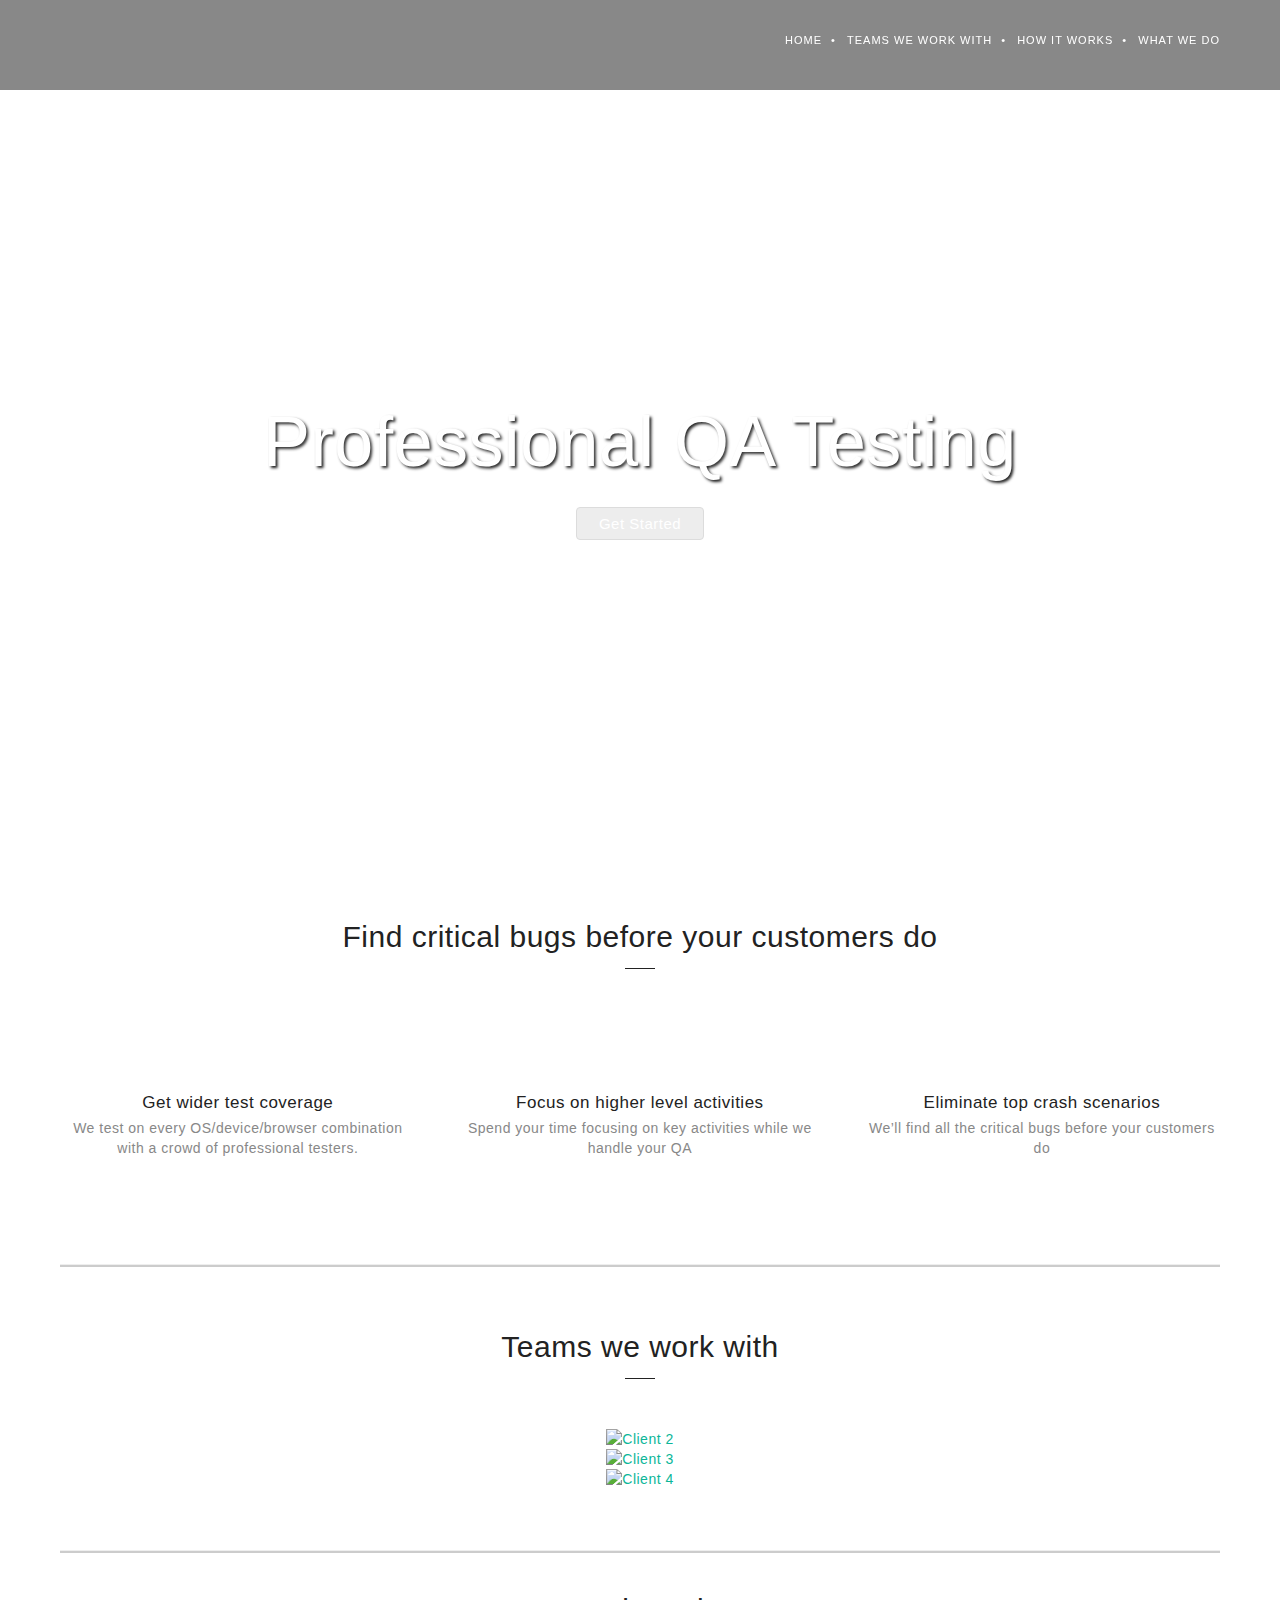
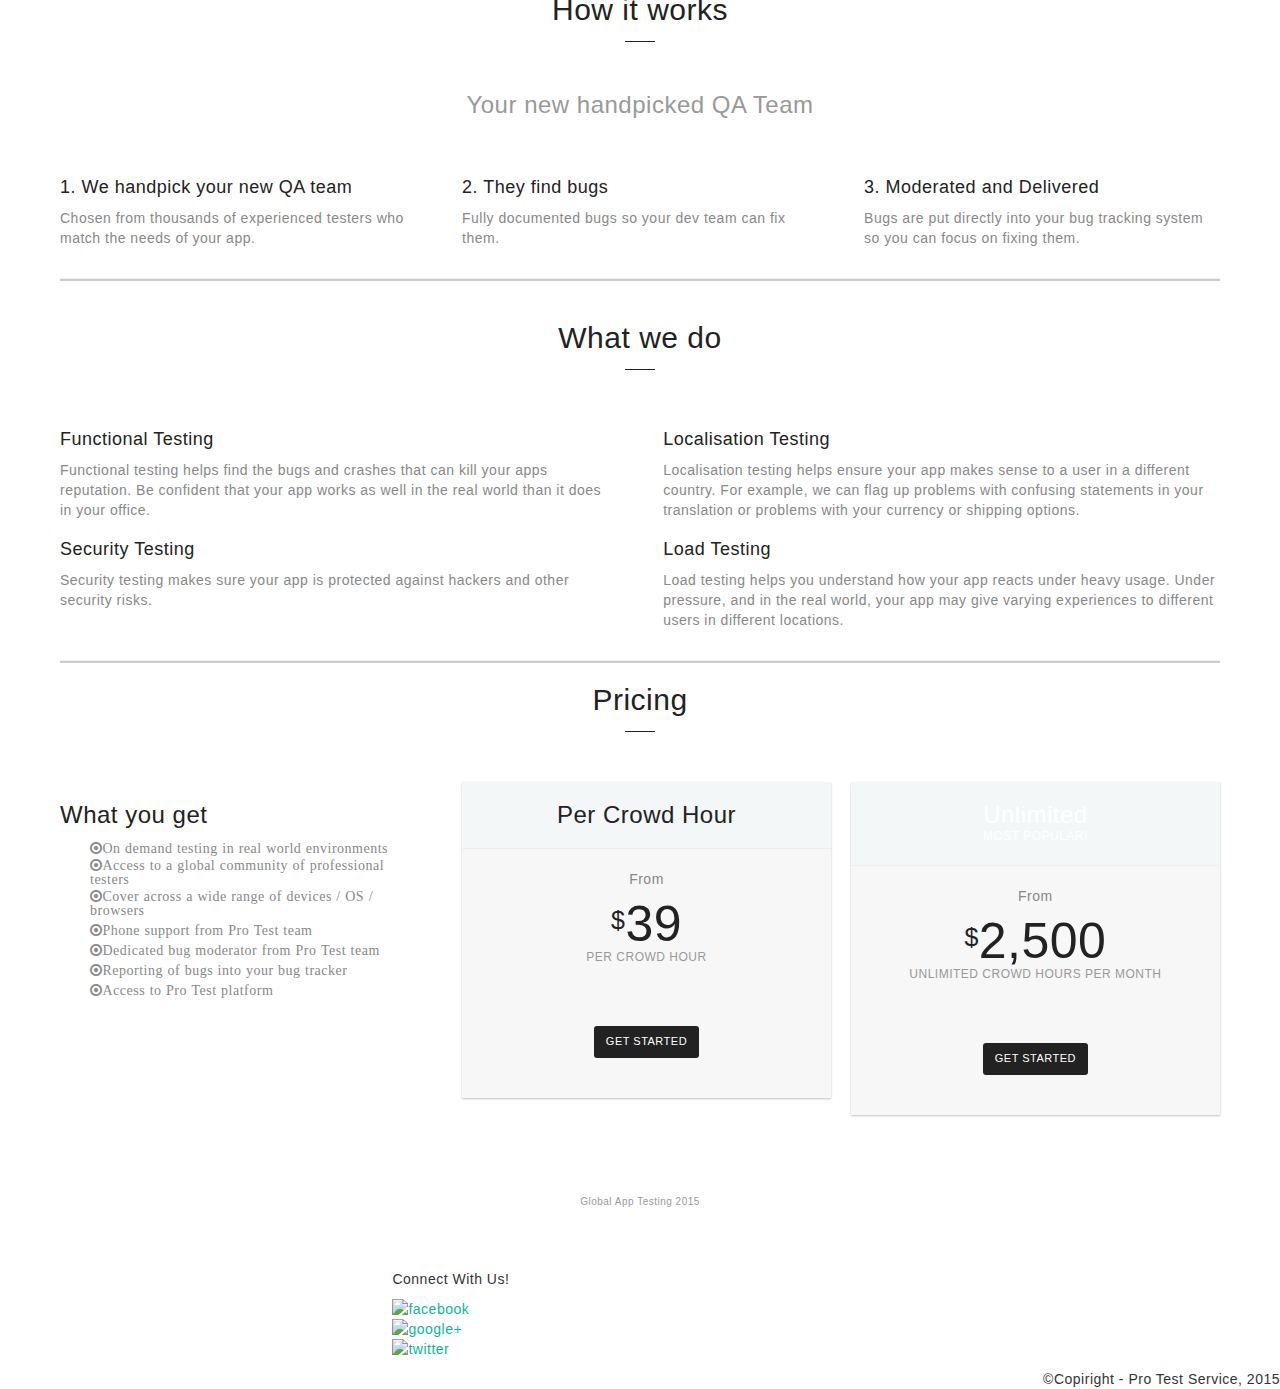
==== commit 0b36d34f: "scroll & header" ====
--- a/scratch.html
+++ b/scratch.html
@@ -11,31 +11,26 @@
   <link rel="stylesheet" type="text/css" href="css/ut.shortcode.css">
   <link rel="stylesheet" type="text/css" href="css/responsive-grid.css">
   <!--link rel="stylesheet" type="text/css" href="css/component.css"-->
-  <link rel="stylesheet" type="text/css" href="css/style.css">
+  <!--link rel="stylesheet" type="text/css" href="css/style.css"-->
   <link rel="stylesheet" type="text/css" href="css/settings.css">
   <link rel="stylesheet" type="text/css" href="css/table.css">
   <link rel="stylesheet" type="text/css" href="css/webkit.css">
+  <link rel="stylesheet" type="text/css" href="css/ut-fontface.css">
   <link rel="stylesheet" type="text/css" href="css/animated_webkit.css">
   <link rel="stylesheet" href="https://maxcdn.bootstrapcdn.com/font-awesome/4.3.0/css/font-awesome.min.css">
   <link rel="stylesheet" href="https://maxcdn.bootstrapcdn.com/bootstrap/3.3.4/css/bootstrap.min.css">
   <link rel="stylesheet" href="https://maxcdn.bootstrapcdn.com/bootstrap/3.3.4/css/bootstrap-theme.min.css">
-  <link rel='stylesheet' id='ut-fontawesome-css'  href='http://globalapptesting.com/wp-content/plugins/ut-pricing/assets/css/font-awesome.css?ver=4.1.1' type='text/css' media='all' />
-<link rel='stylesheet' id='ut-responsive-grid-css'  href='http://globalapptesting.com/wp-content/plugins/ut-pricing/assets/css/ut-responsive-grid.css?ver=4.1.1' type='text/css' media='all' />
-<link rel='stylesheet' id='ut-table-css'  href='http://globalapptesting.com/wp-content/themes/brooklyn/css/ut.table.style.css?ver=4.1.1' type='text/css' media='all' />
-<link rel='stylesheet' id='ut-animate-css'  href='http://globalapptesting.com/wp-content/plugins/ut-shortcodes/css/ut.animate.css?ver=4.1.1' type='text/css' media='all' />
-<link rel='stylesheet' id='ut-elastislide-css'  href='http://globalapptesting.com/wp-content/themes/brooklyn/css/ut.elastislide.css?ver=4.1.1' type='text/css' media='all' />
-<link rel='stylesheet' id='ut-fancyrotator-css'  href='http://globalapptesting.com/wp-content/plugins/ut-shortcodes/css/ut.fancyrotator.css?ver=4.1.1' type='text/css' media='all' />
-<link rel='stylesheet' id='ut-shortcodes-css'  href='http://globalapptesting.com/wp-content/themes/brooklyn/css/ut.shortcode.css?ver=4.1.1' type='text/css' media='all' />
-<link rel='stylesheet' id='rs-plugin-settings-css'  href='http://globalapptesting.com/wp-content/plugins/revslider/rs-plugin/css/settings.css?ver=4.6.3' type='text/css' media='all' />
-  <script src="js/waypoints.min.js"></script> 
+
   <script src="js/modernizr.custom.js"></script>
+  <script src="js/tabs.collaplse.min.js"></script>
 <style id='rs-plugin-settings-inline-css' type='text/css'>
 .tp-caption a{color:#ff7302;text-shadow:none;-webkit-transition:all 0.2s ease-out;-moz-transition:all 0.2s ease-out;-o-transition:all 0.2s ease-out;-ms-transition:all 0.2s ease-out}.tp-caption a:hover{color:#ffa902}</style>
 
-<style type="text/css" media="screen">.fullstripe-form-title{ font-size: 120%;  color: #363636; font-weight: bold;}
-
-.fullstripe-form-input{}
-.fullstripe-form-label{font-weight: bold;}</style>
+<meta name="theme-color" content="#ffffff"><style type="text/css">::-moz-selection{ background: #363636; }::selection { background:#363636; }a, .ha-transparent #navigation ul li a:hover { color: #0bb699; }.hero{background-repeat: !important;background-size: !important;background-image:url("http://globalapptesting.com/files/2014/03/home-image-2.jpg");}blockquote { font-family: ralewayextralight, "Helvetica Neue", Helvetica, Arial, sans-serif; }.ut-custom-icon-link:hover i { color: #0BB697 !important; }.ut-hide-member-details:hover, #ut-blog-navigation a:hover, .light .ut-hide-member-details, .ut-mm-button:hover:before, .ut-mm-trigger.active .ut-mm-button:before, .ut-mobile-menu a:after { color: #0BB697; }.ut-header-light .ut-mm-button:before { color: #0BB697; }.lead span, .entry-title span, #cancel-comment-reply-link, .member-description-style-3 .ut-member-title,.ut-twitter-rotator h2 a, .themecolor{ color: #0BB697; }.icons-ul i, .comments-title span, .member-social a:hover, .ut-parallax-quote-title span, .ut-member-style-2 .member-description .ut-member-title { color:#0BB697; }.about-icon, .ut-skill-overlay, .ut-dropcap-one, .ut-dropcap-two, .ut-mobile-menu a:hover, .themecolor-bg, .ut-btn.ut-pt-btn:hover, .ut-btn.dark:hover { background:#0BB697; }blockquote, div.wpcf7-validation-errors, .ut-hero-style-5 .hero-description, #navigation ul.sub-menu, .ut-member-style-3 .member-social a:hover { border-color:#0BB697; }.cta-section, .ut-btn.theme-btn, .ut-social-link:hover .ut-social-icon, .ut-member-style-2 .ut-so-link:hover { background:#0BB697 !important; }.ut-social-title, .ut-service-column h3 span, .ut-rq-icon{ color:#0BB697; }.client-section, .ut-portfolio-pagination.style_two a.selected:hover, .ut-portfolio-pagination.style_two a.selected, .ut-portfolio-pagination.style_two a:hover, .ut-pt-featured { background:#0BB697 !important; }ins, mark, .ut-alert.themecolor, .ut-portfolio-menu.style_two li a:hover, .ut-portfolio-menu.style_two li a.selected, .light .ut-portfolio-menu.style_two li a.selected:hover { background:#0BB697; }.ut-header-dark #navigation ul.sub-menu li > a { color: #999999; }.ut-header-dark #navigation ul li.current-menu-item:not(.current_page_parent) a, .ut-header-dark #navigation ul li.current_page_item:not(.current_page_parent) a { color: #0BB697; }.ut-header-dark #navigation ul li.current-menu-item:not(.current_page_parent)
+</style>
+
+<style type="text/css">.recentcomments a{display:inline !important;padding:0 !important;margin:0 !important;}</style>
+
 <style>
 .btn {
 	background-color:#ededed;
@@ -65,7 +60,7 @@
 <body id="ut-sitebody" class="home page page-id-11 page-parent page-template-default" data-scrolleffect="easeInOutExpo" data-scrollspeed="650">
 	<a class="ut-offset-anchor" id="top" style="top:0px !important;"></a>
 	<!-- header section -->
-	<header id="header-section" class="ha-header centered ">
+	<header id="header-section" class="ha-header centered ha-transparent">
 	    <div class="grid-container">
 	        <div class="ha-header-perspective">
 	        	<div class="ha-header-front">
@@ -100,7 +95,7 @@
 				</div>	                                     
 	        </div><!-- close .ha-header-perspective -->
 	    </div> 
-	    <link rel="stylesheet" href="//maxcdn.bootstrapcdn.com/font-awesome/4.3.0/css/font-awesome.min.css">    
+	    <link rel="stylesheet" href="https://maxcdn.bootstrapcdn.com/font-awesome/4.3.0/css/font-awesome.min.css">    
 	</header><!-- close header -->
 	<div class="clear"></div>
 	<!--div id="wrapper">
@@ -317,7 +312,7 @@
 				<div  class="ut-one-third  ">
 					<div class="one_third align-left">
 						<h3>What you get</h3>
-							<div id="wave-15925253-15ff-484f-9ca1-b556b7c350e4" class="list stars">
+							<div class="list stars">
 								<ul class="fa-ul">
 									<li class="fa fa-dot-circle-o">On demand testing in real world environments</li>
 									<li class="fa fa-dot-circle-o">Access to a global community of professional testers</li>
@@ -439,7 +434,14 @@
 			</div>
 		</footer>
 		<!-- close footer -->
-
+<script type="text/javascript">
+    /* <![CDATA[ */        
+        
+		(function($){"use strict";$(document).ready(function(){ window.matchMedia||(window.matchMedia=function(){var c=window.styleMedia||window.media;if(!c){var a=document.createElement("style"),d=document.getElementsByTagName("script")[0],e=null;a.type="text/css";a.id="matchmediajs-test";d.parentNode.insertBefore(a,d);e="getComputedStyle"in window&&window.getComputedStyle(a,null)||a.currentStyle;c={matchMedium:function(b){b="@media "+b+"{ #matchmediajs-test { width: 1px; } }";a.styleSheet?a.styleSheet.cssText=b:a.textContent=b;return"1px"===e.width}}}return function(a){return{matches:c.matchMedium(a|| "all"),media:a||"all"}}}());var ut_modern_media_query = window.matchMedia( "screen and (-webkit-min-device-pixel-ratio:2)");$(window).load(function(){function show_slogan(){$(".hero-holder").animate({ opacity : 1 });}var execute_slogan = setTimeout ( show_slogan , 800);});$(".cta-btn a").click( function(event){ if(this.hash){$.scrollTo( this.hash , 650, { easing: "easeInOutExpo" , offset: -79 , "axis":"y" });event.preventDefault();}});var $header = $("#header-section"),$logo= $(".site-logo img"),logo= $logo.attr("src"),logoalt = $logo.data("altlogo"),is_open = false,has_passed= false;var ut_update_header_skin = function(){if (($(window).width()> 979)&& is_open){$(".ut-mm-trigger").trigger("click");if( has_passed){$header.attr("class", "ha-header ut-header-light centered ");} else {$header.attr("class", "ha-header ha-transparent centered");}} };var ut_nav_skin_changer = function( direction){if( direction === "down" && !is_open){$header.attr("class", "ha-header ut-header-light centered ");$logo.attr("src" , logoalt);has_passed = true;} else if( direction === "up" && !is_open){$header.attr("class", "ha-header ha-transparent centered");$logo.attr("src" , logo);has_passed = false;} }; $(".ut-mm-trigger").click(function(event){ if( $header.hasClass("ha-transparent")&& !has_passed){$header.attr("class", "ha-header centered ut-header-light");$logo.attr("src" , logoalt);} else if ( $header.hasClass("ut-header-light")&& !has_passed){$header.attr("class", "ha-header centered ha-transparent");$logo.attr("src" , logo);}event.preventDefault();}).toggle(function(){ is_open = true; }, function(){ is_open = false; }); $(window).utresize(function(){ut_update_header_skin();});$( "#main-content").waypoint(function(direction){ut_nav_skin_changer(direction);if( direction === "down"){has_passed = true; } else if( direction === "up"){has_passed = false; }}, { offset: 80 });$(".hero.parallax-section").addClass("fixed").parallax("50%", 0.6);$(".parallax-banner").addClass("fixed").each(function(){$(this).parallax( "50%", 0.6); });$("section").each(function(){var outerHeight = $(this).outerHeight(),offset= "90%",effect= $(this).data("effect");if( outerHeight > $(window).height()/ 2){offset = "70%";}$(this).waypoint( function( direction){var $this = $(this);if( direction === "down" && !$(this).hasClass( effect)){$this.find(".section-content").animate( { opacity: 1 } , 1600);$this.find(".section-header-holder").animate( { opacity: 1 } , 1600);}} , { offset: offset });});});})(jQuery); 
+		
+				     
+     /* ]]> */
+    </script>    
 			<p style ="text-align: right; padding: 0px, margin: 1px, font-size: 1px;">&#169;Copiright - Pro Test Service, 2015</p>
 </body>
 </html>
--- a/css/ut-fontface.css
+++ b/css/ut-fontface.css
@@ -0,0 +1,61 @@
+/* Generated by Font Squirrel (http://www.fontsquirrel.com) on October 3, 2013 */
+@font-face {
+    font-family: 'ralewayextralight';
+    src: url('fonts/raleway-extralight-webfont.eot');
+    src: url('fonts/raleway-extralight-webfont.eot?#iefix') format('embedded-opentype'),
+         url('fonts/raleway-extralight-webfont.woff') format('woff'),
+         url('fonts/raleway-extralight-webfont.ttf') format('truetype'),
+         url('fonts/raleway-extralight-webfont.svg#ralewayextralight') format('svg');
+    font-weight: normal;
+    font-style: normal;
+}
+@font-face {
+    font-family: 'ralewaylight';
+    src: url('fonts/raleway-light-webfont.eot');
+    src: url('fonts/raleway-light-webfont.eot?#iefix') format('embedded-opentype'),
+         url('fonts/raleway-light-webfont.woff') format('woff'),
+         url('fonts/raleway-light-webfont.ttf') format('truetype'),
+         url('fonts/raleway-light-webfont.svg#ralewaylight') format('svg');
+    font-weight: normal;
+    font-style: normal;
+}
+@font-face {
+    font-family: 'ralewayregular';
+    src: url('fonts/raleway-regular-webfont.eot');
+    src: url('fonts/raleway-regular-webfont.eot?#iefix') format('embedded-opentype'),
+         url('fonts/raleway-regular-webfont.woff') format('woff'),
+         url('fonts/raleway-regular-webfont.ttf') format('truetype'),
+         url('fonts/raleway-regular-webfont.svg#ralewayregular') format('svg');
+    font-weight: normal;
+    font-style: normal;
+}
+@font-face {
+    font-family: 'ralewaymedium';
+    src: url('fonts/raleway-medium-webfont.eot');
+    src: url('fonts/raleway-medium-webfont.eot?#iefix') format('embedded-opentype'),
+         url('fonts/raleway-medium-webfont.woff') format('woff'),
+         url('fonts/raleway-medium-webfont.ttf') format('truetype'),
+         url('fonts/raleway-medium-webfont.svg#ralewaymedium') format('svg');
+    font-weight: normal;
+    font-style: normal;
+}
+@font-face {
+    font-family: 'ralewaysemibold';
+    src: url('fonts/raleway-semibold-webfont.eot');
+    src: url('fonts/raleway-semibold-webfont.eot?#iefix') format('embedded-opentype'),
+         url('fonts/raleway-semibold-webfont.woff') format('woff'),
+         url('fonts/raleway-semibold-webfont.ttf') format('truetype'),
+         url('fonts/raleway-semibold-webfont.svg#ralewaysemibold') format('svg');
+    font-weight: normal;
+    font-style: normal;
+}
+@font-face {
+    font-family: 'ralewaybold';
+    src: url('fonts/raleway-bold-webfont.eot');
+    src: url('fonts/raleway-bold-webfont.eot?#iefix') format('embedded-opentype'),
+         url('fonts/raleway-bold-webfont.woff') format('woff'),
+         url('fonts/raleway-bold-webfont.ttf') format('truetype'),
+         url('fonts/raleway-bold-webfont.svg#ralewaybold') format('svg');
+    font-weight: normal;
+    font-style: normal;
+}
